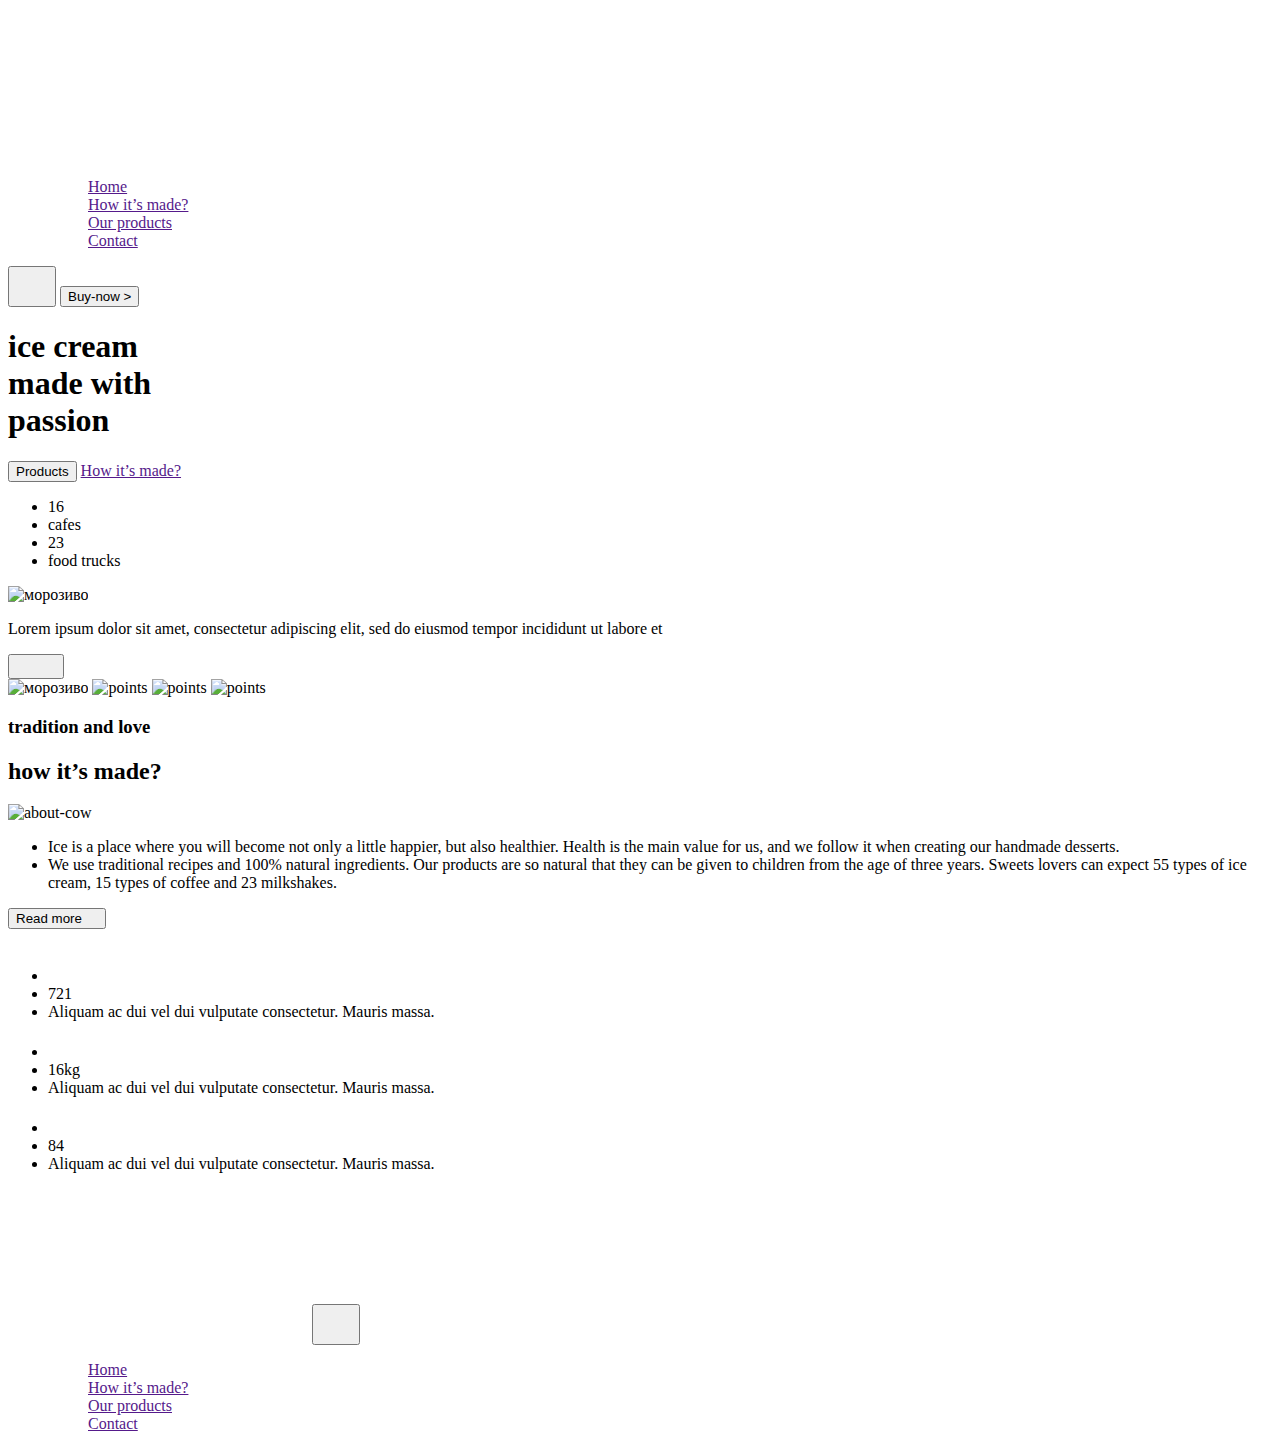
==== index.html @ 046af144 "Deploying to gh-pages from @ RomanXz92/sass-team@9dfc0b678e1da8377dc0ac584a0f32e6ac0cf002 🚀" ====
<!DOCTYPE html><html lang="uk"><head><meta charset="utf-8"><meta name="viewport" content="width=device-width, initial-scale=1.0"><title>Page title</title><link rel="stylesheet" href="/sass-team/index.151ab687.css"><link rel="preconnect" href="https://fonts.googleapis.com"><link rel="preconnect" href="https://fonts.gstatic.com" crossorigin><link href="https://fonts.googleapis.com/css2?family=Montserrat:wght@400;500;600;700;800&display=swap" rel="stylesheet"><link rel="preconnect" href="https://fonts.googleapis.com"><link rel="preconnect" href="https://fonts.gstatic.com" crossorigin><link href="https://fonts.googleapis.com/css2?family=Seymour+One&display=swap" rel="stylesheet"><script type="module" src="/sass-team/index.cdc84ddc.js"></script><script src="/sass-team/index.6c2642bc.js" nomodule="" defer></script></head><body>  <header class="header-hero"> <div class="container"> <div class="header-box">  <nav class="nav"> <a href="" class="link logo"> <svg class="logo__svg"> <use href="/sass-team/symbol-defs.7756d0a6.svg#logo"></use></svg></a> <ul class="nav__list"> <ul class="nav__item"> <a href="" class="nav__link">Home</a> </ul> <ul class="nav__item"> <a href="" class="nav__link">How it’s made?</a> </ul> <ul class="nav__item"> <a href="" class="nav__link">Our products</a> </ul> <ul class="nav__item"> <a href="" class="nav__link">Contact</a> </ul> </ul> </nav> <button class="header__burger js-open-menu"> <svg class="header__svg" width="32" height="32"> <use href="/sass-team/symbol-defs.7756d0a6.svg#burger"></use> </svg> </button> <button class="header__buy-now">Buy-now ></button> </div>  <section class="hero"> <h1 class="hero__title">ice cream<br>made with<br>passion</h1> <div class="hero__box"> <button class="hero__button">Products</button> <a href="" class="hero__question">How it’s made?</a> </div>  <ul class="features"> <li class="features__count features__item">16</li> <li class="features__item features__name">cafes</li> <li class="features__count features__item">23</li> <li class="features__item features__name">food trucks</li> </ul> </section>  <div class="plate-container"> <img class="plate-ice-cream__img" srcset="/sass-team/plate-ice-cream-768@1x.7b6b7ccc.png   152w, /sass-team/plate-ice-cream-768@2x.6f922772.png   304w, /sass-team/plate-ice-cream-768@3x.31cf9145.png   456w, /sass-team/plate-ice-cream-1200@1x.2417ad89.png  225w, /sass-team/plate-ice-cream-1200@2x.3e472c61.png  450w, /sass-team/plate-ice-cream-1200@3x.fcbd476f.png 4675w" sizes="(max-width:1200px) 225px,(max-width:768px) 152px, 100vw" src="/sass-team/ice-cream-480@1x.6df1c26c.png" alt="морозиво"> <div class="plate-container__note"> <p class="plate-container__paragraf"> Lorem ipsum dolor sit amet, consectetur adipiscing elit, sed do eiusmod tempor incididunt ut labore et </p> <button class="plate-container__button"> <svg class="plate-container__arrow" width="40" height="16"> <use href="/sass-team/symbol-defs.7756d0a6.svg#arrow"></use> </svg> </button> </div> </div>  <div class="container-ice-cream"> <img class="hero-images__img" srcset="/sass-team/ice-cream-480@1x.6df1c26c.png   177w, /sass-team/ice-cream-480@2x.16b38b4d.png   354w, /sass-team/ice-cream-480@3x.2c3407cc.png   531w, /sass-team/ice-cream-768@1x.b1c112f0.png   268w, /sass-team/ice-cream-768@2x.4c004516.png   536w, /sass-team/ice-cream-768@3x.85c94da6.png   804w, /sass-team/ice-cream-1200@1x.8a4b4924.png  456w, /sass-team/ice-cream-1200@2x.404c1225.png  912w, /sass-team/ice-cream-1200@3x.34ac6753.png 1368w" sizes="(max-width:1200px) 456px, (max-width:768px) 268px, (max-width:479px) 177px, 100vw" src="/sass-team/ice-cream-480@1x.6df1c26c.png" alt="морозиво">        <img srcset="/sass-team/points-320@1x.917daec5.png 320w, /sass-team/points-320@2x.51b070f9.png 640w, /sass-team/points-320@3x.3bb5f31c.png 960w" class="hero-images__svg hero-images__svg--1" alt="points" src="/sass-team/points-320@1x.917daec5.png" sizes="(max-width:320px) 320px, 100vw">  <img srcset="/sass-team/points-768@1x.77986415.png  768w, /sass-team/points-768@2x.9b568159.png 1536w, /sass-team/points-768@3x.4ce44cdf.png 2304w" class="hero-images__svg hero-images__svg--3" alt="points" src="/sass-team/points-768@1x.77986415.png" sizes="(max-width:768px) 768px, 100vw">  <img srcset="/sass-team/points-1200@1x.b7041c52.png 1200w, /sass-team/points-1200@2x.71b5bae8.png 2400w, /sass-team/points-1200@3x.64abb8ea.png 3600w" class="hero-images__svg hero-images__svg--5" alt="points" src="/sass-team/points-1200@1x.b7041c52.png" sizes="(max-width:1200px) 1200px, 100vw"> </div> </div> </header> <section class="about section"> <div class="container"> <h3>tradition and love</h3> <h2>how it’s made?</h2> <div> <img src="/sass-team/about-cow.61ff7a3c.jpg" alt="about-cow"> </div> <div> <ul> <li> Ice is a place where you will become not only a little happier, but also healthier. Health is the main value for us, and we follow it when creating our handmade desserts. </li> <li> We use traditional recipes and 100% natural ingredients. Our products are so natural that they can be given to children from the age of three years. Sweets lovers can expect 55 types of ice cream, 15 types of coffee and 23 milkshakes. </li> </ul> <button type="button"> Read more <svg width="12" height="12"> <use href="/sass-team/symbol-defs.7756d0a6.svg#icon-about-button-arrow"></use> </svg> </button> <ul> <li> <svg width="36" height="36"> <use href="/sass-team/symbol-defs.7756d0a6.svg#icon-cow"></use> </svg> </li> <li>721</li> <li>Aliquam ac dui vel dui vulputate consectetur. Mauris massa.</li> <li> <svg width="36" height="36"> <use href="/sass-team/symbol-defs.7756d0a6.svg#icon-weight"></use> </svg> </li> <li>16kg</li> <li>Aliquam ac dui vel dui vulputate consectetur. Mauris massa.</li> <li> <svg width="36" height="36"> <use href="/sass-team/symbol-defs.7756d0a6.svg#icon-ice-crema"></use> </svg> </li> <li>84</li> <li>Aliquam ac dui vel dui vulputate consectetur. Mauris massa.</li> </ul> </div> </div> </section> <div class="js-menu-container mobile-menu" id="mobile-menu"> <a href="" class="link logo logo__modal"> <svg class="logo__svg"> <use href="/sass-team/symbol-defs.7756d0a6.svg#logo"></use></svg></a> <button class="js-close-menu menu__closer"> <svg class="menu__svg-closer" width="32" height="32"> <use href="/sass-team/symbol-defs.7756d0a6.svg#close"></use> </svg> </button> <nav class="nav-menu"> <ul class="nav-menu__list"> <ul class="nav-menu__item"> <a href="" class="nav-menu__link">Home</a> </ul> <ul class="nav-menu__item"> <a href="" class="nav-menu__link">How it’s made?</a> </ul> <ul class="nav-menu__item"> <a href="" class="nav-menu__link">Our products</a> </ul> <ul class="nav-menu__item"> <a href="" class="nav-menu__link">Contact</a> </ul> </ul> </nav> </div> <script src="/sass-team/index.8061cbe5.js"></script> <script defer src="https://cdnjs.cloudflare.com/ajax/libs/body-scroll-lock/3.1.5/bodyScrollLock.min.js" integrity="sha512-HowizSDbQl7UPEAsPnvJHlQsnBmU2YMrv7KkTBulTLEGz9chfBoWYyZJL+MUO6p/yBuuMO/8jI7O29YRZ2uBlA==" crossorigin></script> </body></html>
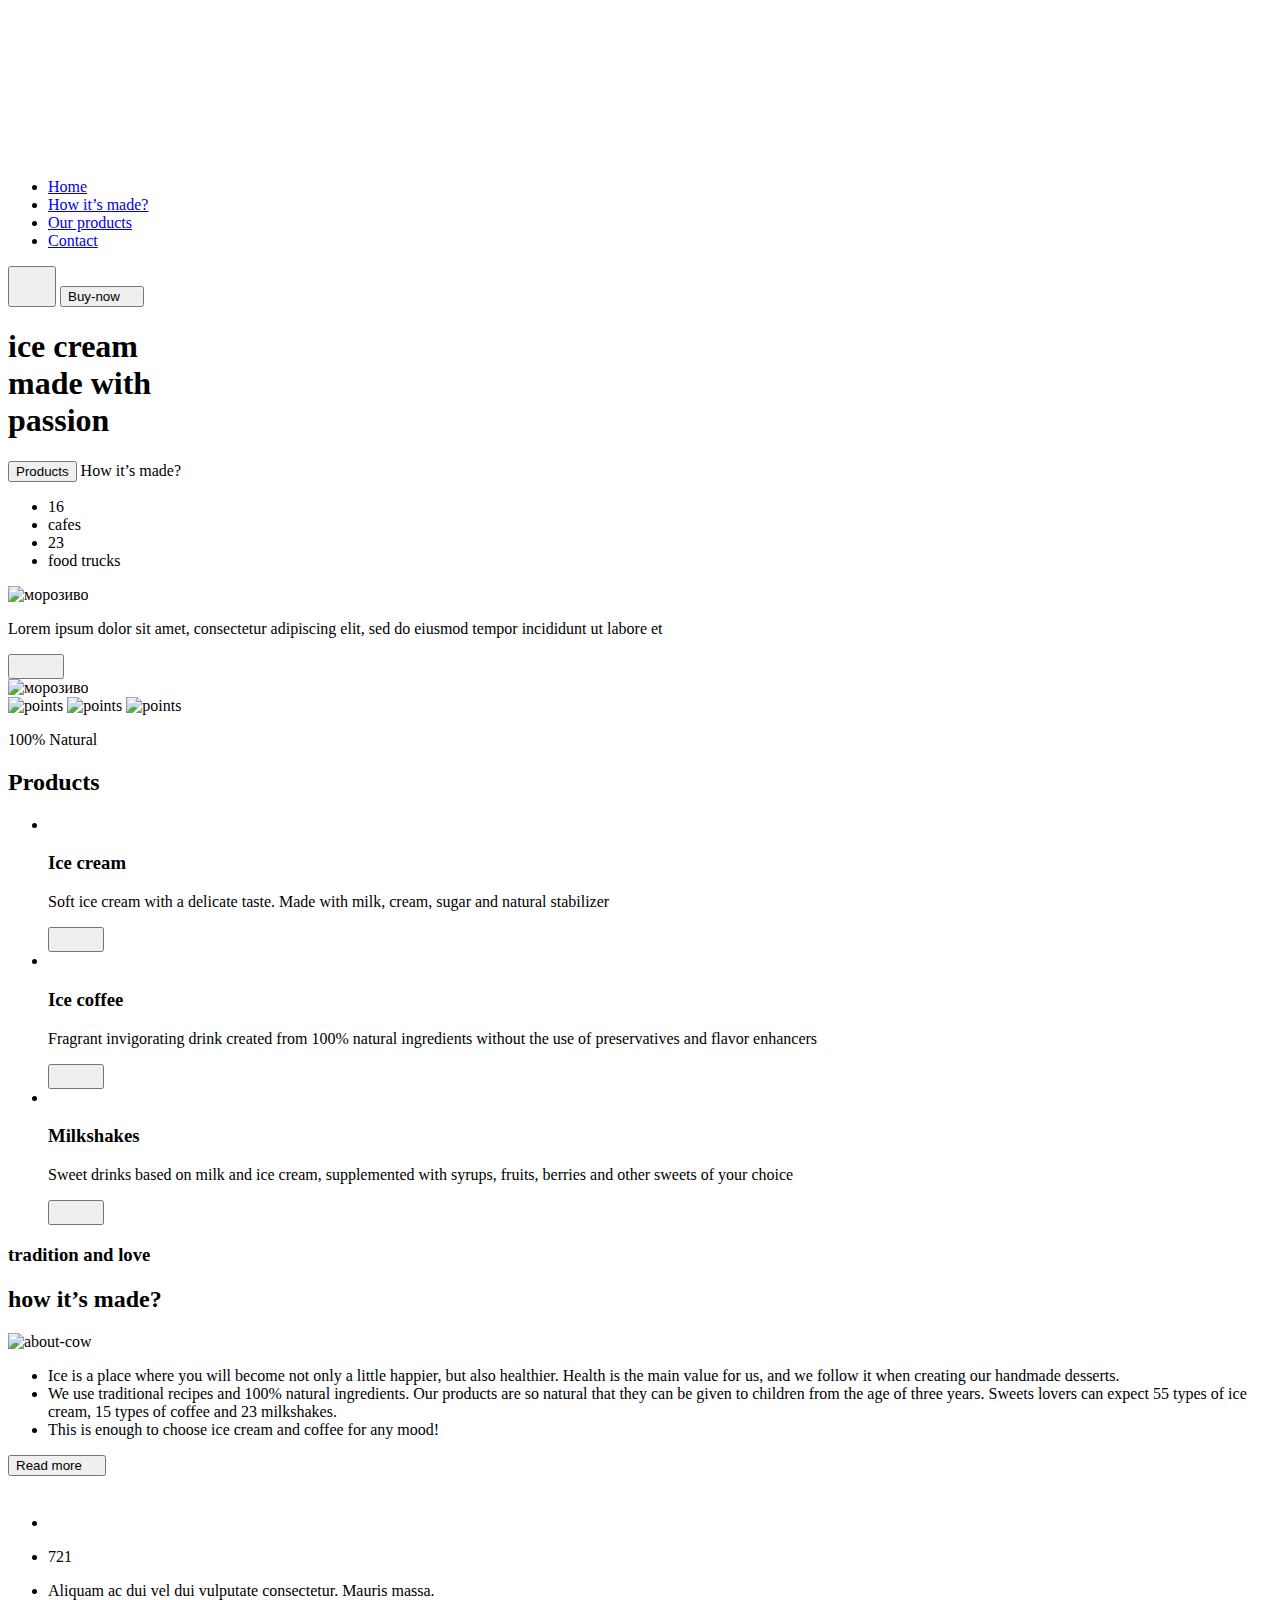
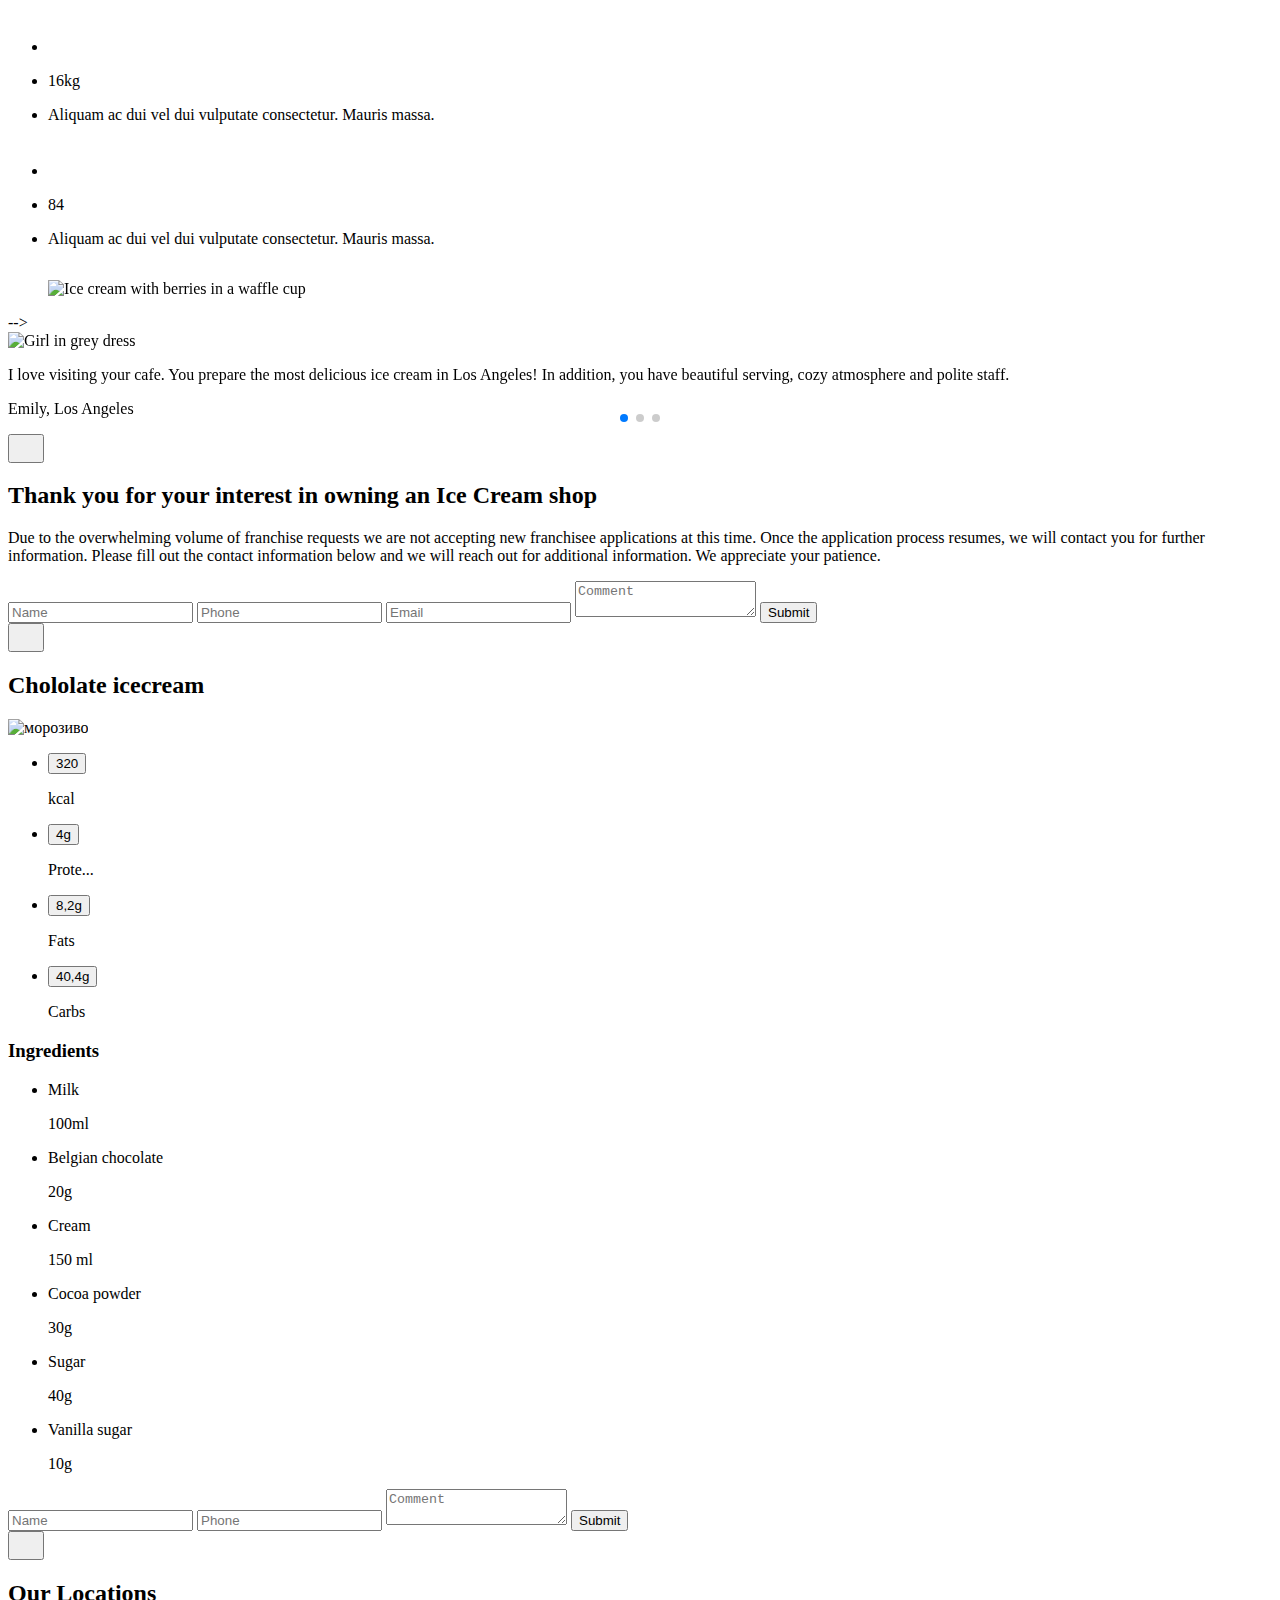
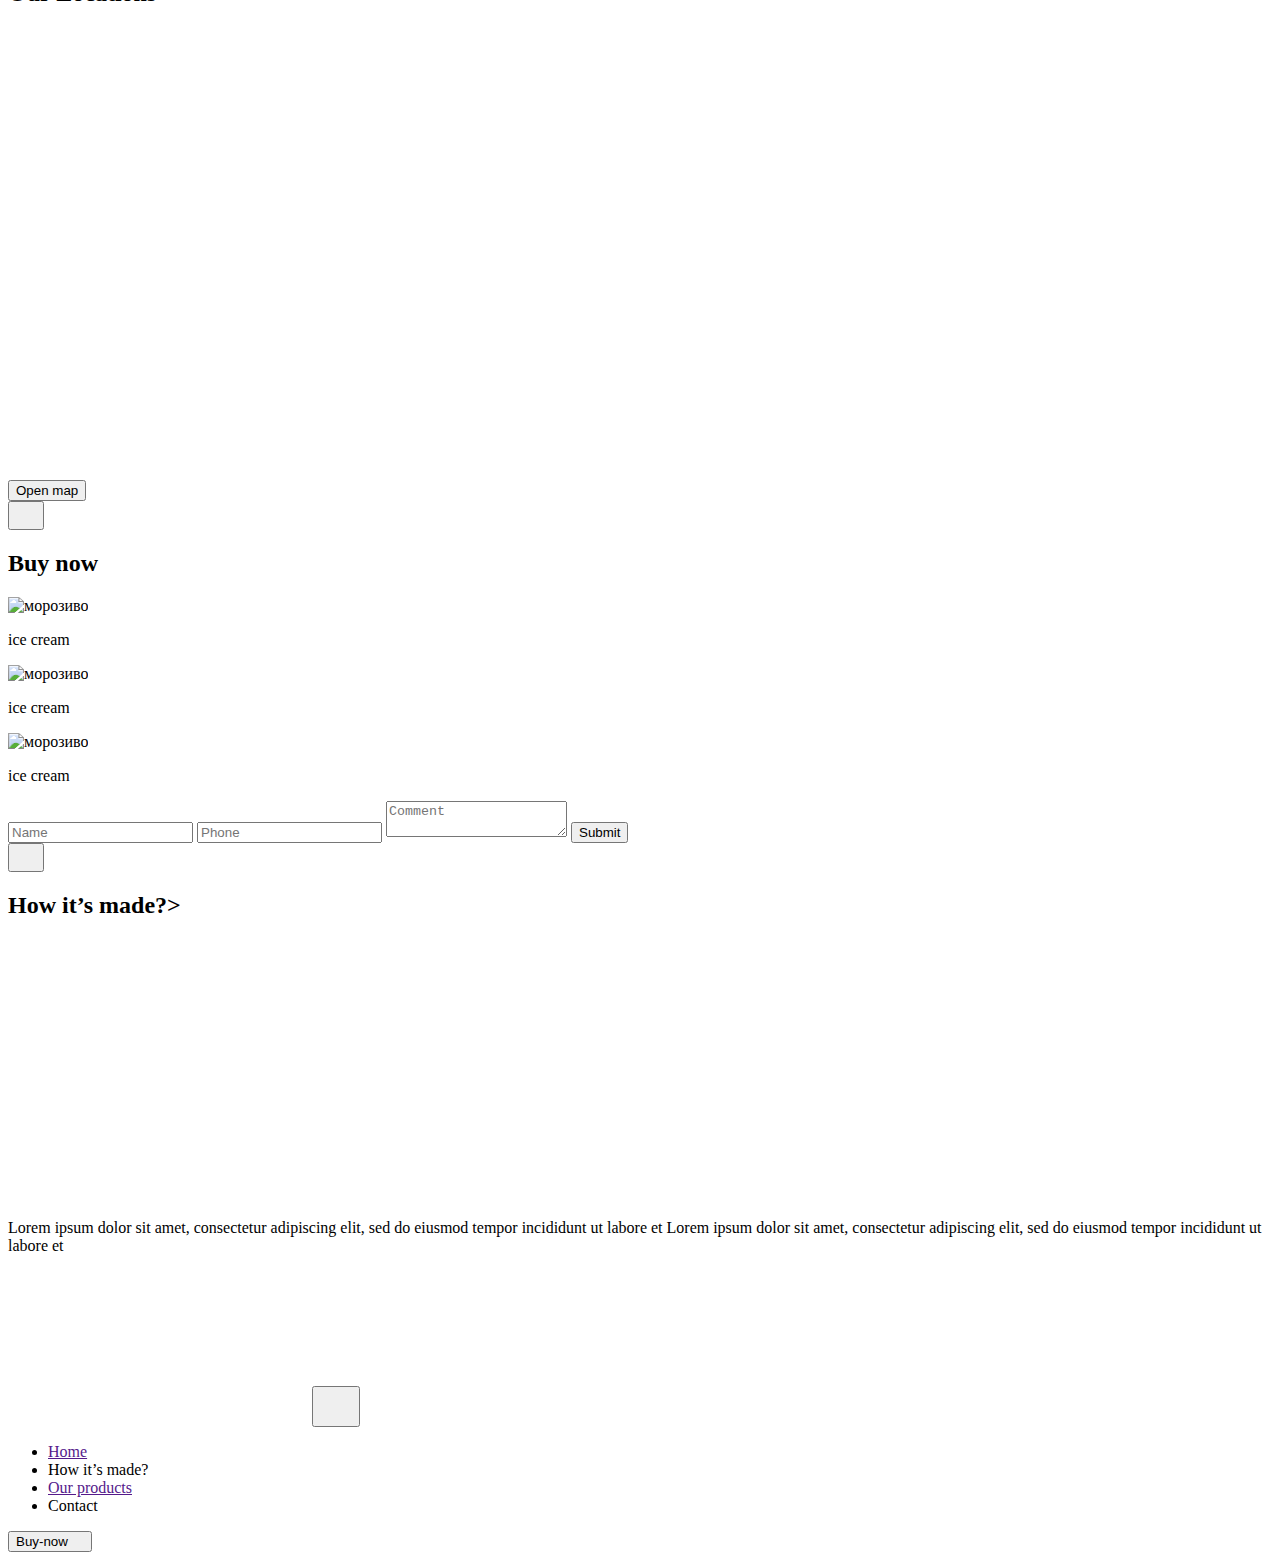
==== commit 497d0761: "Deploying to gh-pages from @ RomanXz92/sass-team@1d594c01e23f541e88d7d46251415f65cb00075e 🚀" ====
--- a/index.html
+++ b/index.html
@@ -1 +1 @@
-<!DOCTYPE html><html lang="uk"><head><meta charset="utf-8"><meta name="viewport" content="width=device-width, initial-scale=1.0"><title>Page title</title><link rel="stylesheet" href="/sass-team/index.151ab687.css"><link rel="preconnect" href="https://fonts.googleapis.com"><link rel="preconnect" href="https://fonts.gstatic.com" crossorigin><link href="https://fonts.googleapis.com/css2?family=Montserrat:wght@400;500;600;700;800&display=swap" rel="stylesheet"><link rel="preconnect" href="https://fonts.googleapis.com"><link rel="preconnect" href="https://fonts.gstatic.com" crossorigin><link href="https://fonts.googleapis.com/css2?family=Seymour+One&display=swap" rel="stylesheet"><script type="module" src="/sass-team/index.cdc84ddc.js"></script><script src="/sass-team/index.6c2642bc.js" nomodule="" defer></script></head><body>  <header class="header-hero"> <div class="container"> <div class="header-box">  <nav class="nav"> <a href="" class="link logo"> <svg class="logo__svg"> <use href="/sass-team/symbol-defs.7756d0a6.svg#logo"></use></svg></a> <ul class="nav__list"> <ul class="nav__item"> <a href="" class="nav__link">Home</a> </ul> <ul class="nav__item"> <a href="" class="nav__link">How it’s made?</a> </ul> <ul class="nav__item"> <a href="" class="nav__link">Our products</a> </ul> <ul class="nav__item"> <a href="" class="nav__link">Contact</a> </ul> </ul> </nav> <button class="header__burger js-open-menu"> <svg class="header__svg" width="32" height="32"> <use href="/sass-team/symbol-defs.7756d0a6.svg#burger"></use> </svg> </button> <button class="header__buy-now">Buy-now ></button> </div>  <section class="hero"> <h1 class="hero__title">ice cream<br>made with<br>passion</h1> <div class="hero__box"> <button class="hero__button">Products</button> <a href="" class="hero__question">How it’s made?</a> </div>  <ul class="features"> <li class="features__count features__item">16</li> <li class="features__item features__name">cafes</li> <li class="features__count features__item">23</li> <li class="features__item features__name">food trucks</li> </ul> </section>  <div class="plate-container"> <img class="plate-ice-cream__img" srcset="/sass-team/plate-ice-cream-768@1x.7b6b7ccc.png   152w, /sass-team/plate-ice-cream-768@2x.6f922772.png   304w, /sass-team/plate-ice-cream-768@3x.31cf9145.png   456w, /sass-team/plate-ice-cream-1200@1x.2417ad89.png  225w, /sass-team/plate-ice-cream-1200@2x.3e472c61.png  450w, /sass-team/plate-ice-cream-1200@3x.fcbd476f.png 4675w" sizes="(max-width:1200px) 225px,(max-width:768px) 152px, 100vw" src="/sass-team/ice-cream-480@1x.6df1c26c.png" alt="морозиво"> <div class="plate-container__note"> <p class="plate-container__paragraf"> Lorem ipsum dolor sit amet, consectetur adipiscing elit, sed do eiusmod tempor incididunt ut labore et </p> <button class="plate-container__button"> <svg class="plate-container__arrow" width="40" height="16"> <use href="/sass-team/symbol-defs.7756d0a6.svg#arrow"></use> </svg> </button> </div> </div>  <div class="container-ice-cream"> <img class="hero-images__img" srcset="/sass-team/ice-cream-480@1x.6df1c26c.png   177w, /sass-team/ice-cream-480@2x.16b38b4d.png   354w, /sass-team/ice-cream-480@3x.2c3407cc.png   531w, /sass-team/ice-cream-768@1x.b1c112f0.png   268w, /sass-team/ice-cream-768@2x.4c004516.png   536w, /sass-team/ice-cream-768@3x.85c94da6.png   804w, /sass-team/ice-cream-1200@1x.8a4b4924.png  456w, /sass-team/ice-cream-1200@2x.404c1225.png  912w, /sass-team/ice-cream-1200@3x.34ac6753.png 1368w" sizes="(max-width:1200px) 456px, (max-width:768px) 268px, (max-width:479px) 177px, 100vw" src="/sass-team/ice-cream-480@1x.6df1c26c.png" alt="морозиво">        <img srcset="/sass-team/points-320@1x.917daec5.png 320w, /sass-team/points-320@2x.51b070f9.png 640w, /sass-team/points-320@3x.3bb5f31c.png 960w" class="hero-images__svg hero-images__svg--1" alt="points" src="/sass-team/points-320@1x.917daec5.png" sizes="(max-width:320px) 320px, 100vw">  <img srcset="/sass-team/points-768@1x.77986415.png  768w, /sass-team/points-768@2x.9b568159.png 1536w, /sass-team/points-768@3x.4ce44cdf.png 2304w" class="hero-images__svg hero-images__svg--3" alt="points" src="/sass-team/points-768@1x.77986415.png" sizes="(max-width:768px) 768px, 100vw">  <img srcset="/sass-team/points-1200@1x.b7041c52.png 1200w, /sass-team/points-1200@2x.71b5bae8.png 2400w, /sass-team/points-1200@3x.64abb8ea.png 3600w" class="hero-images__svg hero-images__svg--5" alt="points" src="/sass-team/points-1200@1x.b7041c52.png" sizes="(max-width:1200px) 1200px, 100vw"> </div> </div> </header> <section class="about section"> <div class="container"> <h3>tradition and love</h3> <h2>how it’s made?</h2> <div> <img src="/sass-team/about-cow.61ff7a3c.jpg" alt="about-cow"> </div> <div> <ul> <li> Ice is a place where you will become not only a little happier, but also healthier. Health is the main value for us, and we follow it when creating our handmade desserts. </li> <li> We use traditional recipes and 100% natural ingredients. Our products are so natural that they can be given to children from the age of three years. Sweets lovers can expect 55 types of ice cream, 15 types of coffee and 23 milkshakes. </li> </ul> <button type="button"> Read more <svg width="12" height="12"> <use href="/sass-team/symbol-defs.7756d0a6.svg#icon-about-button-arrow"></use> </svg> </button> <ul> <li> <svg width="36" height="36"> <use href="/sass-team/symbol-defs.7756d0a6.svg#icon-cow"></use> </svg> </li> <li>721</li> <li>Aliquam ac dui vel dui vulputate consectetur. Mauris massa.</li> <li> <svg width="36" height="36"> <use href="/sass-team/symbol-defs.7756d0a6.svg#icon-weight"></use> </svg> </li> <li>16kg</li> <li>Aliquam ac dui vel dui vulputate consectetur. Mauris massa.</li> <li> <svg width="36" height="36"> <use href="/sass-team/symbol-defs.7756d0a6.svg#icon-ice-crema"></use> </svg> </li> <li>84</li> <li>Aliquam ac dui vel dui vulputate consectetur. Mauris massa.</li> </ul> </div> </div> </section> <div class="js-menu-container mobile-menu" id="mobile-menu"> <a href="" class="link logo logo__modal"> <svg class="logo__svg"> <use href="/sass-team/symbol-defs.7756d0a6.svg#logo"></use></svg></a> <button class="js-close-menu menu__closer"> <svg class="menu__svg-closer" width="32" height="32"> <use href="/sass-team/symbol-defs.7756d0a6.svg#close"></use> </svg> </button> <nav class="nav-menu"> <ul class="nav-menu__list"> <ul class="nav-menu__item"> <a href="" class="nav-menu__link">Home</a> </ul> <ul class="nav-menu__item"> <a href="" class="nav-menu__link">How it’s made?</a> </ul> <ul class="nav-menu__item"> <a href="" class="nav-menu__link">Our products</a> </ul> <ul class="nav-menu__item"> <a href="" class="nav-menu__link">Contact</a> </ul> </ul> </nav> </div> <script src="/sass-team/index.8061cbe5.js"></script> <script defer src="https://cdnjs.cloudflare.com/ajax/libs/body-scroll-lock/3.1.5/bodyScrollLock.min.js" integrity="sha512-HowizSDbQl7UPEAsPnvJHlQsnBmU2YMrv7KkTBulTLEGz9chfBoWYyZJL+MUO6p/yBuuMO/8jI7O29YRZ2uBlA==" crossorigin></script> </body></html>+<!DOCTYPE html><html lang="uk"><head><meta charset="utf-8"><meta name="viewport" content="width=device-width, initial-scale=1.0"><title>Page title</title><link rel="stylesheet" href="https://cdn.jsdelivr.net/npm/swiper/swiper-bundle.min.css"><link rel="stylesheet" href="https://cdn.jsdelivr.net/npm/swiper/swiper-bundle.min.css"><link rel="stylesheet" href="/sass-team/index.09a0b06d.css"><link rel="preconnect" href="https://fonts.googleapis.com"><link rel="preconnect" href="https://fonts.gstatic.com" crossorigin><link href="https://fonts.googleapis.com/css2?family=Montserrat:wght@400;500;600;700;800&display=swap" rel="stylesheet"><link rel="preconnect" href="https://fonts.googleapis.com"><link rel="preconnect" href="https://fonts.gstatic.com" crossorigin><link href="https://fonts.googleapis.com/css2?family=Seymour+One&display=swap" rel="stylesheet"><script type="module" src="/sass-team/index.cdc84ddc.js"></script><script src="/sass-team/index.6c2642bc.js" nomodule="" defer></script></head><body>  <div class="header-hero"> <div class="container"> <header class="header-box">  <nav class="nav"> <a href="" class="link logo"> <svg class="logo__svg"> <use href="/sass-team/symbol-defs.172be505.svg#logo"></use></svg></a> <ul class="nav__list"> <li class="nav__item"> <a href="#" class="nav__link">Home</a> </li> <li class="nav__item"> <a href="#" class="nav__link" data-read-more-open="">How it’s made?</a> </li> <li class="nav__item"> <a href="#" class="nav__link" data-product-card-open="">Our products</a> </li> <li class="nav__item"> <a href="#" class="nav__link" data-our-location-modal-open="">Contact</a> </li> </ul> </nav> <button class="header__burger js-open-menu"> <svg class="header__svg" width="32" height="32"> <use href="/sass-team/symbol-defs.172be505.svg#burger"></use> </svg> </button> <button class="header__buy-now" data-ingredients-open=""> Buy-now <svg class="single-right" width="12" height="12"> <use href="/sass-team/symbol-defs.172be505.svg#single-right"></use> </svg> </button> </header>  <section class="hero"> <h1 class="hero__title">ice cream<br>made with<br>passion</h1> <div class="hero__box"> <button class="hero__button">Products</button> <a class="hero__question">How it’s made?</a> </div>  <ul class="features"> <li class="features__count features__item">16</li> <li class="features__item features__name">cafes</li> <li class="features__count features__item">23</li> <li class="features__item features__name">food trucks</li> </ul> </section>  <div class="plate-container"> <img class="plate-ice-cream__img" srcset="/sass-team/plate-ice-cream-768@1x.e1c350e5.png   152w, /sass-team/plate-ice-cream-768@2x.ad82f044.png   304w, /sass-team/plate-ice-cream-768@3x.02720765.png   456w, /sass-team/plate-ice-cream-1200@1x.0bc68fa7.png  225w, /sass-team/plate-ice-cream-1200@2x.d822602e.png  450w, /sass-team/plate-ice-cream-1200@3x.06739f41.png 4675w" sizes="(min-width:1200px) 225px,(min-width:768px) 152px, 100vw" src="/sass-team/ice-cream-480@1x.cb22dda4.png" alt="морозиво"> <div class="plate-container__note"> <p class="plate-container__paragraf"> Lorem ipsum dolor sit amet, consectetur adipiscing elit, sed do eiusmod tempor incididunt ut labore et </p> <button class="plate-container__button" data-franchise-open=""> <svg class="plate-container__arrow" width="40" height="16"> <use href="/sass-team/symbol-defs.172be505.svg#arrow"></use> </svg> </button> </div> </div>  <div class="container-ice-cream"> <img class="hero-images__img" srcset="/sass-team/ice-cream-480@1x.cb22dda4.png   177w, /sass-team/ice-cream-480@2x.e4434a42.png   354w, /sass-team/ice-cream-480@3x.72ba2839.png   531w, /sass-team/ice-cream-768@1x.088de936.png   268w, /sass-team/ice-cream-768@2x.7f657bc6.png   536w, /sass-team/ice-cream-768@3x.fe64b137.png   804w, /sass-team/ice-cream-1200@1x.48d3e491.png  456w, /sass-team/ice-cream-1200@2x.37b7a384.png  912w, /sass-team/ice-cream-1200@3x.315cecac.png 1368w" sizes="(min-width:1200px) 456px, (min-width:768px) 268px, (min-width:479px) 177px, 100vw" src="/sass-team/ice-cream-480@1x.cb22dda4.png" alt="морозиво"> </div> </div>  <div class="container-mobile-points"> <img srcset="/sass-team/points-320@1x.96984674.png 320w, /sass-team/points-320@2x.97766af2.png 640w, /sass-team/points-320@3x.c13e4f3f.png 960w" class="hero-images__svg hero-images__svg--1" alt="points" src="/sass-team/points-320@1x.96984674.png" sizes="(min-width:320px) 320px, 100vw"> <img srcset="/sass-team/points-768@1x.e123bfc8.png  768w, /sass-team/points-768@2x.d8a05c9b.png 1536w, /sass-team/points-768@3x.ea7d299b.png 2304w" class="hero-images__svg hero-images__svg--3" alt="points" src="/sass-team/points-768@1x.e123bfc8.png" sizes="(min-width:768px) 768px, 100vw"> <img srcset="/sass-team/points-1200@1x.200a88a6.png 1200w, /sass-team/points-1200@2x.e7c242e7.png 2400w, /sass-team/points-1200@3x.f541cfb0.png 3600w" class="hero-images__svg hero-images__svg--5" alt="points" src="/sass-team/points-1200@1x.200a88a6.png" sizes="(min-width:1200px) 1200px, 100vw"> </div> </div> <section class="natural-section section"> <div class="container natural-container"> <p class="pretitle">100% Natural</p> <h2 class="natural-title">Products</h2> <ul class="list natural-list"> <li class="item-cream natural-item"> <img class="img-cream img-natural-item" src="/sass-team/kelsey-curtis1.fc0be2b4.png" alt=""> <div class="img-shadow"></div> <div class="wrapper-cream wrapper-natural"> <div> <h3 class="item-title">Ice cream</h3> <p class="item-text"> Soft ice cream with a delicate taste. Made with milk, cream, sugar and natural stabilizer </p> </div> <button type="button" class="item-button"> <svg class="button-icon" width="40" height="16"> <use href="/sass-team/symbol-defs.172be505.svg#icon-arrow"></use> </svg> </button> </div> </li> <li class="item-coffee natural-item"> <img class="img-coffee img-natural-item" src="/sass-team/pariwat-pannium2.f83c24aa.png" alt=""> <div class="img-shadow"></div> <div class="wrapper-coffee wrapper-natural"> <div> <h3 class="item-title">Ice coffee</h3> <p class="item-text"> Fragrant invigorating drink created from 100% natural ingredients without the use of preservatives and flavor enhancers </p> </div> <button type="button" class="item-button"> <svg class="button-icon" width="40" height="16"> <use href="/sass-team/symbol-defs.172be505.svg#icon-arrow"></use> </svg> </button> </div> </li> <li class="item-milkshakes natural-item"> <img class="img-milkshakes img-natural-item" src="/sass-team/victor-rutka3.8fcfccd8.png" alt=""> <div class="img-shadow"></div> <div class="wrapper-milkshakes wrapper-natural"> <div> <h3 class="item-title">Milkshakes</h3> <p class="item-text"> Sweet drinks based on milk and ice cream, supplemented with syrups, fruits, berries and other sweets of your choice </p> </div> <button type="button" class="item-button"> <svg class="button-icon" width="40" height="16"> <use href="/sass-team/symbol-defs.172be505.svg#icon-arrow"></use> </svg> </button> </div> </li> </ul> </div> </section> <!DOCTYPE html> <html lang="en"><head><meta charset="utf-8"><meta http-equiv="X-UA-Compatible" content="IE=edge"><meta name="viewport" content="width=device-width, initial-scale=1.0"><title>about</title></head><body> <section class="about section"> <div class="container"> <div class="title-box"> <h3 class="about-title">tradition and love</h3> <h2 class="about-title-two">how it’s made?</h2> </div> <div class="box-cow-item"> <div class="about-picture-box"> <div class="cow-shadow"></div> <img class="picture-cow" srcset="/sass-team/about-320@1x.9dfec54a.png 279w, /sass-team/about-320@2x.e6062416.png 558w, /sass-team/about-768@1x.b6fefbff.png 330w, /sass-team/about-768@2x.47851bfd.png 660w, /sass-team/about-1200@1x.adca7e8b.png 490w, /sass-team/about-1200@2x.f31afeda.png 980w" sizes=" (min-width: 1200px) 490px, (min-width: 768px) 330px, (min-width: 320px) 279px" src="/sass-team/about-1200@1x.adca7e8b.png" alt="about-cow"> </div> <div> <ul class="about-text"> <li class="about-item"> Ice is a place where you will become not only a little happier, but also healthier. Health is the main value for us, and we follow it when creating our handmade desserts. </li> <li class="about-item-two"> We use traditional recipes and 100% natural ingredients. Our products are so natural that they can be given to children from the age of three years. Sweets lovers can expect 55 types of ice cream, 15 types of coffee and 23 milkshakes. </li> <li class="about-item-three"> This is enough to choose ice cream and coffee for any mood! </li> </ul> <button class="about-button" type="button"> Read more <svg class="button-arrow" width="12" height="12"> <use href="/sass-team/symbol-defs.172be505.svg#icon-about-button-arrow"></use> </svg> </button> </div> </div> <div class="about-benefits-box"> <ul class="about-benefits"> <li class="benefits-item"> <svg class="icon-benefuts" width="36" height="36"> <use href="/sass-team/symbol-defs.172be505.svg#icon-cow"></use> </svg> </li> <li class="benefits-item"><p class="benefits-number">721</p></li> <li class="benefits-item"> <p class="benefits-text">Aliquam ac dui vel dui vulputate consectetur. Mauris massa.</p></li> </ul> <ul class="about-benefits"> <li class="benefits-item"> <svg class="icon-benefuts" width="36" height="36"> <use href="/sass-team/symbol-defs.172be505.svg#icon-weight"></use> </svg> </li> <li class="benefits-item"><p class="benefits-number">16kg</p></li> <li class="benefits-item"> <p class="benefits-text">Aliquam ac dui vel dui vulputate consectetur. Mauris massa.</p></li> </ul> <ul class="about-benefits"> <li class="benefits-item"> <svg class="icon-benefuts" width="36" height="36"> <use href="/sass-team/symbol-defs.172be505.svg#icon-ice-crema"></use> </svg> </li> <li class="benefits-item"><p class="benefits-number">84</p></li> <li class="benefits-item"> <p class="benefits-text">Aliquam ac dui vel dui vulputate consectetur. Mauris massa.</p></li> </ul> </div> </div> </section> </body></html> <div class="gallery-container-wrap"> <div class="gallery-container mySwiper swiper"> <ul class="gallery-list swiper-wrapper"> <li class="gallery-item swiper-slide"> <picture> <source srcset="/sass-team/gallery1-desktop-min.1838ae28.jpg    1x, /sass-team/gallery1-desktop-2x-min.c6088c55.jpg 2x" media="(min-width: 1200px)"> <source srcset="/sass-team/gallery1-tab-min.f28ed773.jpg    1x, /sass-team/gallery1-tab-2x-min.11016a41.jpg 2x" media="(min-width: 768px)"> <source srcset="/sass-team/gallery1-mob-min.e4015a9c.jpg    1x, /sass-team/gallery1-mob-2x-min.d6f7e119.jpg 2x" media="(max-width: 767px)"> <img src="/sass-team/gallery1-desktop-min.1838ae28.jpg" alt="Ice cream with berries in a waffle cup" width="1029" height="691"> </picture> </li> <li class="gallery-item swiper-slide"> <picture> <source srcset="/sass-team/gallery2.e3c7e43d.png    1x, /sass-team/gallery2-2x.69940112.jpg 2x"> <img src="/sass-team/gallery2.e3c7e43d.png" alt="Ice cream in a waffle cup" width="1029" height="691"> </picture> </li> <li class="gallery-item swiper-slide"> <picture> <source srcset="/sass-team/gallery3.38d858c3.png    1x, /sass-team/gallery3-2x.3131b059.jpg 2x"> <img src="/sass-team/gallery3.38d858c3.png" alt="Fruit ice cream on a stick" width="1029" height="691"> </picture> </li> </ul> </div> </div> --> <div class="myS swiper"> <div class="customer-reviews-list swiper-wrapper"> <div class="customer-reviews-item swiper-slide"> <img src="/sass-team/customer-img1.90a9d16f.png" alt="Girl in grey dress" width="107" height="160"> <p class="customer-reviews-text"> I love visiting your cafe. You prepare the most delicious ice cream in Los Angeles! In addition, you have beautiful serving, cozy atmosphere and polite staff. </p> <p class="customer-reviews-name">Emily, Los Angeles</p> </div> <div class="customer-reviews-item swiper-slide"> <img src="/sass-team/customer-img2.c76bf7ba.png" alt="Man in pink cap eat ice cream" width="97" height="91"> <p class="customer-reviews-text"> Every day we come to you with friends after classes in college. We love your ice cream and casual atmosphere! </p> <p class="customer-reviews-name">Bryan, New-York</p> </div> <div class="customer-reviews-item swiper-slide"> <img src="/sass-team/customer-img3.ea2ac777.png" alt="Woman in a black dress and glasses is smiling with a cup of coffee" width="91" height="94"> <p class="customer-reviews-text"> Ice cream is my passion! I love your chocolate hazelnut ice cream! And I really like the excellent service - always served politely and quickly! </p> <p class="customer-reviews-name">Diana, Chicago</p> </div> </div> <div class="swiper-pagination"></div> </div> <div class="backdrop is-hidden" data-franchise=""> <div class="modal-franchise"> <button class="modal-franchise__closer" data-franchise-close=""> <svg class="modal-franchise__svg" width="20" height="20"> <use href="/sass-team/symbol-defs.172be505.svg#close-modal"></use> </svg> </button> <h2 class="modal-franchise__title"> Thank you for your interest in owning an Ice Cream shop </h2> <p class="modal__franchise-text"> Due to the overwhelming volume of franchise requests we are not accepting new franchisee applications at this time. Once the application process resumes, we will contact you for further information. Please fill out the contact information below and we will reach out for additional information. We appreciate your patience. </p>  <form class="product__form"> <label for="product__label"> <input type="text" class="product__input" placeholder="Name" name="user_name" required> </label> <label for="product__label"> <input type="number" class="product__input" placeholder="Phone" name="user_phone" required> </label> <label for="product__label"> <input type="email" class="product__input" placeholder="Email" name="user_phone" required> </label> <textarea name="user_comment" class="product__textarea" placeholder="Comment"></textarea> <button type="submit" class="header__buy-now product__button"> Submit </button> </form> </div> </div> <div class="backdrop is-hidden" data-ingredients=""> <div class="modal-ingredients"> <button class="modal-ingredients__closer" data-ingredients-close=""> <svg class="modal-ingredients__svg" width="20" height="20"> <use href="/sass-team/symbol-defs.172be505.svg#close-modal"></use> </svg> </button> <h2 class="modal-ingredients__title">Chololate icecream</h2>  <div class="modal-ingredients__box"> <div class="modal-ingredients__elips"></div> <img class="modal-ingredients__img" srcset="/sass-team/modal-ingredients-320@1x.71c96d0f.png 132w, /sass-team/modal-ingredients-320@2x.0c28b6d5.png 264w, /sass-team/modal-ingredients-320@3x.ef43ddd9.png 396w" sizes="(min-width:320px) 132px, 100vw" src="/sass-team/modal-ingredients-320@1x.71c96d0f.png" alt="морозиво" width="132" heigh="132"> </div>  <ul class="modal-ingredients__list"> <li class="modal-ingredients__item"> <button type="button" class="modal-ingredients__button">320</button> <p class="modal-ingredients__name">kcal</p> </li> <li class="modal-ingredients__item"> <button type="button" class="modal-ingredients__button">4g</button> <p class="modal-ingredients__name">Prote...</p> </li> <li class="modal-ingredients__item"> <button type="button" class="modal-ingredients__button">8,2g</button> <p class="modal-ingredients__name">Fats</p> </li> <li class="modal-ingredients__item"> <button type="button" class="modal-ingredients__button">40,4g</button> <p class="modal-ingredients__name">Carbs</p> </li> </ul>  <h3 class="modal-ingredients__subtitle">Ingredients</h3> <ul class="ingredients"> <li class="ingredients__item"> <p class="ingredients__name">Milk</p> <p class="ingredients__weight">100ml</p> </li> <li class="ingredients__item"> <p class="ingredients__name">Belgian chocolate</p> <p class="ingredients__weight">20g</p> </li> <li class="ingredients__item"> <p class="ingredients__name">Cream</p> <p class="ingredients__weight">150 ml</p> </li> <li class="ingredients__item"> <p class="ingredients__name">Cocoa powder</p> <p class="ingredients__weight">30g</p> </li> <li class="ingredients__item"> <p class="ingredients__name">Sugar</p> <p class="ingredients__weight">40g</p> </li> <li class="ingredients__item"> <p class="ingredients__name">Vanilla sugar</p> <p class="ingredients__weight">10g</p> </li> </ul>  <form class="ingredients__form"> <label for="ngredients__label"> <input type="text" class="ingredients__input" placeholder="Name" name="user_name" required> </label> <label for="ngredients__label"> <input type="text" class="ingredients__input" placeholder="Phone" name="user_phone" required> </label> <textarea name="user_comment" class="ingredients__textarea" placeholder="Comment"></textarea> <button type="submit" class="header__buy-now ingredients__button"> Submit </button> </form> </div> </div> <div class="backdrop is-hidden" data-our-location-modal=""> <div class="modal-location"> <button class="modal-location__closer" data-our-location-modal-close=""> <svg class="modal-location__svg" width="20" height="20"> <use href="/sass-team/symbol-defs.172be505.svg#close-modal"></use> </svg> </button> <h2 class="modal-location__title">Our Locations</h2> <div class="location__container"> <iframe class="location__iframe" src="https://www.google.com/maps/embed?pb=!1m18!1m12!1m3!1d165489.0649261299!2d34.392428956709054!3d49.602149982799894!2m3!1f0!2f0!3f0!3m2!1i1024!2i768!4f13.1!3m3!1m2!1s0x40d825e425e6ba6b%3A0xcf3e6bdfb9e4ca82!2z0J_QvtC70YLQsNCy0LAsINCf0L7Qu9GC0LDQstGB0LrQsNGPINC-0LHQu9Cw0YHRgtGMLCAzNjAwMA!5e0!3m2!1sru!2sua!4v1671757378329!5m2!1sru!2sua" width="600" height="450" style="border:0" allowfullscreen loading="lazy" referrerpolicy="no-referrer-when-downgrade"></iframe> </div> <button type="button" class="header__buy-now location__button"> Open map </button> </div> </div> <div class="backdrop is-hidden" data-product-card=""> <div class="modal-products"> <button class="modal-products__closer" data-product-card-close=""> <svg class="modal-products__svg" width="20" height="20"> <use href="/sass-team/symbol-defs.172be505.svg#close-modal"></use> </svg> </button> <h2 class="modal-products__title">Buy now</h2>  <div class="gap-box"> <div class="modal-products__box"> <img class="modal-products__img" srcset="/sass-team/modal-products-320-01@1x.8521406c.png 132w, /sass-team/modal-products-320-01@2x.b28bda4c.png 264w, /sass-team/modal-products-320-01@3x.cd53b8d5.png 396w" sizes="(min-width:320px) 132px, 100vw" src="/sass-team/modal-products-320-01@1x.8521406c.png" alt="морозиво" width="132" heigh="132"> <div class="modal-products__elips"></div> <div class="modal-products__box-title"> <p class="modal-products__name">ice cream</p> </div> </div> <div class="modal-products__box"> <img class="modal-products__img" srcset="/sass-team/modal-products-320-02@1x.5fdf4996.png 132w, /sass-team/modal-products-320-02@2x.21926fad.png 264w, /sass-team/modal-products-320-02@3x.05d456f4.png 396w" sizes="(min-width:320px) 132px, 100vw" src="/sass-team/modal-products-320-02@1x.5fdf4996.png" alt="морозиво" width="132" heigh="132"> <div class="modal-products__elips"></div> <div class="modal-products__box-title"> <p class="modal-products__name">ice cream</p> </div> </div> <div class="modal-products__box"> <img class="modal-products__img" srcset="/sass-team/modal-products-320-03@1x.9f895c9f.png 132w, /sass-team/modal-products-320-03@2x.93d917fa.png 264w, /sass-team/modal-products-320-03@3x.660c0795.png 396w" sizes="(min-width:320px) 132px, 100vw" src="/sass-team/modal-products-320-03@1x.9f895c9f.png" alt="морозиво" width="132" heigh="132"> <div class="modal-products__elips"></div> <div class="modal-products__box-title"> <p class="modal-products__name">ice cream</p> </div> </div> </div>  <form class="product__form"> <label for="product__label"> <input type="text" class="product__input" placeholder="Name" name="user_name" required> </label> <label for="product__label"> <input type="text" class="product__input" placeholder="Phone" name="user_phone" required> </label> <textarea name="user_comment" class="product__textarea" placeholder="Comment"></textarea> <button type="submit" class="header__buy-now product__button"> Submit </button> </form> </div> </div> <div class="backdrop is-hidden" data-read-more=""> <div class="modal-read-more"> <button class="modal-read-more__closer" data-read-more-close=""> <svg class="modal-read-more__svg" width="20" height="20"> <use href="/sass-team/symbol-defs.172be505.svg#close-modal"></use> </svg> </button> <h2 class="modal-read-more__title">How it’s made?></h2> <div class="read-more__container"> <iframe class="read-more__iframe--min" width="224" height="199" src="https://www.youtube.com/embed/gM_9k1eWiXA?controls=0" title="YouTube video player" frameborder="0" allow="accelerometer; autoplay; clipboard-write; encrypted-media; gyroscope; picture-in-picture" allowfullscreen></iframe> <iframe width="448" height="260" class="read-more__iframe--big" src="https://www.youtube.com/embed/gM_9k1eWiXA?controls=0" title="YouTube video player" frameborder="0" allow="accelerometer; autoplay; clipboard-write; encrypted-media; gyroscope; picture-in-picture" allowfullscreen></iframe> </div> <p class="read-more"> Lorem ipsum dolor sit amet, consectetur adipiscing elit, sed do eiusmod tempor incididunt ut labore et Lorem ipsum dolor sit amet, consectetur adipiscing elit, sed do eiusmod tempor incididunt ut labore et </p> </div> </div> <div class="js-menu-container mobile-menu" id="mobile-menu"> <a href="" class="link logo logo__modal"> <svg class="logo__svg"> <use href="/sass-team/symbol-defs.172be505.svg#logo"></use></svg></a> <button class="js-close-menu mobile-menu__closer"> <svg class="mobile-menu__svg-closer" width="32" height="32"> <use href="/sass-team/symbol-defs.172be505.svg#close"></use> </svg> </button> <nav class="nav-menu"> <ul class="nav-menu__list"> <li class="nav-menu__item"> <a href="" class="nav-menu__link">Home</a> </li> <li class="nav-menu__item"> <a class="nav-menu__link">How it’s made?</a> </li> <li class="nav-menu__item"> <a href="" class="nav-menu__link">Our products</a> </li> <li class="nav-menu__item"> <a type="button" class="nav-menu__link">Contact</a> </li> </ul> </nav> <button class="header__buy-now mobile-menu__button">Buy-now <svg class="single-right" width="12" height="12"> <use href="/sass-team/symbol-defs.172be505.svg#single-right"></use> </svg> </button> </div> <script src="/sass-team/index.8061cbe5.js"></script> <script defer src="https://cdnjs.cloudflare.com/ajax/libs/body-scroll-lock/3.1.5/bodyScrollLock.min.js" integrity="sha512-HowizSDbQl7UPEAsPnvJHlQsnBmU2YMrv7KkTBulTLEGz9chfBoWYyZJL+MUO6p/yBuuMO/8jI7O29YRZ2uBlA==" crossorigin></script> <script src="https://cdn.jsdelivr.net/npm/swiper/swiper-bundle.min.js"></script> <script>var swiper=new Swiper(".mySwiper",{autoplay:!0});</script> <script src="https://cdn.jsdelivr.net/npm/swiper/swiper-bundle.min.js"></script>  <script>var swiper=new Swiper(".myS",{pagination:{el:".swiper-pagination"}});</script> <script src="/sass-team/index.175e7ec6.js"></script> <script src="/sass-team/index.9f34af45.js"></script> <script src="/sass-team/index.16efb2e5.js"></script> <script src="/sass-team/index.885fb530.js"></script> <script src="/sass-team/index.28ce0560.js"></script> </body></html>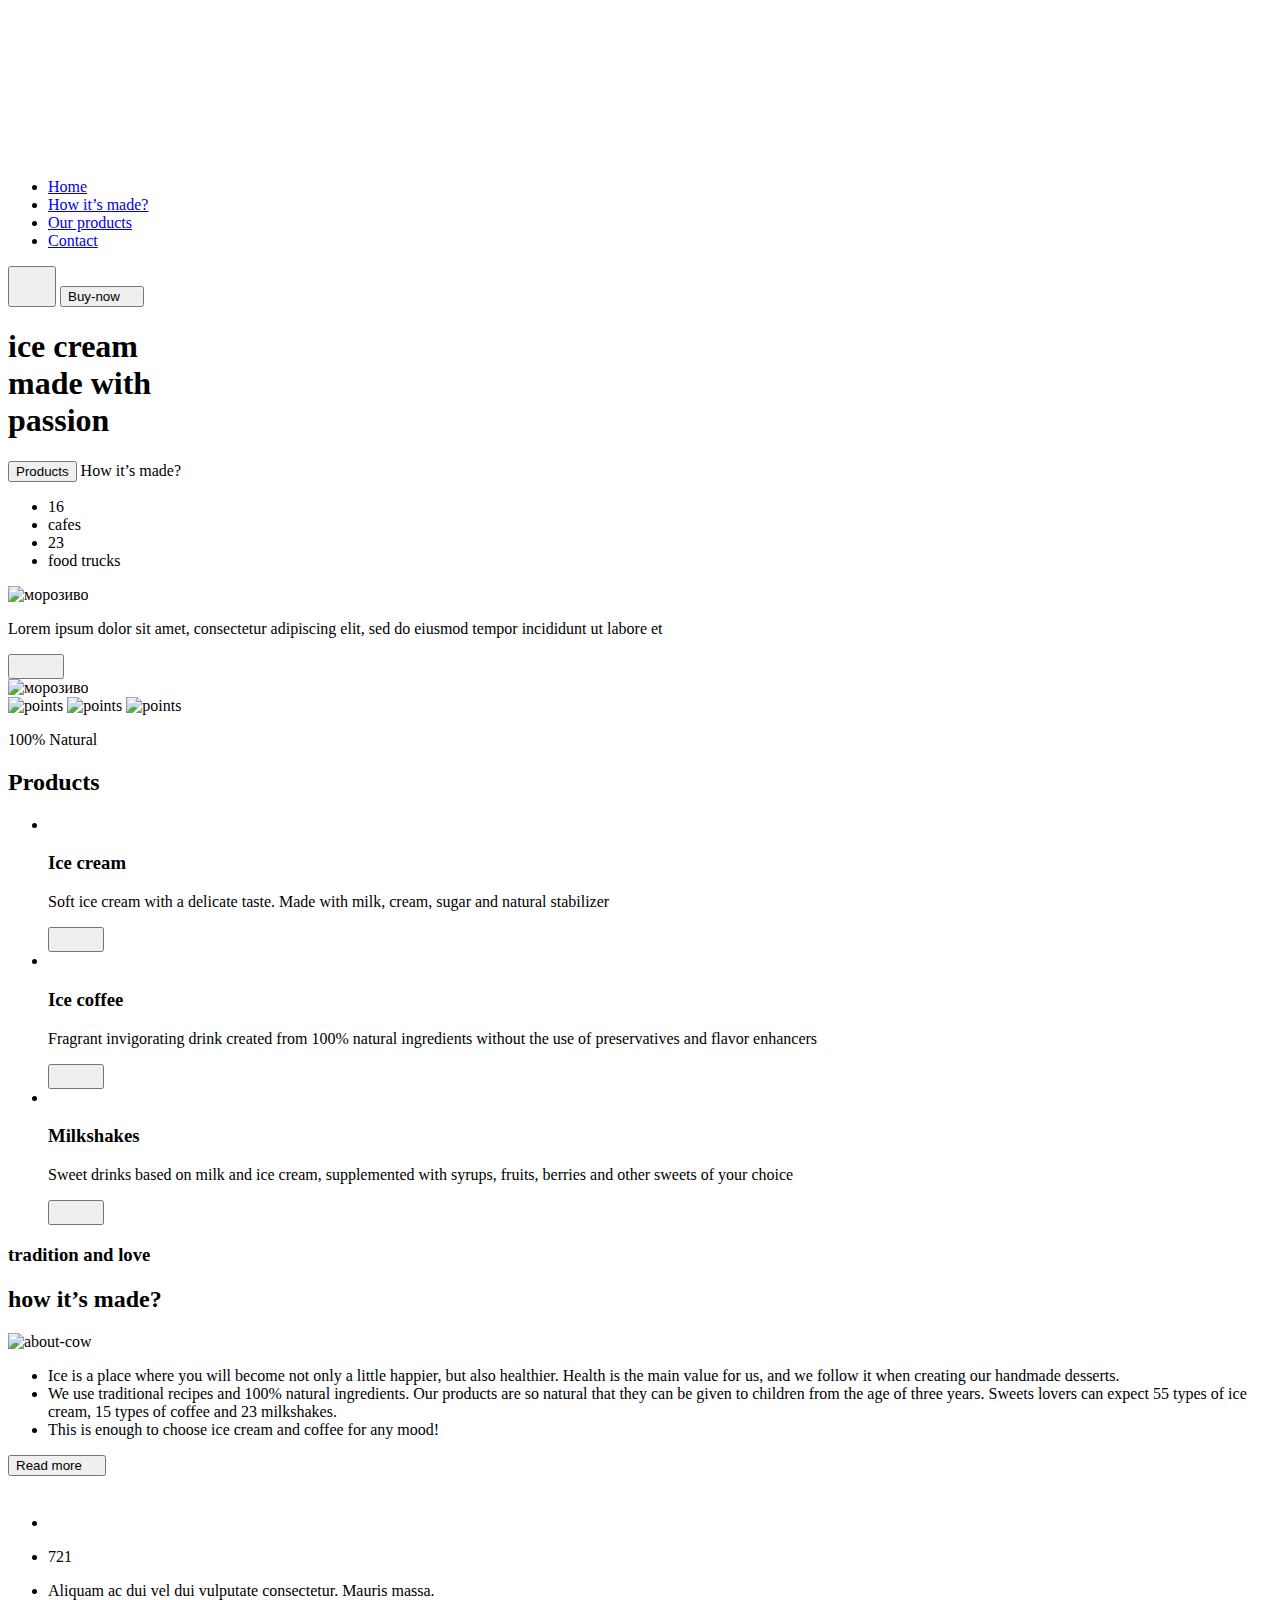
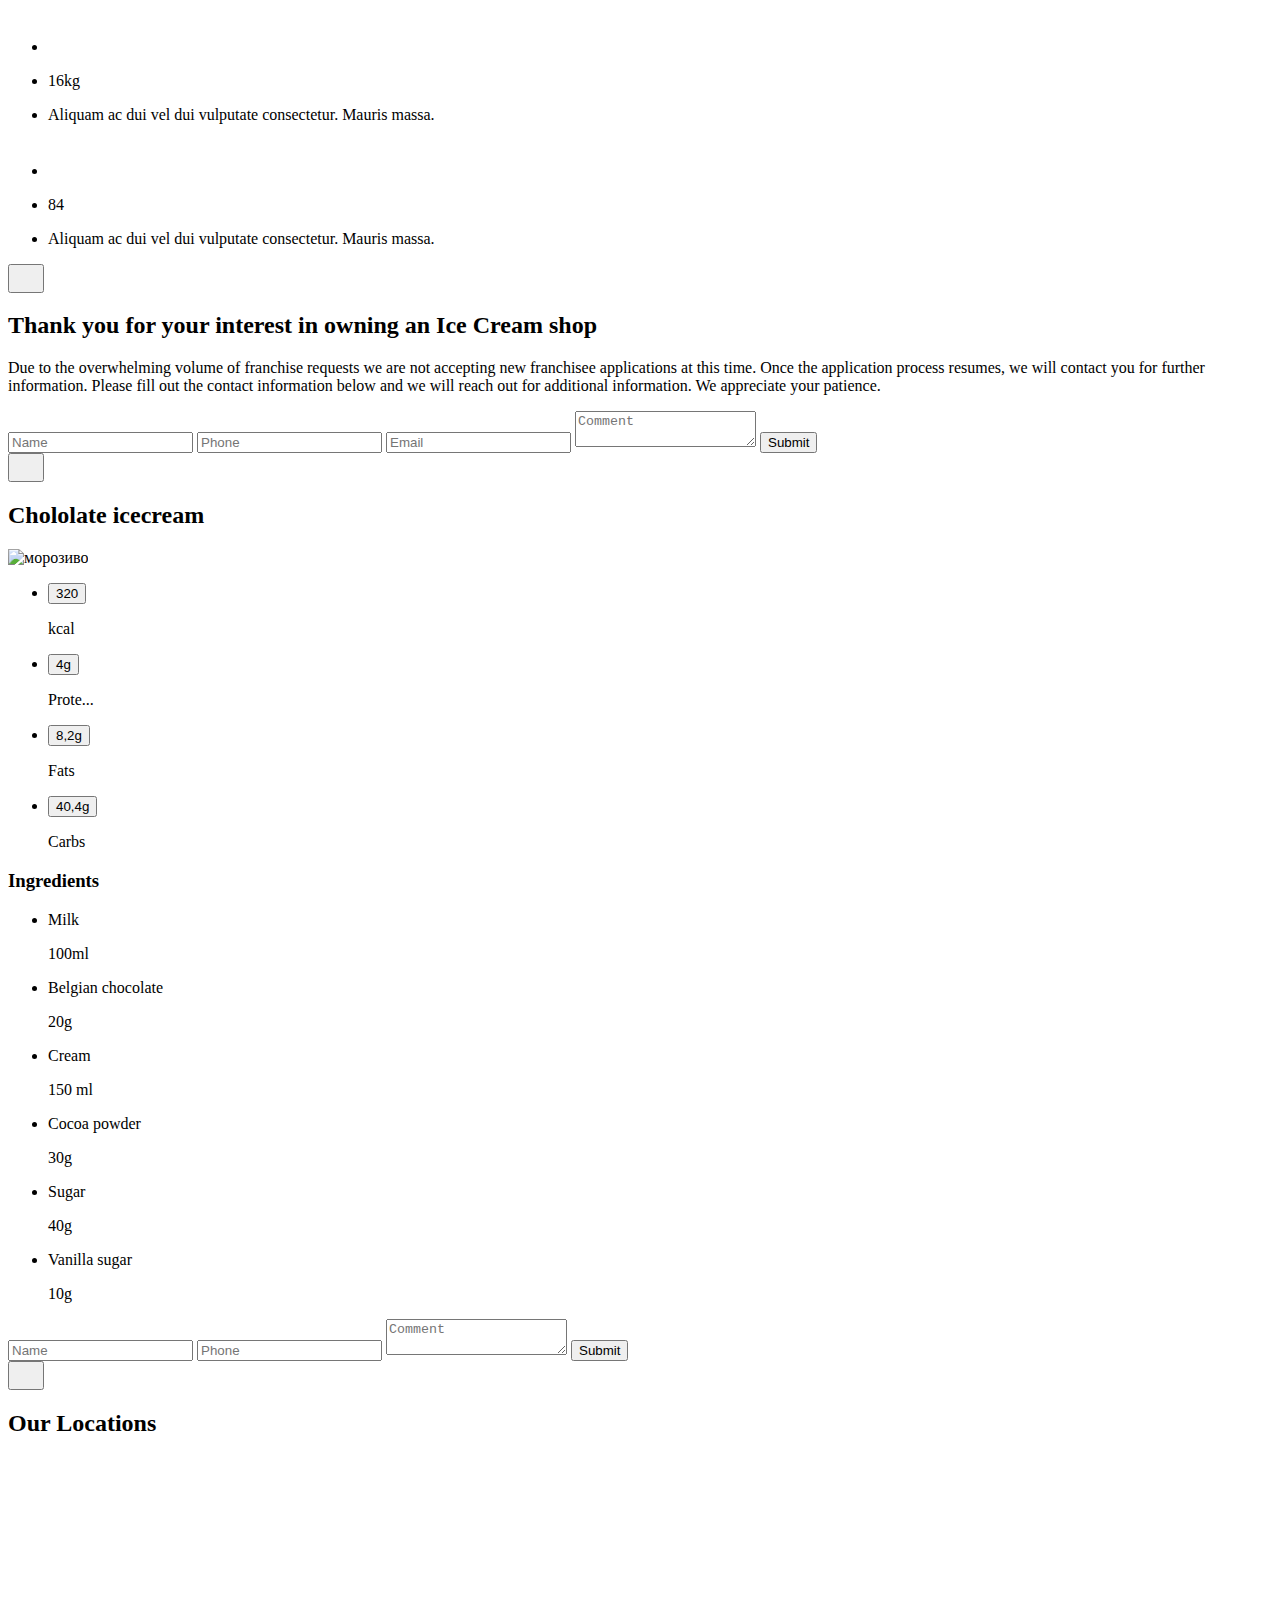
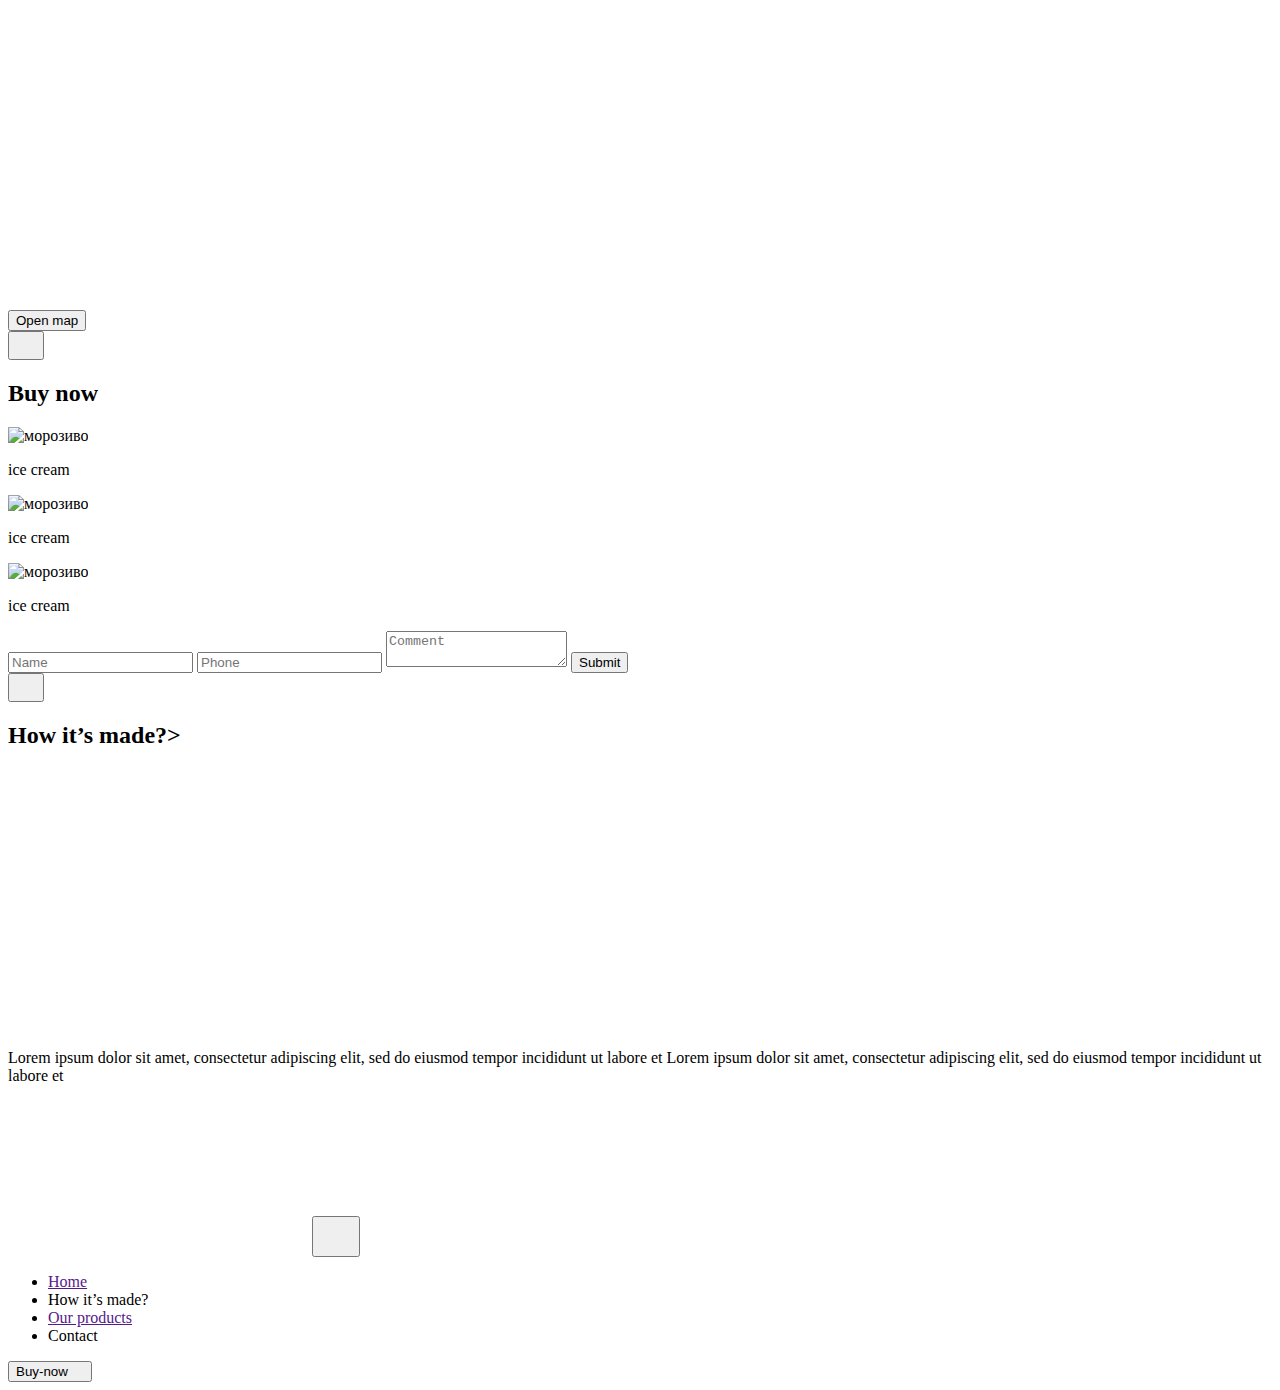
==== commit 0edc9602: "Deploying to gh-pages from @ RomanXz92/sass-team@5234e92a3950e1a1e84e0a330ede3ed96cc11fa1 🚀" ====
--- a/index.html
+++ b/index.html
@@ -1 +1 @@
-<!DOCTYPE html><html lang="uk"><head><meta charset="utf-8"><meta name="viewport" content="width=device-width, initial-scale=1.0"><title>Page title</title><link rel="stylesheet" href="https://cdn.jsdelivr.net/npm/swiper/swiper-bundle.min.css"><link rel="stylesheet" href="https://cdn.jsdelivr.net/npm/swiper/swiper-bundle.min.css"><link rel="stylesheet" href="/sass-team/index.09a0b06d.css"><link rel="preconnect" href="https://fonts.googleapis.com"><link rel="preconnect" href="https://fonts.gstatic.com" crossorigin><link href="https://fonts.googleapis.com/css2?family=Montserrat:wght@400;500;600;700;800&display=swap" rel="stylesheet"><link rel="preconnect" href="https://fonts.googleapis.com"><link rel="preconnect" href="https://fonts.gstatic.com" crossorigin><link href="https://fonts.googleapis.com/css2?family=Seymour+One&display=swap" rel="stylesheet"><script type="module" src="/sass-team/index.cdc84ddc.js"></script><script src="/sass-team/index.6c2642bc.js" nomodule="" defer></script></head><body>  <div class="header-hero"> <div class="container"> <header class="header-box">  <nav class="nav"> <a href="" class="link logo"> <svg class="logo__svg"> <use href="/sass-team/symbol-defs.172be505.svg#logo"></use></svg></a> <ul class="nav__list"> <li class="nav__item"> <a href="#" class="nav__link">Home</a> </li> <li class="nav__item"> <a href="#" class="nav__link" data-read-more-open="">How it’s made?</a> </li> <li class="nav__item"> <a href="#" class="nav__link" data-product-card-open="">Our products</a> </li> <li class="nav__item"> <a href="#" class="nav__link" data-our-location-modal-open="">Contact</a> </li> </ul> </nav> <button class="header__burger js-open-menu"> <svg class="header__svg" width="32" height="32"> <use href="/sass-team/symbol-defs.172be505.svg#burger"></use> </svg> </button> <button class="header__buy-now" data-ingredients-open=""> Buy-now <svg class="single-right" width="12" height="12"> <use href="/sass-team/symbol-defs.172be505.svg#single-right"></use> </svg> </button> </header>  <section class="hero"> <h1 class="hero__title">ice cream<br>made with<br>passion</h1> <div class="hero__box"> <button class="hero__button">Products</button> <a class="hero__question">How it’s made?</a> </div>  <ul class="features"> <li class="features__count features__item">16</li> <li class="features__item features__name">cafes</li> <li class="features__count features__item">23</li> <li class="features__item features__name">food trucks</li> </ul> </section>  <div class="plate-container"> <img class="plate-ice-cream__img" srcset="/sass-team/plate-ice-cream-768@1x.e1c350e5.png   152w, /sass-team/plate-ice-cream-768@2x.ad82f044.png   304w, /sass-team/plate-ice-cream-768@3x.02720765.png   456w, /sass-team/plate-ice-cream-1200@1x.0bc68fa7.png  225w, /sass-team/plate-ice-cream-1200@2x.d822602e.png  450w, /sass-team/plate-ice-cream-1200@3x.06739f41.png 4675w" sizes="(min-width:1200px) 225px,(min-width:768px) 152px, 100vw" src="/sass-team/ice-cream-480@1x.cb22dda4.png" alt="морозиво"> <div class="plate-container__note"> <p class="plate-container__paragraf"> Lorem ipsum dolor sit amet, consectetur adipiscing elit, sed do eiusmod tempor incididunt ut labore et </p> <button class="plate-container__button" data-franchise-open=""> <svg class="plate-container__arrow" width="40" height="16"> <use href="/sass-team/symbol-defs.172be505.svg#arrow"></use> </svg> </button> </div> </div>  <div class="container-ice-cream"> <img class="hero-images__img" srcset="/sass-team/ice-cream-480@1x.cb22dda4.png   177w, /sass-team/ice-cream-480@2x.e4434a42.png   354w, /sass-team/ice-cream-480@3x.72ba2839.png   531w, /sass-team/ice-cream-768@1x.088de936.png   268w, /sass-team/ice-cream-768@2x.7f657bc6.png   536w, /sass-team/ice-cream-768@3x.fe64b137.png   804w, /sass-team/ice-cream-1200@1x.48d3e491.png  456w, /sass-team/ice-cream-1200@2x.37b7a384.png  912w, /sass-team/ice-cream-1200@3x.315cecac.png 1368w" sizes="(min-width:1200px) 456px, (min-width:768px) 268px, (min-width:479px) 177px, 100vw" src="/sass-team/ice-cream-480@1x.cb22dda4.png" alt="морозиво"> </div> </div>  <div class="container-mobile-points"> <img srcset="/sass-team/points-320@1x.96984674.png 320w, /sass-team/points-320@2x.97766af2.png 640w, /sass-team/points-320@3x.c13e4f3f.png 960w" class="hero-images__svg hero-images__svg--1" alt="points" src="/sass-team/points-320@1x.96984674.png" sizes="(min-width:320px) 320px, 100vw"> <img srcset="/sass-team/points-768@1x.e123bfc8.png  768w, /sass-team/points-768@2x.d8a05c9b.png 1536w, /sass-team/points-768@3x.ea7d299b.png 2304w" class="hero-images__svg hero-images__svg--3" alt="points" src="/sass-team/points-768@1x.e123bfc8.png" sizes="(min-width:768px) 768px, 100vw"> <img srcset="/sass-team/points-1200@1x.200a88a6.png 1200w, /sass-team/points-1200@2x.e7c242e7.png 2400w, /sass-team/points-1200@3x.f541cfb0.png 3600w" class="hero-images__svg hero-images__svg--5" alt="points" src="/sass-team/points-1200@1x.200a88a6.png" sizes="(min-width:1200px) 1200px, 100vw"> </div> </div> <section class="natural-section section"> <div class="container natural-container"> <p class="pretitle">100% Natural</p> <h2 class="natural-title">Products</h2> <ul class="list natural-list"> <li class="item-cream natural-item"> <img class="img-cream img-natural-item" src="/sass-team/kelsey-curtis1.fc0be2b4.png" alt=""> <div class="img-shadow"></div> <div class="wrapper-cream wrapper-natural"> <div> <h3 class="item-title">Ice cream</h3> <p class="item-text"> Soft ice cream with a delicate taste. Made with milk, cream, sugar and natural stabilizer </p> </div> <button type="button" class="item-button"> <svg class="button-icon" width="40" height="16"> <use href="/sass-team/symbol-defs.172be505.svg#icon-arrow"></use> </svg> </button> </div> </li> <li class="item-coffee natural-item"> <img class="img-coffee img-natural-item" src="/sass-team/pariwat-pannium2.f83c24aa.png" alt=""> <div class="img-shadow"></div> <div class="wrapper-coffee wrapper-natural"> <div> <h3 class="item-title">Ice coffee</h3> <p class="item-text"> Fragrant invigorating drink created from 100% natural ingredients without the use of preservatives and flavor enhancers </p> </div> <button type="button" class="item-button"> <svg class="button-icon" width="40" height="16"> <use href="/sass-team/symbol-defs.172be505.svg#icon-arrow"></use> </svg> </button> </div> </li> <li class="item-milkshakes natural-item"> <img class="img-milkshakes img-natural-item" src="/sass-team/victor-rutka3.8fcfccd8.png" alt=""> <div class="img-shadow"></div> <div class="wrapper-milkshakes wrapper-natural"> <div> <h3 class="item-title">Milkshakes</h3> <p class="item-text"> Sweet drinks based on milk and ice cream, supplemented with syrups, fruits, berries and other sweets of your choice </p> </div> <button type="button" class="item-button"> <svg class="button-icon" width="40" height="16"> <use href="/sass-team/symbol-defs.172be505.svg#icon-arrow"></use> </svg> </button> </div> </li> </ul> </div> </section> <!DOCTYPE html> <html lang="en"><head><meta charset="utf-8"><meta http-equiv="X-UA-Compatible" content="IE=edge"><meta name="viewport" content="width=device-width, initial-scale=1.0"><title>about</title></head><body> <section class="about section"> <div class="container"> <div class="title-box"> <h3 class="about-title">tradition and love</h3> <h2 class="about-title-two">how it’s made?</h2> </div> <div class="box-cow-item"> <div class="about-picture-box"> <div class="cow-shadow"></div> <img class="picture-cow" srcset="/sass-team/about-320@1x.9dfec54a.png 279w, /sass-team/about-320@2x.e6062416.png 558w, /sass-team/about-768@1x.b6fefbff.png 330w, /sass-team/about-768@2x.47851bfd.png 660w, /sass-team/about-1200@1x.adca7e8b.png 490w, /sass-team/about-1200@2x.f31afeda.png 980w" sizes=" (min-width: 1200px) 490px, (min-width: 768px) 330px, (min-width: 320px) 279px" src="/sass-team/about-1200@1x.adca7e8b.png" alt="about-cow"> </div> <div> <ul class="about-text"> <li class="about-item"> Ice is a place where you will become not only a little happier, but also healthier. Health is the main value for us, and we follow it when creating our handmade desserts. </li> <li class="about-item-two"> We use traditional recipes and 100% natural ingredients. Our products are so natural that they can be given to children from the age of three years. Sweets lovers can expect 55 types of ice cream, 15 types of coffee and 23 milkshakes. </li> <li class="about-item-three"> This is enough to choose ice cream and coffee for any mood! </li> </ul> <button class="about-button" type="button"> Read more <svg class="button-arrow" width="12" height="12"> <use href="/sass-team/symbol-defs.172be505.svg#icon-about-button-arrow"></use> </svg> </button> </div> </div> <div class="about-benefits-box"> <ul class="about-benefits"> <li class="benefits-item"> <svg class="icon-benefuts" width="36" height="36"> <use href="/sass-team/symbol-defs.172be505.svg#icon-cow"></use> </svg> </li> <li class="benefits-item"><p class="benefits-number">721</p></li> <li class="benefits-item"> <p class="benefits-text">Aliquam ac dui vel dui vulputate consectetur. Mauris massa.</p></li> </ul> <ul class="about-benefits"> <li class="benefits-item"> <svg class="icon-benefuts" width="36" height="36"> <use href="/sass-team/symbol-defs.172be505.svg#icon-weight"></use> </svg> </li> <li class="benefits-item"><p class="benefits-number">16kg</p></li> <li class="benefits-item"> <p class="benefits-text">Aliquam ac dui vel dui vulputate consectetur. Mauris massa.</p></li> </ul> <ul class="about-benefits"> <li class="benefits-item"> <svg class="icon-benefuts" width="36" height="36"> <use href="/sass-team/symbol-defs.172be505.svg#icon-ice-crema"></use> </svg> </li> <li class="benefits-item"><p class="benefits-number">84</p></li> <li class="benefits-item"> <p class="benefits-text">Aliquam ac dui vel dui vulputate consectetur. Mauris massa.</p></li> </ul> </div> </div> </section> </body></html> <div class="gallery-container-wrap"> <div class="gallery-container mySwiper swiper"> <ul class="gallery-list swiper-wrapper"> <li class="gallery-item swiper-slide"> <picture> <source srcset="/sass-team/gallery1-desktop-min.1838ae28.jpg    1x, /sass-team/gallery1-desktop-2x-min.c6088c55.jpg 2x" media="(min-width: 1200px)"> <source srcset="/sass-team/gallery1-tab-min.f28ed773.jpg    1x, /sass-team/gallery1-tab-2x-min.11016a41.jpg 2x" media="(min-width: 768px)"> <source srcset="/sass-team/gallery1-mob-min.e4015a9c.jpg    1x, /sass-team/gallery1-mob-2x-min.d6f7e119.jpg 2x" media="(max-width: 767px)"> <img src="/sass-team/gallery1-desktop-min.1838ae28.jpg" alt="Ice cream with berries in a waffle cup" width="1029" height="691"> </picture> </li> <li class="gallery-item swiper-slide"> <picture> <source srcset="/sass-team/gallery2.e3c7e43d.png    1x, /sass-team/gallery2-2x.69940112.jpg 2x"> <img src="/sass-team/gallery2.e3c7e43d.png" alt="Ice cream in a waffle cup" width="1029" height="691"> </picture> </li> <li class="gallery-item swiper-slide"> <picture> <source srcset="/sass-team/gallery3.38d858c3.png    1x, /sass-team/gallery3-2x.3131b059.jpg 2x"> <img src="/sass-team/gallery3.38d858c3.png" alt="Fruit ice cream on a stick" width="1029" height="691"> </picture> </li> </ul> </div> </div> --> <div class="myS swiper"> <div class="customer-reviews-list swiper-wrapper"> <div class="customer-reviews-item swiper-slide"> <img src="/sass-team/customer-img1.90a9d16f.png" alt="Girl in grey dress" width="107" height="160"> <p class="customer-reviews-text"> I love visiting your cafe. You prepare the most delicious ice cream in Los Angeles! In addition, you have beautiful serving, cozy atmosphere and polite staff. </p> <p class="customer-reviews-name">Emily, Los Angeles</p> </div> <div class="customer-reviews-item swiper-slide"> <img src="/sass-team/customer-img2.c76bf7ba.png" alt="Man in pink cap eat ice cream" width="97" height="91"> <p class="customer-reviews-text"> Every day we come to you with friends after classes in college. We love your ice cream and casual atmosphere! </p> <p class="customer-reviews-name">Bryan, New-York</p> </div> <div class="customer-reviews-item swiper-slide"> <img src="/sass-team/customer-img3.ea2ac777.png" alt="Woman in a black dress and glasses is smiling with a cup of coffee" width="91" height="94"> <p class="customer-reviews-text"> Ice cream is my passion! I love your chocolate hazelnut ice cream! And I really like the excellent service - always served politely and quickly! </p> <p class="customer-reviews-name">Diana, Chicago</p> </div> </div> <div class="swiper-pagination"></div> </div> <div class="backdrop is-hidden" data-franchise=""> <div class="modal-franchise"> <button class="modal-franchise__closer" data-franchise-close=""> <svg class="modal-franchise__svg" width="20" height="20"> <use href="/sass-team/symbol-defs.172be505.svg#close-modal"></use> </svg> </button> <h2 class="modal-franchise__title"> Thank you for your interest in owning an Ice Cream shop </h2> <p class="modal__franchise-text"> Due to the overwhelming volume of franchise requests we are not accepting new franchisee applications at this time. Once the application process resumes, we will contact you for further information. Please fill out the contact information below and we will reach out for additional information. We appreciate your patience. </p>  <form class="product__form"> <label for="product__label"> <input type="text" class="product__input" placeholder="Name" name="user_name" required> </label> <label for="product__label"> <input type="number" class="product__input" placeholder="Phone" name="user_phone" required> </label> <label for="product__label"> <input type="email" class="product__input" placeholder="Email" name="user_phone" required> </label> <textarea name="user_comment" class="product__textarea" placeholder="Comment"></textarea> <button type="submit" class="header__buy-now product__button"> Submit </button> </form> </div> </div> <div class="backdrop is-hidden" data-ingredients=""> <div class="modal-ingredients"> <button class="modal-ingredients__closer" data-ingredients-close=""> <svg class="modal-ingredients__svg" width="20" height="20"> <use href="/sass-team/symbol-defs.172be505.svg#close-modal"></use> </svg> </button> <h2 class="modal-ingredients__title">Chololate icecream</h2>  <div class="modal-ingredients__box"> <div class="modal-ingredients__elips"></div> <img class="modal-ingredients__img" srcset="/sass-team/modal-ingredients-320@1x.71c96d0f.png 132w, /sass-team/modal-ingredients-320@2x.0c28b6d5.png 264w, /sass-team/modal-ingredients-320@3x.ef43ddd9.png 396w" sizes="(min-width:320px) 132px, 100vw" src="/sass-team/modal-ingredients-320@1x.71c96d0f.png" alt="морозиво" width="132" heigh="132"> </div>  <ul class="modal-ingredients__list"> <li class="modal-ingredients__item"> <button type="button" class="modal-ingredients__button">320</button> <p class="modal-ingredients__name">kcal</p> </li> <li class="modal-ingredients__item"> <button type="button" class="modal-ingredients__button">4g</button> <p class="modal-ingredients__name">Prote...</p> </li> <li class="modal-ingredients__item"> <button type="button" class="modal-ingredients__button">8,2g</button> <p class="modal-ingredients__name">Fats</p> </li> <li class="modal-ingredients__item"> <button type="button" class="modal-ingredients__button">40,4g</button> <p class="modal-ingredients__name">Carbs</p> </li> </ul>  <h3 class="modal-ingredients__subtitle">Ingredients</h3> <ul class="ingredients"> <li class="ingredients__item"> <p class="ingredients__name">Milk</p> <p class="ingredients__weight">100ml</p> </li> <li class="ingredients__item"> <p class="ingredients__name">Belgian chocolate</p> <p class="ingredients__weight">20g</p> </li> <li class="ingredients__item"> <p class="ingredients__name">Cream</p> <p class="ingredients__weight">150 ml</p> </li> <li class="ingredients__item"> <p class="ingredients__name">Cocoa powder</p> <p class="ingredients__weight">30g</p> </li> <li class="ingredients__item"> <p class="ingredients__name">Sugar</p> <p class="ingredients__weight">40g</p> </li> <li class="ingredients__item"> <p class="ingredients__name">Vanilla sugar</p> <p class="ingredients__weight">10g</p> </li> </ul>  <form class="ingredients__form"> <label for="ngredients__label"> <input type="text" class="ingredients__input" placeholder="Name" name="user_name" required> </label> <label for="ngredients__label"> <input type="text" class="ingredients__input" placeholder="Phone" name="user_phone" required> </label> <textarea name="user_comment" class="ingredients__textarea" placeholder="Comment"></textarea> <button type="submit" class="header__buy-now ingredients__button"> Submit </button> </form> </div> </div> <div class="backdrop is-hidden" data-our-location-modal=""> <div class="modal-location"> <button class="modal-location__closer" data-our-location-modal-close=""> <svg class="modal-location__svg" width="20" height="20"> <use href="/sass-team/symbol-defs.172be505.svg#close-modal"></use> </svg> </button> <h2 class="modal-location__title">Our Locations</h2> <div class="location__container"> <iframe class="location__iframe" src="https://www.google.com/maps/embed?pb=!1m18!1m12!1m3!1d165489.0649261299!2d34.392428956709054!3d49.602149982799894!2m3!1f0!2f0!3f0!3m2!1i1024!2i768!4f13.1!3m3!1m2!1s0x40d825e425e6ba6b%3A0xcf3e6bdfb9e4ca82!2z0J_QvtC70YLQsNCy0LAsINCf0L7Qu9GC0LDQstGB0LrQsNGPINC-0LHQu9Cw0YHRgtGMLCAzNjAwMA!5e0!3m2!1sru!2sua!4v1671757378329!5m2!1sru!2sua" width="600" height="450" style="border:0" allowfullscreen loading="lazy" referrerpolicy="no-referrer-when-downgrade"></iframe> </div> <button type="button" class="header__buy-now location__button"> Open map </button> </div> </div> <div class="backdrop is-hidden" data-product-card=""> <div class="modal-products"> <button class="modal-products__closer" data-product-card-close=""> <svg class="modal-products__svg" width="20" height="20"> <use href="/sass-team/symbol-defs.172be505.svg#close-modal"></use> </svg> </button> <h2 class="modal-products__title">Buy now</h2>  <div class="gap-box"> <div class="modal-products__box"> <img class="modal-products__img" srcset="/sass-team/modal-products-320-01@1x.8521406c.png 132w, /sass-team/modal-products-320-01@2x.b28bda4c.png 264w, /sass-team/modal-products-320-01@3x.cd53b8d5.png 396w" sizes="(min-width:320px) 132px, 100vw" src="/sass-team/modal-products-320-01@1x.8521406c.png" alt="морозиво" width="132" heigh="132"> <div class="modal-products__elips"></div> <div class="modal-products__box-title"> <p class="modal-products__name">ice cream</p> </div> </div> <div class="modal-products__box"> <img class="modal-products__img" srcset="/sass-team/modal-products-320-02@1x.5fdf4996.png 132w, /sass-team/modal-products-320-02@2x.21926fad.png 264w, /sass-team/modal-products-320-02@3x.05d456f4.png 396w" sizes="(min-width:320px) 132px, 100vw" src="/sass-team/modal-products-320-02@1x.5fdf4996.png" alt="морозиво" width="132" heigh="132"> <div class="modal-products__elips"></div> <div class="modal-products__box-title"> <p class="modal-products__name">ice cream</p> </div> </div> <div class="modal-products__box"> <img class="modal-products__img" srcset="/sass-team/modal-products-320-03@1x.9f895c9f.png 132w, /sass-team/modal-products-320-03@2x.93d917fa.png 264w, /sass-team/modal-products-320-03@3x.660c0795.png 396w" sizes="(min-width:320px) 132px, 100vw" src="/sass-team/modal-products-320-03@1x.9f895c9f.png" alt="морозиво" width="132" heigh="132"> <div class="modal-products__elips"></div> <div class="modal-products__box-title"> <p class="modal-products__name">ice cream</p> </div> </div> </div>  <form class="product__form"> <label for="product__label"> <input type="text" class="product__input" placeholder="Name" name="user_name" required> </label> <label for="product__label"> <input type="text" class="product__input" placeholder="Phone" name="user_phone" required> </label> <textarea name="user_comment" class="product__textarea" placeholder="Comment"></textarea> <button type="submit" class="header__buy-now product__button"> Submit </button> </form> </div> </div> <div class="backdrop is-hidden" data-read-more=""> <div class="modal-read-more"> <button class="modal-read-more__closer" data-read-more-close=""> <svg class="modal-read-more__svg" width="20" height="20"> <use href="/sass-team/symbol-defs.172be505.svg#close-modal"></use> </svg> </button> <h2 class="modal-read-more__title">How it’s made?></h2> <div class="read-more__container"> <iframe class="read-more__iframe--min" width="224" height="199" src="https://www.youtube.com/embed/gM_9k1eWiXA?controls=0" title="YouTube video player" frameborder="0" allow="accelerometer; autoplay; clipboard-write; encrypted-media; gyroscope; picture-in-picture" allowfullscreen></iframe> <iframe width="448" height="260" class="read-more__iframe--big" src="https://www.youtube.com/embed/gM_9k1eWiXA?controls=0" title="YouTube video player" frameborder="0" allow="accelerometer; autoplay; clipboard-write; encrypted-media; gyroscope; picture-in-picture" allowfullscreen></iframe> </div> <p class="read-more"> Lorem ipsum dolor sit amet, consectetur adipiscing elit, sed do eiusmod tempor incididunt ut labore et Lorem ipsum dolor sit amet, consectetur adipiscing elit, sed do eiusmod tempor incididunt ut labore et </p> </div> </div> <div class="js-menu-container mobile-menu" id="mobile-menu"> <a href="" class="link logo logo__modal"> <svg class="logo__svg"> <use href="/sass-team/symbol-defs.172be505.svg#logo"></use></svg></a> <button class="js-close-menu mobile-menu__closer"> <svg class="mobile-menu__svg-closer" width="32" height="32"> <use href="/sass-team/symbol-defs.172be505.svg#close"></use> </svg> </button> <nav class="nav-menu"> <ul class="nav-menu__list"> <li class="nav-menu__item"> <a href="" class="nav-menu__link">Home</a> </li> <li class="nav-menu__item"> <a class="nav-menu__link">How it’s made?</a> </li> <li class="nav-menu__item"> <a href="" class="nav-menu__link">Our products</a> </li> <li class="nav-menu__item"> <a type="button" class="nav-menu__link">Contact</a> </li> </ul> </nav> <button class="header__buy-now mobile-menu__button">Buy-now <svg class="single-right" width="12" height="12"> <use href="/sass-team/symbol-defs.172be505.svg#single-right"></use> </svg> </button> </div> <script src="/sass-team/index.8061cbe5.js"></script> <script defer src="https://cdnjs.cloudflare.com/ajax/libs/body-scroll-lock/3.1.5/bodyScrollLock.min.js" integrity="sha512-HowizSDbQl7UPEAsPnvJHlQsnBmU2YMrv7KkTBulTLEGz9chfBoWYyZJL+MUO6p/yBuuMO/8jI7O29YRZ2uBlA==" crossorigin></script> <script src="https://cdn.jsdelivr.net/npm/swiper/swiper-bundle.min.js"></script> <script>var swiper=new Swiper(".mySwiper",{autoplay:!0});</script> <script src="https://cdn.jsdelivr.net/npm/swiper/swiper-bundle.min.js"></script>  <script>var swiper=new Swiper(".myS",{pagination:{el:".swiper-pagination"}});</script> <script src="/sass-team/index.175e7ec6.js"></script> <script src="/sass-team/index.9f34af45.js"></script> <script src="/sass-team/index.16efb2e5.js"></script> <script src="/sass-team/index.885fb530.js"></script> <script src="/sass-team/index.28ce0560.js"></script> </body></html>+<!DOCTYPE html><html lang="uk"><head><meta charset="utf-8"><meta name="viewport" content="width=device-width, initial-scale=1.0"><title>Page title</title><link rel="stylesheet" href="https://cdn.jsdelivr.net/npm/swiper/swiper-bundle.min.css"><link rel="stylesheet" href="https://cdn.jsdelivr.net/npm/swiper/swiper-bundle.min.css"><link rel="stylesheet" href="/sass-team/index.df74452a.css"><link rel="preconnect" href="https://fonts.googleapis.com"><link rel="preconnect" href="https://fonts.gstatic.com" crossorigin><link href="https://fonts.googleapis.com/css2?family=Montserrat:wght@400;500;600;700;800&display=swap" rel="stylesheet"><link rel="preconnect" href="https://fonts.googleapis.com"><link rel="preconnect" href="https://fonts.gstatic.com" crossorigin><link href="https://fonts.googleapis.com/css2?family=Seymour+One&display=swap" rel="stylesheet"><script type="module" src="/sass-team/index.cdc84ddc.js"></script><script src="/sass-team/index.6c2642bc.js" nomodule="" defer></script></head><body>  <div class="header-hero"> <div class="container"> <header class="header-box">  <nav class="nav"> <a href="" class="link logo"> <svg class="logo__svg"> <use href="/sass-team/symbol-defs.172be505.svg#logo"></use></svg></a> <ul class="nav__list"> <li class="nav__item"> <a href="#" class="nav__link">Home</a> </li> <li class="nav__item"> <a href="#" class="nav__link" data-read-more-open="">How it’s made?</a> </li> <li class="nav__item"> <a href="#" class="nav__link" data-product-card-open="">Our products</a> </li> <li class="nav__item"> <a href="#" class="nav__link" data-our-location-modal-open="">Contact</a> </li> </ul> </nav> <button class="header__burger js-open-menu"> <svg class="header__svg" width="32" height="32"> <use href="/sass-team/symbol-defs.172be505.svg#burger"></use> </svg> </button> <button class="header__buy-now" data-ingredients-open=""> Buy-now <svg class="single-right" width="12" height="12"> <use href="/sass-team/symbol-defs.172be505.svg#single-right"></use> </svg> </button> </header>  <section class="hero"> <h1 class="hero__title">ice cream<br>made with<br>passion</h1> <div class="hero__box"> <button class="hero__button">Products</button> <a class="hero__question">How it’s made?</a> </div>  <ul class="features"> <li class="features__count features__item">16</li> <li class="features__item features__name">cafes</li> <li class="features__count features__item">23</li> <li class="features__item features__name">food trucks</li> </ul> </section>  <div class="plate-container"> <img class="plate-ice-cream__img" srcset="/sass-team/plate-ice-cream-768@1x.e1c350e5.png   152w, /sass-team/plate-ice-cream-768@2x.ad82f044.png   304w, /sass-team/plate-ice-cream-768@3x.02720765.png   456w, /sass-team/plate-ice-cream-1200@1x.0bc68fa7.png  225w, /sass-team/plate-ice-cream-1200@2x.d822602e.png  450w, /sass-team/plate-ice-cream-1200@3x.06739f41.png 4675w" sizes="(min-width:1200px) 225px,(min-width:768px) 152px, 100vw" src="/sass-team/ice-cream-480@1x.cb22dda4.png" alt="морозиво"> <div class="plate-container__note"> <p class="plate-container__paragraf"> Lorem ipsum dolor sit amet, consectetur adipiscing elit, sed do eiusmod tempor incididunt ut labore et </p> <button class="plate-container__button" data-franchise-open=""> <svg class="plate-container__arrow" width="40" height="16"> <use href="/sass-team/symbol-defs.172be505.svg#arrow"></use> </svg> </button> </div> </div>  <div class="container-ice-cream"> <img class="hero-images__img" srcset="/sass-team/ice-cream-480@1x.cb22dda4.png   177w, /sass-team/ice-cream-480@2x.e4434a42.png   354w, /sass-team/ice-cream-480@3x.72ba2839.png   531w, /sass-team/ice-cream-768@1x.088de936.png   268w, /sass-team/ice-cream-768@2x.7f657bc6.png   536w, /sass-team/ice-cream-768@3x.fe64b137.png   804w, /sass-team/ice-cream-1200@1x.48d3e491.png  456w, /sass-team/ice-cream-1200@2x.37b7a384.png  912w, /sass-team/ice-cream-1200@3x.315cecac.png 1368w" sizes="(min-width:1200px) 456px, (min-width:768px) 268px, (min-width:479px) 177px, 100vw" src="/sass-team/ice-cream-480@1x.cb22dda4.png" alt="морозиво"> </div> </div>  <div class="container-mobile-points"> <img srcset="/sass-team/points-320@1x.96984674.png 320w, /sass-team/points-320@2x.97766af2.png 640w, /sass-team/points-320@3x.c13e4f3f.png 960w" class="hero-images__svg hero-images__svg--1" alt="points" src="/sass-team/points-320@1x.96984674.png" sizes="(min-width:320px) 320px, 100vw"> <img srcset="/sass-team/points-768@1x.e123bfc8.png  768w, /sass-team/points-768@2x.d8a05c9b.png 1536w, /sass-team/points-768@3x.ea7d299b.png 2304w" class="hero-images__svg hero-images__svg--3" alt="points" src="/sass-team/points-768@1x.e123bfc8.png" sizes="(min-width:768px) 768px, 100vw"> <img srcset="/sass-team/points-1200@1x.200a88a6.png 1200w, /sass-team/points-1200@2x.e7c242e7.png 2400w, /sass-team/points-1200@3x.f541cfb0.png 3600w" class="hero-images__svg hero-images__svg--5" alt="points" src="/sass-team/points-1200@1x.200a88a6.png" sizes="(min-width:1200px) 1200px, 100vw"> </div> </div> <section class="natural-section section"> <div class="container natural-container"> <p class="pretitle">100% Natural</p> <h2 class="natural-title">Products</h2> <ul class="list natural-list"> <li class="item-cream natural-item"> <img class="img-cream img-natural-item" src="/sass-team/kelsey-curtis1.fc0be2b4.png" alt=""> <div class="img-shadow"></div> <div class="wrapper-cream wrapper-natural"> <div> <h3 class="item-title">Ice cream</h3> <p class="item-text"> Soft ice cream with a delicate taste. Made with milk, cream, sugar and natural stabilizer </p> </div> <button type="button" class="item-button"> <svg class="button-icon" width="40" height="16"> <use href="/sass-team/symbol-defs.172be505.svg#icon-arrow"></use> </svg> </button> </div> </li> <li class="item-coffee natural-item"> <img class="img-coffee img-natural-item" src="/sass-team/pariwat-pannium2.f83c24aa.png" alt=""> <div class="img-shadow"></div> <div class="wrapper-coffee wrapper-natural"> <div> <h3 class="item-title">Ice coffee</h3> <p class="item-text"> Fragrant invigorating drink created from 100% natural ingredients without the use of preservatives and flavor enhancers </p> </div> <button type="button" class="item-button"> <svg class="button-icon" width="40" height="16"> <use href="/sass-team/symbol-defs.172be505.svg#icon-arrow"></use> </svg> </button> </div> </li> <li class="item-milkshakes natural-item"> <img class="img-milkshakes img-natural-item" src="/sass-team/victor-rutka3.8fcfccd8.png" alt=""> <div class="img-shadow"></div> <div class="wrapper-milkshakes wrapper-natural"> <div> <h3 class="item-title">Milkshakes</h3> <p class="item-text"> Sweet drinks based on milk and ice cream, supplemented with syrups, fruits, berries and other sweets of your choice </p> </div> <button type="button" class="item-button"> <svg class="button-icon" width="40" height="16"> <use href="/sass-team/symbol-defs.172be505.svg#icon-arrow"></use> </svg> </button> </div> </li> </ul> </div> </section> <section class="about section"> <div class="container"> <div class="title-box"> <h3 class="about-title">tradition and love</h3> <h2 class="about-title-two">how it’s made?</h2> </div> <div class="box-cow-item"> <div class="about-picture-box"> <div class="cow-shadow"></div> <img class="picture-cow" srcset="/sass-team/about-320@1x.9dfec54a.png 279w, /sass-team/about-320@2x.e6062416.png 558w, /sass-team/about-768@1x.b6fefbff.png 330w, /sass-team/about-768@2x.47851bfd.png 660w, /sass-team/about-1200@1x.adca7e8b.png 490w, /sass-team/about-1200@2x.f31afeda.png 980w" sizes=" (min-width: 1200px) 490px, (min-width: 768px) 330px, (min-width: 320px) 279px" src="/sass-team/about-1200@1x.adca7e8b.png" alt="about-cow"> </div> <div> <ul class="about-text"> <li class="about-item"> Ice is a place where you will become not only a little happier, but also healthier. Health is the main value for us, and we follow it when creating our handmade desserts. </li> <li class="about-item-two"> We use traditional recipes and 100% natural ingredients. Our products are so natural that they can be given to children from the age of three years. Sweets lovers can expect 55 types of ice cream, 15 types of coffee and 23 milkshakes. </li> <li class="about-item-three"> This is enough to choose ice cream and coffee for any mood! </li> </ul> <button class="about-button" type="button"> Read more <svg class="button-arrow" width="12" height="12"> <use href="/sass-team/symbol-defs.172be505.svg#icon-about-button-arrow"></use> </svg> </button> </div> </div> <div class="about-benefits-box"> <ul class="about-benefits"> <li class="benefits-item"> <svg class="icon-benefuts" width="36" height="36"> <use href="/sass-team/symbol-defs.172be505.svg#icon-cow"></use> </svg> </li> <li class="benefits-item"><p class="benefits-number">721</p></li> <li class="benefits-item"> <p class="benefits-text">Aliquam ac dui vel dui vulputate consectetur. Mauris massa.</p></li> </ul> <ul class="about-benefits"> <li class="benefits-item"> <svg class="icon-benefuts" width="36" height="36"> <use href="/sass-team/symbol-defs.172be505.svg#icon-weight"></use> </svg> </li> <li class="benefits-item"><p class="benefits-number">16kg</p></li> <li class="benefits-item"> <p class="benefits-text">Aliquam ac dui vel dui vulputate consectetur. Mauris massa.</p></li> </ul> <ul class="about-benefits"> <li class="benefits-item"> <svg class="icon-benefuts" width="36" height="36"> <use href="/sass-team/symbol-defs.172be505.svg#icon-ice-crema"></use> </svg> </li> <li class="benefits-item"><p class="benefits-number">84</p></li> <li class="benefits-item"> <p class="benefits-text">Aliquam ac dui vel dui vulputate consectetur. Mauris massa.</p></li> </ul> </div> </div> </section> <div class="backdrop is-hidden" data-franchise=""> <div class="modal-franchise"> <button class="modal-franchise__closer" data-franchise-close=""> <svg class="modal-franchise__svg" width="20" height="20"> <use href="/sass-team/symbol-defs.172be505.svg#close-modal"></use> </svg> </button> <h2 class="modal-franchise__title"> Thank you for your interest in owning an Ice Cream shop </h2> <p class="modal__franchise-text"> Due to the overwhelming volume of franchise requests we are not accepting new franchisee applications at this time. Once the application process resumes, we will contact you for further information. Please fill out the contact information below and we will reach out for additional information. We appreciate your patience. </p>  <form class="product__form"> <label for="product__label"> <input type="text" class="product__input" placeholder="Name" name="user_name" required> </label> <label for="product__label"> <input type="number" class="product__input" placeholder="Phone" name="user_phone" required> </label> <label for="product__label"> <input type="email" class="product__input" placeholder="Email" name="user_phone" required> </label> <textarea name="user_comment" class="product__textarea" placeholder="Comment"></textarea> <button type="submit" class="header__buy-now product__button"> Submit </button> </form> </div> </div> <div class="backdrop is-hidden" data-ingredients=""> <div class="modal-ingredients"> <button class="modal-ingredients__closer" data-ingredients-close=""> <svg class="modal-ingredients__svg" width="20" height="20"> <use href="/sass-team/symbol-defs.172be505.svg#close-modal"></use> </svg> </button> <h2 class="modal-ingredients__title">Chololate icecream</h2>  <div class="modal-ingredients__box"> <div class="modal-ingredients__elips"></div> <img class="modal-ingredients__img" srcset="/sass-team/modal-ingredients-320@1x.71c96d0f.png 132w, /sass-team/modal-ingredients-320@2x.0c28b6d5.png 264w, /sass-team/modal-ingredients-320@3x.ef43ddd9.png 396w" sizes="(min-width:320px) 132px, 100vw" src="/sass-team/modal-ingredients-320@1x.71c96d0f.png" alt="морозиво" width="132" heigh="132"> </div>  <ul class="modal-ingredients__list"> <li class="modal-ingredients__item"> <button type="button" class="modal-ingredients__button">320</button> <p class="modal-ingredients__name">kcal</p> </li> <li class="modal-ingredients__item"> <button type="button" class="modal-ingredients__button">4g</button> <p class="modal-ingredients__name">Prote...</p> </li> <li class="modal-ingredients__item"> <button type="button" class="modal-ingredients__button">8,2g</button> <p class="modal-ingredients__name">Fats</p> </li> <li class="modal-ingredients__item"> <button type="button" class="modal-ingredients__button">40,4g</button> <p class="modal-ingredients__name">Carbs</p> </li> </ul>  <h3 class="modal-ingredients__subtitle">Ingredients</h3> <ul class="ingredients"> <li class="ingredients__item"> <p class="ingredients__name">Milk</p> <p class="ingredients__weight">100ml</p> </li> <li class="ingredients__item"> <p class="ingredients__name">Belgian chocolate</p> <p class="ingredients__weight">20g</p> </li> <li class="ingredients__item"> <p class="ingredients__name">Cream</p> <p class="ingredients__weight">150 ml</p> </li> <li class="ingredients__item"> <p class="ingredients__name">Cocoa powder</p> <p class="ingredients__weight">30g</p> </li> <li class="ingredients__item"> <p class="ingredients__name">Sugar</p> <p class="ingredients__weight">40g</p> </li> <li class="ingredients__item"> <p class="ingredients__name">Vanilla sugar</p> <p class="ingredients__weight">10g</p> </li> </ul>  <form class="ingredients__form"> <label for="ngredients__label"> <input type="text" class="ingredients__input" placeholder="Name" name="user_name" required> </label> <label for="ngredients__label"> <input type="text" class="ingredients__input" placeholder="Phone" name="user_phone" required> </label> <textarea name="user_comment" class="ingredients__textarea" placeholder="Comment"></textarea> <button type="submit" class="header__buy-now ingredients__button"> Submit </button> </form> </div> </div> <div class="backdrop is-hidden" data-our-location-modal=""> <div class="modal-location"> <button class="modal-location__closer" data-our-location-modal-close=""> <svg class="modal-location__svg" width="20" height="20"> <use href="/sass-team/symbol-defs.172be505.svg#close-modal"></use> </svg> </button> <h2 class="modal-location__title">Our Locations</h2> <div class="location__container"> <iframe class="location__iframe" src="https://www.google.com/maps/embed?pb=!1m18!1m12!1m3!1d165489.0649261299!2d34.392428956709054!3d49.602149982799894!2m3!1f0!2f0!3f0!3m2!1i1024!2i768!4f13.1!3m3!1m2!1s0x40d825e425e6ba6b%3A0xcf3e6bdfb9e4ca82!2z0J_QvtC70YLQsNCy0LAsINCf0L7Qu9GC0LDQstGB0LrQsNGPINC-0LHQu9Cw0YHRgtGMLCAzNjAwMA!5e0!3m2!1sru!2sua!4v1671757378329!5m2!1sru!2sua" width="600" height="450" style="border:0" allowfullscreen loading="lazy" referrerpolicy="no-referrer-when-downgrade"></iframe> </div> <button type="button" class="header__buy-now location__button"> Open map </button> </div> </div> <div class="backdrop is-hidden" data-product-card=""> <div class="modal-products"> <button class="modal-products__closer" data-product-card-close=""> <svg class="modal-products__svg" width="20" height="20"> <use href="/sass-team/symbol-defs.172be505.svg#close-modal"></use> </svg> </button> <h2 class="modal-products__title">Buy now</h2>  <div class="gap-box"> <div class="modal-products__box"> <img class="modal-products__img" srcset="/sass-team/modal-products-320-01@1x.8521406c.png 132w, /sass-team/modal-products-320-01@2x.b28bda4c.png 264w, /sass-team/modal-products-320-01@3x.cd53b8d5.png 396w" sizes="(min-width:320px) 132px, 100vw" src="/sass-team/modal-products-320-01@1x.8521406c.png" alt="морозиво" width="132" heigh="132"> <div class="modal-products__elips"></div> <div class="modal-products__box-title"> <p class="modal-products__name">ice cream</p> </div> </div> <div class="modal-products__box"> <img class="modal-products__img" srcset="/sass-team/modal-products-320-02@1x.5fdf4996.png 132w, /sass-team/modal-products-320-02@2x.21926fad.png 264w, /sass-team/modal-products-320-02@3x.05d456f4.png 396w" sizes="(min-width:320px) 132px, 100vw" src="/sass-team/modal-products-320-02@1x.5fdf4996.png" alt="морозиво" width="132" heigh="132"> <div class="modal-products__elips"></div> <div class="modal-products__box-title"> <p class="modal-products__name">ice cream</p> </div> </div> <div class="modal-products__box"> <img class="modal-products__img" srcset="/sass-team/modal-products-320-03@1x.9f895c9f.png 132w, /sass-team/modal-products-320-03@2x.93d917fa.png 264w, /sass-team/modal-products-320-03@3x.660c0795.png 396w" sizes="(min-width:320px) 132px, 100vw" src="/sass-team/modal-products-320-03@1x.9f895c9f.png" alt="морозиво" width="132" heigh="132"> <div class="modal-products__elips"></div> <div class="modal-products__box-title"> <p class="modal-products__name">ice cream</p> </div> </div> </div>  <form class="product__form"> <label for="product__label"> <input type="text" class="product__input" placeholder="Name" name="user_name" required> </label> <label for="product__label"> <input type="text" class="product__input" placeholder="Phone" name="user_phone" required> </label> <textarea name="user_comment" class="product__textarea" placeholder="Comment"></textarea> <button type="submit" class="header__buy-now product__button"> Submit </button> </form> </div> </div> <div class="backdrop is-hidden" data-read-more=""> <div class="modal-read-more"> <button class="modal-read-more__closer" data-read-more-close=""> <svg class="modal-read-more__svg" width="20" height="20"> <use href="/sass-team/symbol-defs.172be505.svg#close-modal"></use> </svg> </button> <h2 class="modal-read-more__title">How it’s made?></h2> <div class="read-more__container"> <iframe class="read-more__iframe--min" width="224" height="199" src="https://www.youtube.com/embed/gM_9k1eWiXA?controls=0" title="YouTube video player" frameborder="0" allow="accelerometer; autoplay; clipboard-write; encrypted-media; gyroscope; picture-in-picture" allowfullscreen></iframe> <iframe width="448" height="260" class="read-more__iframe--big" src="https://www.youtube.com/embed/gM_9k1eWiXA?controls=0" title="YouTube video player" frameborder="0" allow="accelerometer; autoplay; clipboard-write; encrypted-media; gyroscope; picture-in-picture" allowfullscreen></iframe> </div> <p class="read-more"> Lorem ipsum dolor sit amet, consectetur adipiscing elit, sed do eiusmod tempor incididunt ut labore et Lorem ipsum dolor sit amet, consectetur adipiscing elit, sed do eiusmod tempor incididunt ut labore et </p> </div> </div> <div class="js-menu-container mobile-menu" id="mobile-menu"> <a href="" class="link logo logo__modal"> <svg class="logo__svg"> <use href="/sass-team/symbol-defs.172be505.svg#logo"></use></svg></a> <button class="js-close-menu mobile-menu__closer"> <svg class="mobile-menu__svg-closer" width="32" height="32"> <use href="/sass-team/symbol-defs.172be505.svg#close"></use> </svg> </button> <nav class="nav-menu"> <ul class="nav-menu__list"> <li class="nav-menu__item"> <a href="" class="nav-menu__link">Home</a> </li> <li class="nav-menu__item"> <a class="nav-menu__link">How it’s made?</a> </li> <li class="nav-menu__item"> <a href="" class="nav-menu__link">Our products</a> </li> <li class="nav-menu__item"> <a type="button" class="nav-menu__link">Contact</a> </li> </ul> </nav> <button class="header__buy-now mobile-menu__button">Buy-now <svg class="single-right" width="12" height="12"> <use href="/sass-team/symbol-defs.172be505.svg#single-right"></use> </svg> </button> </div> <script src="/sass-team/index.8061cbe5.js"></script> <script defer src="https://cdnjs.cloudflare.com/ajax/libs/body-scroll-lock/3.1.5/bodyScrollLock.min.js" integrity="sha512-HowizSDbQl7UPEAsPnvJHlQsnBmU2YMrv7KkTBulTLEGz9chfBoWYyZJL+MUO6p/yBuuMO/8jI7O29YRZ2uBlA==" crossorigin></script> <script src="https://cdn.jsdelivr.net/npm/swiper/swiper-bundle.min.js"></script> <script>var swiper=new Swiper(".mySwiper",{autoplay:!0});</script> <script src="https://cdn.jsdelivr.net/npm/swiper/swiper-bundle.min.js"></script>  <script>var swiper=new Swiper(".myS",{pagination:{el:".swiper-pagination"}});</script> <script src="/sass-team/index.175e7ec6.js"></script> <script src="/sass-team/index.9f34af45.js"></script> <script src="/sass-team/index.16efb2e5.js"></script> <script src="/sass-team/index.885fb530.js"></script> <script src="/sass-team/index.28ce0560.js"></script> </body></html>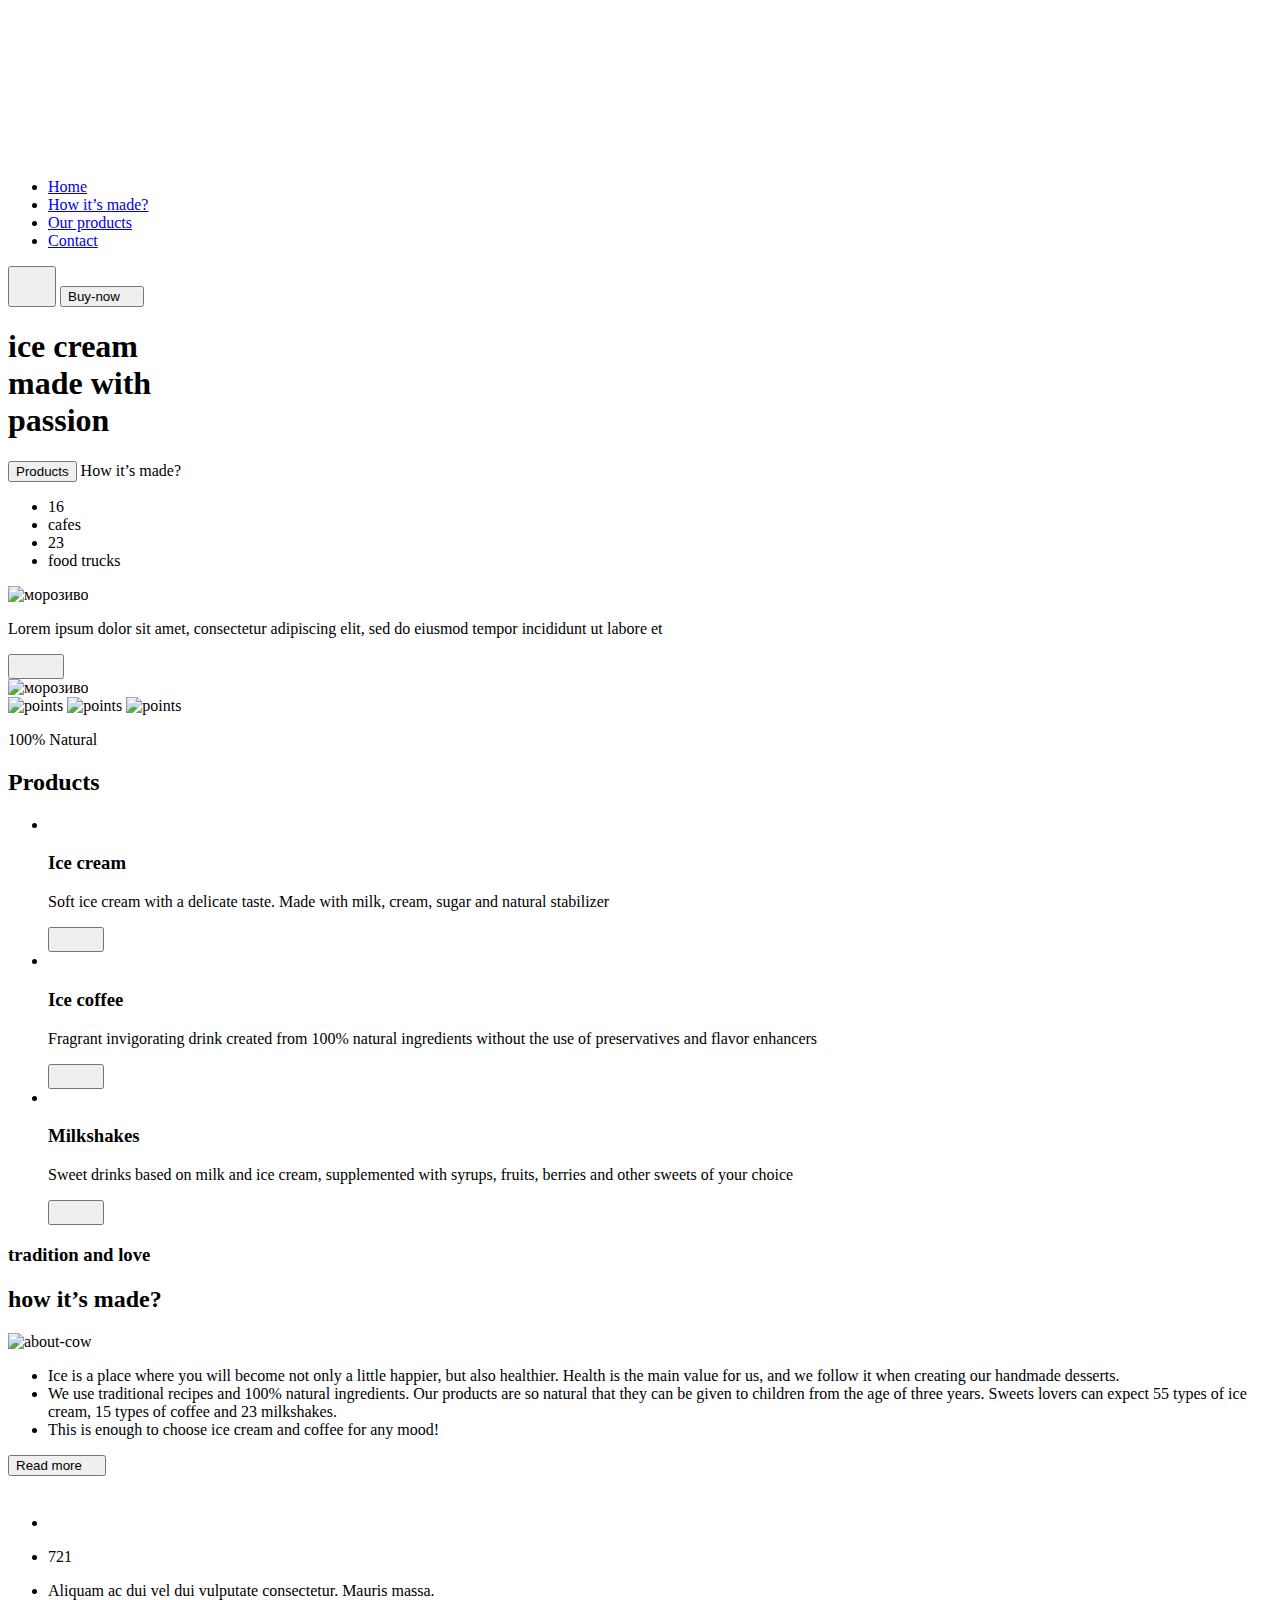
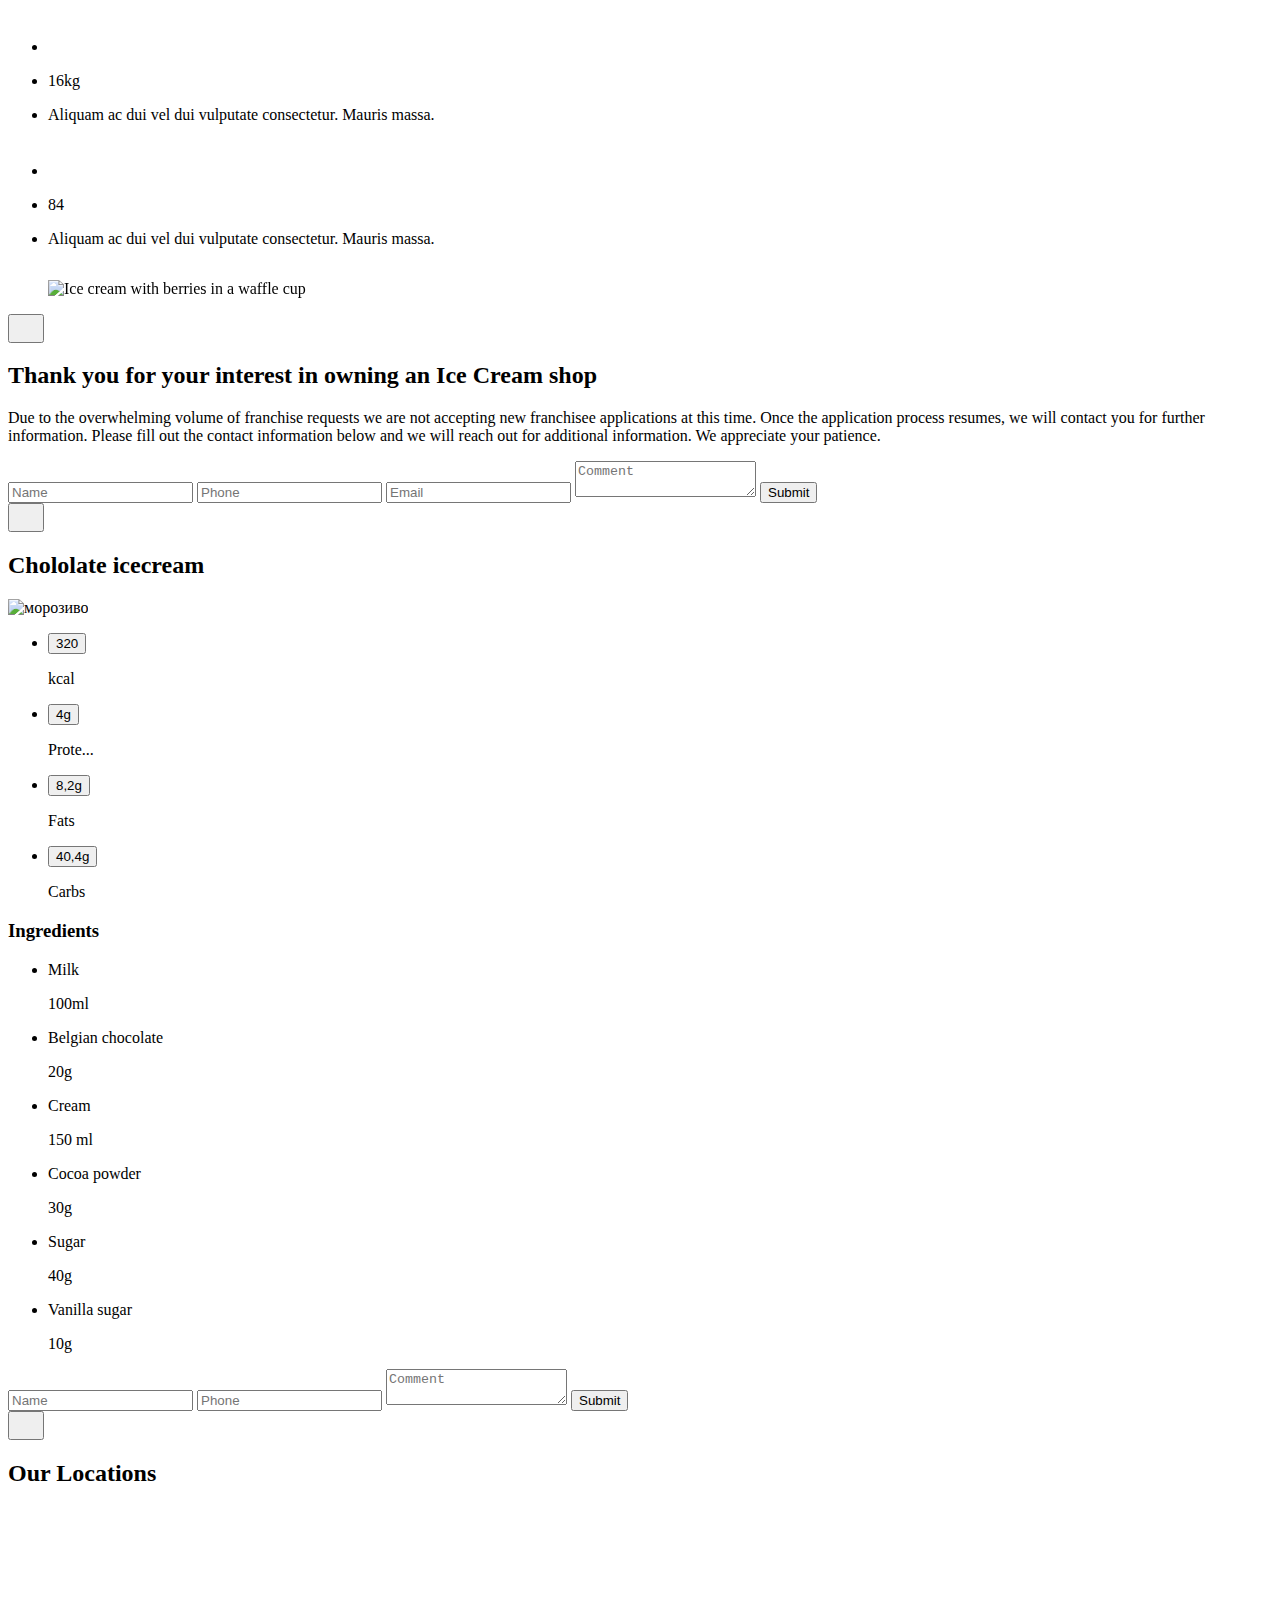
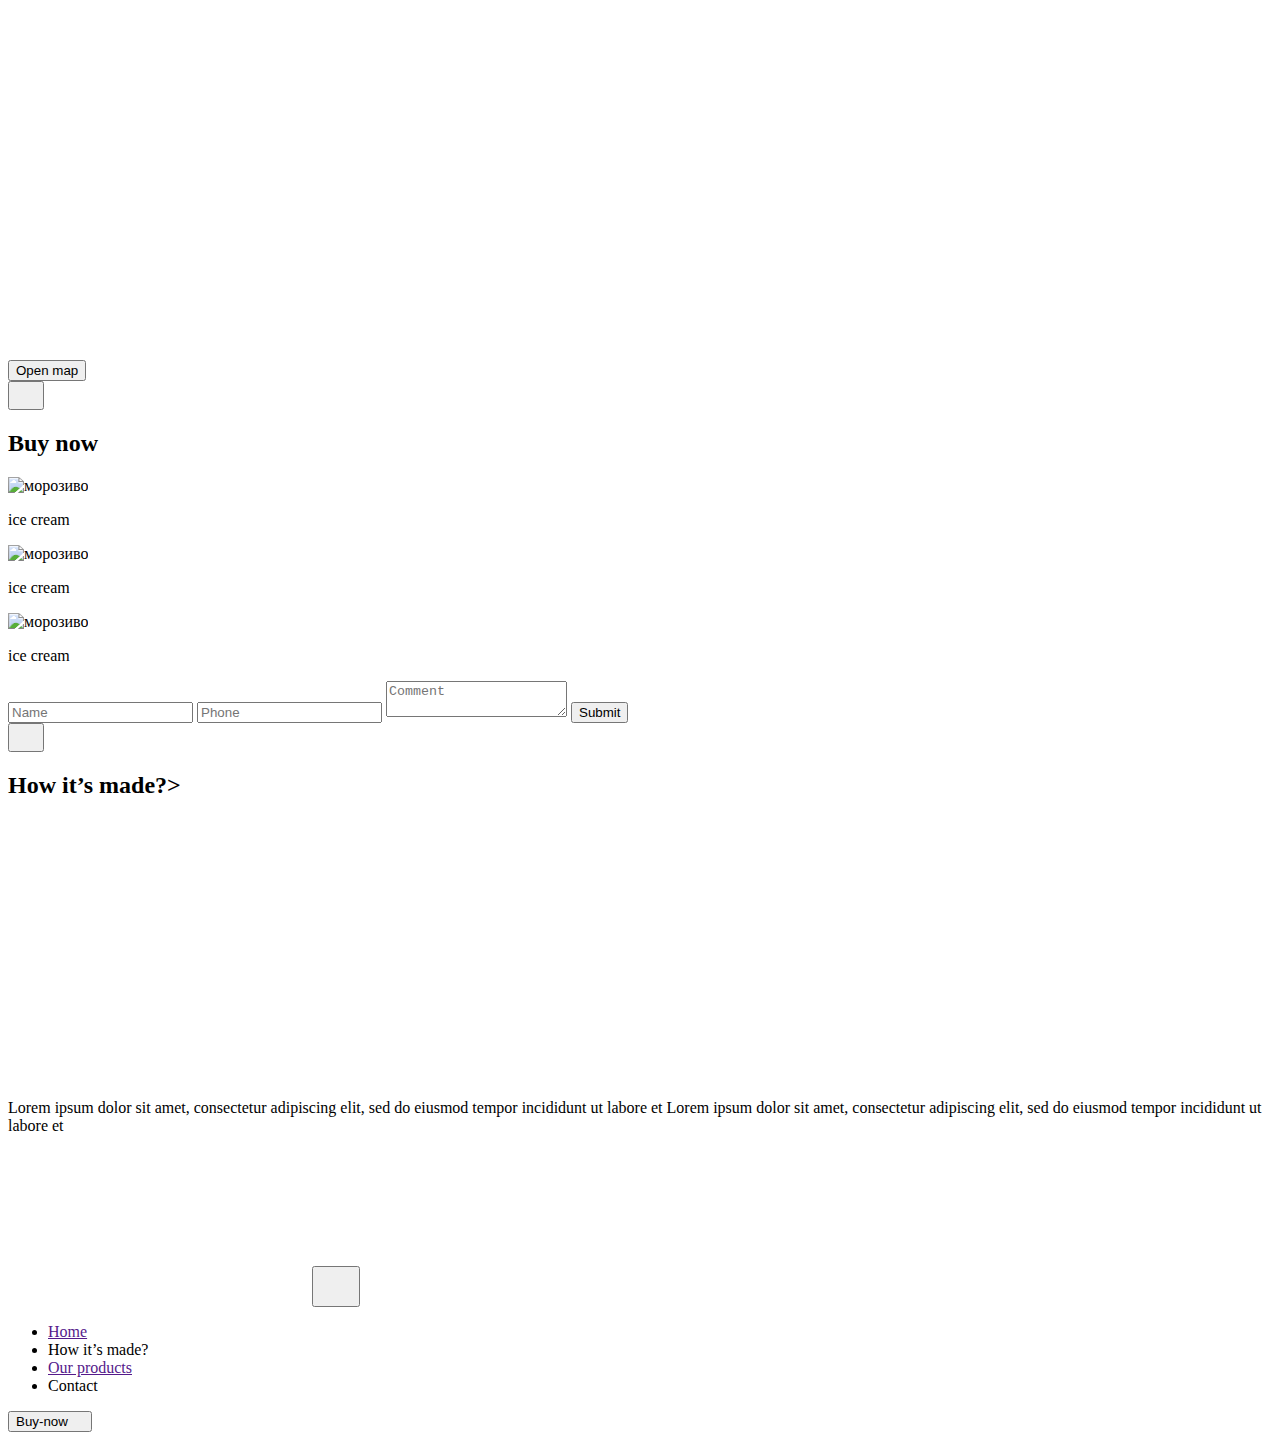
==== commit 1f613014: "Deploying to gh-pages from @ RomanXz92/sass-team@18d5dfb5fd955e7e4c2d37668214bd0e8b0b5583 🚀" ====
--- a/index.html
+++ b/index.html
@@ -1 +1 @@
-<!DOCTYPE html><html lang="uk"><head><meta charset="utf-8"><meta name="viewport" content="width=device-width, initial-scale=1.0"><title>Page title</title><link rel="stylesheet" href="https://cdn.jsdelivr.net/npm/swiper/swiper-bundle.min.css"><link rel="stylesheet" href="https://cdn.jsdelivr.net/npm/swiper/swiper-bundle.min.css"><link rel="stylesheet" href="/sass-team/index.df74452a.css"><link rel="preconnect" href="https://fonts.googleapis.com"><link rel="preconnect" href="https://fonts.gstatic.com" crossorigin><link href="https://fonts.googleapis.com/css2?family=Montserrat:wght@400;500;600;700;800&display=swap" rel="stylesheet"><link rel="preconnect" href="https://fonts.googleapis.com"><link rel="preconnect" href="https://fonts.gstatic.com" crossorigin><link href="https://fonts.googleapis.com/css2?family=Seymour+One&display=swap" rel="stylesheet"><script type="module" src="/sass-team/index.cdc84ddc.js"></script><script src="/sass-team/index.6c2642bc.js" nomodule="" defer></script></head><body>  <div class="header-hero"> <div class="container"> <header class="header-box">  <nav class="nav"> <a href="" class="link logo"> <svg class="logo__svg"> <use href="/sass-team/symbol-defs.172be505.svg#logo"></use></svg></a> <ul class="nav__list"> <li class="nav__item"> <a href="#" class="nav__link">Home</a> </li> <li class="nav__item"> <a href="#" class="nav__link" data-read-more-open="">How it’s made?</a> </li> <li class="nav__item"> <a href="#" class="nav__link" data-product-card-open="">Our products</a> </li> <li class="nav__item"> <a href="#" class="nav__link" data-our-location-modal-open="">Contact</a> </li> </ul> </nav> <button class="header__burger js-open-menu"> <svg class="header__svg" width="32" height="32"> <use href="/sass-team/symbol-defs.172be505.svg#burger"></use> </svg> </button> <button class="header__buy-now" data-ingredients-open=""> Buy-now <svg class="single-right" width="12" height="12"> <use href="/sass-team/symbol-defs.172be505.svg#single-right"></use> </svg> </button> </header>  <section class="hero"> <h1 class="hero__title">ice cream<br>made with<br>passion</h1> <div class="hero__box"> <button class="hero__button">Products</button> <a class="hero__question">How it’s made?</a> </div>  <ul class="features"> <li class="features__count features__item">16</li> <li class="features__item features__name">cafes</li> <li class="features__count features__item">23</li> <li class="features__item features__name">food trucks</li> </ul> </section>  <div class="plate-container"> <img class="plate-ice-cream__img" srcset="/sass-team/plate-ice-cream-768@1x.e1c350e5.png   152w, /sass-team/plate-ice-cream-768@2x.ad82f044.png   304w, /sass-team/plate-ice-cream-768@3x.02720765.png   456w, /sass-team/plate-ice-cream-1200@1x.0bc68fa7.png  225w, /sass-team/plate-ice-cream-1200@2x.d822602e.png  450w, /sass-team/plate-ice-cream-1200@3x.06739f41.png 4675w" sizes="(min-width:1200px) 225px,(min-width:768px) 152px, 100vw" src="/sass-team/ice-cream-480@1x.cb22dda4.png" alt="морозиво"> <div class="plate-container__note"> <p class="plate-container__paragraf"> Lorem ipsum dolor sit amet, consectetur adipiscing elit, sed do eiusmod tempor incididunt ut labore et </p> <button class="plate-container__button" data-franchise-open=""> <svg class="plate-container__arrow" width="40" height="16"> <use href="/sass-team/symbol-defs.172be505.svg#arrow"></use> </svg> </button> </div> </div>  <div class="container-ice-cream"> <img class="hero-images__img" srcset="/sass-team/ice-cream-480@1x.cb22dda4.png   177w, /sass-team/ice-cream-480@2x.e4434a42.png   354w, /sass-team/ice-cream-480@3x.72ba2839.png   531w, /sass-team/ice-cream-768@1x.088de936.png   268w, /sass-team/ice-cream-768@2x.7f657bc6.png   536w, /sass-team/ice-cream-768@3x.fe64b137.png   804w, /sass-team/ice-cream-1200@1x.48d3e491.png  456w, /sass-team/ice-cream-1200@2x.37b7a384.png  912w, /sass-team/ice-cream-1200@3x.315cecac.png 1368w" sizes="(min-width:1200px) 456px, (min-width:768px) 268px, (min-width:479px) 177px, 100vw" src="/sass-team/ice-cream-480@1x.cb22dda4.png" alt="морозиво"> </div> </div>  <div class="container-mobile-points"> <img srcset="/sass-team/points-320@1x.96984674.png 320w, /sass-team/points-320@2x.97766af2.png 640w, /sass-team/points-320@3x.c13e4f3f.png 960w" class="hero-images__svg hero-images__svg--1" alt="points" src="/sass-team/points-320@1x.96984674.png" sizes="(min-width:320px) 320px, 100vw"> <img srcset="/sass-team/points-768@1x.e123bfc8.png  768w, /sass-team/points-768@2x.d8a05c9b.png 1536w, /sass-team/points-768@3x.ea7d299b.png 2304w" class="hero-images__svg hero-images__svg--3" alt="points" src="/sass-team/points-768@1x.e123bfc8.png" sizes="(min-width:768px) 768px, 100vw"> <img srcset="/sass-team/points-1200@1x.200a88a6.png 1200w, /sass-team/points-1200@2x.e7c242e7.png 2400w, /sass-team/points-1200@3x.f541cfb0.png 3600w" class="hero-images__svg hero-images__svg--5" alt="points" src="/sass-team/points-1200@1x.200a88a6.png" sizes="(min-width:1200px) 1200px, 100vw"> </div> </div> <section class="natural-section section"> <div class="container natural-container"> <p class="pretitle">100% Natural</p> <h2 class="natural-title">Products</h2> <ul class="list natural-list"> <li class="item-cream natural-item"> <img class="img-cream img-natural-item" src="/sass-team/kelsey-curtis1.fc0be2b4.png" alt=""> <div class="img-shadow"></div> <div class="wrapper-cream wrapper-natural"> <div> <h3 class="item-title">Ice cream</h3> <p class="item-text"> Soft ice cream with a delicate taste. Made with milk, cream, sugar and natural stabilizer </p> </div> <button type="button" class="item-button"> <svg class="button-icon" width="40" height="16"> <use href="/sass-team/symbol-defs.172be505.svg#icon-arrow"></use> </svg> </button> </div> </li> <li class="item-coffee natural-item"> <img class="img-coffee img-natural-item" src="/sass-team/pariwat-pannium2.f83c24aa.png" alt=""> <div class="img-shadow"></div> <div class="wrapper-coffee wrapper-natural"> <div> <h3 class="item-title">Ice coffee</h3> <p class="item-text"> Fragrant invigorating drink created from 100% natural ingredients without the use of preservatives and flavor enhancers </p> </div> <button type="button" class="item-button"> <svg class="button-icon" width="40" height="16"> <use href="/sass-team/symbol-defs.172be505.svg#icon-arrow"></use> </svg> </button> </div> </li> <li class="item-milkshakes natural-item"> <img class="img-milkshakes img-natural-item" src="/sass-team/victor-rutka3.8fcfccd8.png" alt=""> <div class="img-shadow"></div> <div class="wrapper-milkshakes wrapper-natural"> <div> <h3 class="item-title">Milkshakes</h3> <p class="item-text"> Sweet drinks based on milk and ice cream, supplemented with syrups, fruits, berries and other sweets of your choice </p> </div> <button type="button" class="item-button"> <svg class="button-icon" width="40" height="16"> <use href="/sass-team/symbol-defs.172be505.svg#icon-arrow"></use> </svg> </button> </div> </li> </ul> </div> </section> <section class="about section"> <div class="container"> <div class="title-box"> <h3 class="about-title">tradition and love</h3> <h2 class="about-title-two">how it’s made?</h2> </div> <div class="box-cow-item"> <div class="about-picture-box"> <div class="cow-shadow"></div> <img class="picture-cow" srcset="/sass-team/about-320@1x.9dfec54a.png 279w, /sass-team/about-320@2x.e6062416.png 558w, /sass-team/about-768@1x.b6fefbff.png 330w, /sass-team/about-768@2x.47851bfd.png 660w, /sass-team/about-1200@1x.adca7e8b.png 490w, /sass-team/about-1200@2x.f31afeda.png 980w" sizes=" (min-width: 1200px) 490px, (min-width: 768px) 330px, (min-width: 320px) 279px" src="/sass-team/about-1200@1x.adca7e8b.png" alt="about-cow"> </div> <div> <ul class="about-text"> <li class="about-item"> Ice is a place where you will become not only a little happier, but also healthier. Health is the main value for us, and we follow it when creating our handmade desserts. </li> <li class="about-item-two"> We use traditional recipes and 100% natural ingredients. Our products are so natural that they can be given to children from the age of three years. Sweets lovers can expect 55 types of ice cream, 15 types of coffee and 23 milkshakes. </li> <li class="about-item-three"> This is enough to choose ice cream and coffee for any mood! </li> </ul> <button class="about-button" type="button"> Read more <svg class="button-arrow" width="12" height="12"> <use href="/sass-team/symbol-defs.172be505.svg#icon-about-button-arrow"></use> </svg> </button> </div> </div> <div class="about-benefits-box"> <ul class="about-benefits"> <li class="benefits-item"> <svg class="icon-benefuts" width="36" height="36"> <use href="/sass-team/symbol-defs.172be505.svg#icon-cow"></use> </svg> </li> <li class="benefits-item"><p class="benefits-number">721</p></li> <li class="benefits-item"> <p class="benefits-text">Aliquam ac dui vel dui vulputate consectetur. Mauris massa.</p></li> </ul> <ul class="about-benefits"> <li class="benefits-item"> <svg class="icon-benefuts" width="36" height="36"> <use href="/sass-team/symbol-defs.172be505.svg#icon-weight"></use> </svg> </li> <li class="benefits-item"><p class="benefits-number">16kg</p></li> <li class="benefits-item"> <p class="benefits-text">Aliquam ac dui vel dui vulputate consectetur. Mauris massa.</p></li> </ul> <ul class="about-benefits"> <li class="benefits-item"> <svg class="icon-benefuts" width="36" height="36"> <use href="/sass-team/symbol-defs.172be505.svg#icon-ice-crema"></use> </svg> </li> <li class="benefits-item"><p class="benefits-number">84</p></li> <li class="benefits-item"> <p class="benefits-text">Aliquam ac dui vel dui vulputate consectetur. Mauris massa.</p></li> </ul> </div> </div> </section> <div class="backdrop is-hidden" data-franchise=""> <div class="modal-franchise"> <button class="modal-franchise__closer" data-franchise-close=""> <svg class="modal-franchise__svg" width="20" height="20"> <use href="/sass-team/symbol-defs.172be505.svg#close-modal"></use> </svg> </button> <h2 class="modal-franchise__title"> Thank you for your interest in owning an Ice Cream shop </h2> <p class="modal__franchise-text"> Due to the overwhelming volume of franchise requests we are not accepting new franchisee applications at this time. Once the application process resumes, we will contact you for further information. Please fill out the contact information below and we will reach out for additional information. We appreciate your patience. </p>  <form class="product__form"> <label for="product__label"> <input type="text" class="product__input" placeholder="Name" name="user_name" required> </label> <label for="product__label"> <input type="number" class="product__input" placeholder="Phone" name="user_phone" required> </label> <label for="product__label"> <input type="email" class="product__input" placeholder="Email" name="user_phone" required> </label> <textarea name="user_comment" class="product__textarea" placeholder="Comment"></textarea> <button type="submit" class="header__buy-now product__button"> Submit </button> </form> </div> </div> <div class="backdrop is-hidden" data-ingredients=""> <div class="modal-ingredients"> <button class="modal-ingredients__closer" data-ingredients-close=""> <svg class="modal-ingredients__svg" width="20" height="20"> <use href="/sass-team/symbol-defs.172be505.svg#close-modal"></use> </svg> </button> <h2 class="modal-ingredients__title">Chololate icecream</h2>  <div class="modal-ingredients__box"> <div class="modal-ingredients__elips"></div> <img class="modal-ingredients__img" srcset="/sass-team/modal-ingredients-320@1x.71c96d0f.png 132w, /sass-team/modal-ingredients-320@2x.0c28b6d5.png 264w, /sass-team/modal-ingredients-320@3x.ef43ddd9.png 396w" sizes="(min-width:320px) 132px, 100vw" src="/sass-team/modal-ingredients-320@1x.71c96d0f.png" alt="морозиво" width="132" heigh="132"> </div>  <ul class="modal-ingredients__list"> <li class="modal-ingredients__item"> <button type="button" class="modal-ingredients__button">320</button> <p class="modal-ingredients__name">kcal</p> </li> <li class="modal-ingredients__item"> <button type="button" class="modal-ingredients__button">4g</button> <p class="modal-ingredients__name">Prote...</p> </li> <li class="modal-ingredients__item"> <button type="button" class="modal-ingredients__button">8,2g</button> <p class="modal-ingredients__name">Fats</p> </li> <li class="modal-ingredients__item"> <button type="button" class="modal-ingredients__button">40,4g</button> <p class="modal-ingredients__name">Carbs</p> </li> </ul>  <h3 class="modal-ingredients__subtitle">Ingredients</h3> <ul class="ingredients"> <li class="ingredients__item"> <p class="ingredients__name">Milk</p> <p class="ingredients__weight">100ml</p> </li> <li class="ingredients__item"> <p class="ingredients__name">Belgian chocolate</p> <p class="ingredients__weight">20g</p> </li> <li class="ingredients__item"> <p class="ingredients__name">Cream</p> <p class="ingredients__weight">150 ml</p> </li> <li class="ingredients__item"> <p class="ingredients__name">Cocoa powder</p> <p class="ingredients__weight">30g</p> </li> <li class="ingredients__item"> <p class="ingredients__name">Sugar</p> <p class="ingredients__weight">40g</p> </li> <li class="ingredients__item"> <p class="ingredients__name">Vanilla sugar</p> <p class="ingredients__weight">10g</p> </li> </ul>  <form class="ingredients__form"> <label for="ngredients__label"> <input type="text" class="ingredients__input" placeholder="Name" name="user_name" required> </label> <label for="ngredients__label"> <input type="text" class="ingredients__input" placeholder="Phone" name="user_phone" required> </label> <textarea name="user_comment" class="ingredients__textarea" placeholder="Comment"></textarea> <button type="submit" class="header__buy-now ingredients__button"> Submit </button> </form> </div> </div> <div class="backdrop is-hidden" data-our-location-modal=""> <div class="modal-location"> <button class="modal-location__closer" data-our-location-modal-close=""> <svg class="modal-location__svg" width="20" height="20"> <use href="/sass-team/symbol-defs.172be505.svg#close-modal"></use> </svg> </button> <h2 class="modal-location__title">Our Locations</h2> <div class="location__container"> <iframe class="location__iframe" src="https://www.google.com/maps/embed?pb=!1m18!1m12!1m3!1d165489.0649261299!2d34.392428956709054!3d49.602149982799894!2m3!1f0!2f0!3f0!3m2!1i1024!2i768!4f13.1!3m3!1m2!1s0x40d825e425e6ba6b%3A0xcf3e6bdfb9e4ca82!2z0J_QvtC70YLQsNCy0LAsINCf0L7Qu9GC0LDQstGB0LrQsNGPINC-0LHQu9Cw0YHRgtGMLCAzNjAwMA!5e0!3m2!1sru!2sua!4v1671757378329!5m2!1sru!2sua" width="600" height="450" style="border:0" allowfullscreen loading="lazy" referrerpolicy="no-referrer-when-downgrade"></iframe> </div> <button type="button" class="header__buy-now location__button"> Open map </button> </div> </div> <div class="backdrop is-hidden" data-product-card=""> <div class="modal-products"> <button class="modal-products__closer" data-product-card-close=""> <svg class="modal-products__svg" width="20" height="20"> <use href="/sass-team/symbol-defs.172be505.svg#close-modal"></use> </svg> </button> <h2 class="modal-products__title">Buy now</h2>  <div class="gap-box"> <div class="modal-products__box"> <img class="modal-products__img" srcset="/sass-team/modal-products-320-01@1x.8521406c.png 132w, /sass-team/modal-products-320-01@2x.b28bda4c.png 264w, /sass-team/modal-products-320-01@3x.cd53b8d5.png 396w" sizes="(min-width:320px) 132px, 100vw" src="/sass-team/modal-products-320-01@1x.8521406c.png" alt="морозиво" width="132" heigh="132"> <div class="modal-products__elips"></div> <div class="modal-products__box-title"> <p class="modal-products__name">ice cream</p> </div> </div> <div class="modal-products__box"> <img class="modal-products__img" srcset="/sass-team/modal-products-320-02@1x.5fdf4996.png 132w, /sass-team/modal-products-320-02@2x.21926fad.png 264w, /sass-team/modal-products-320-02@3x.05d456f4.png 396w" sizes="(min-width:320px) 132px, 100vw" src="/sass-team/modal-products-320-02@1x.5fdf4996.png" alt="морозиво" width="132" heigh="132"> <div class="modal-products__elips"></div> <div class="modal-products__box-title"> <p class="modal-products__name">ice cream</p> </div> </div> <div class="modal-products__box"> <img class="modal-products__img" srcset="/sass-team/modal-products-320-03@1x.9f895c9f.png 132w, /sass-team/modal-products-320-03@2x.93d917fa.png 264w, /sass-team/modal-products-320-03@3x.660c0795.png 396w" sizes="(min-width:320px) 132px, 100vw" src="/sass-team/modal-products-320-03@1x.9f895c9f.png" alt="морозиво" width="132" heigh="132"> <div class="modal-products__elips"></div> <div class="modal-products__box-title"> <p class="modal-products__name">ice cream</p> </div> </div> </div>  <form class="product__form"> <label for="product__label"> <input type="text" class="product__input" placeholder="Name" name="user_name" required> </label> <label for="product__label"> <input type="text" class="product__input" placeholder="Phone" name="user_phone" required> </label> <textarea name="user_comment" class="product__textarea" placeholder="Comment"></textarea> <button type="submit" class="header__buy-now product__button"> Submit </button> </form> </div> </div> <div class="backdrop is-hidden" data-read-more=""> <div class="modal-read-more"> <button class="modal-read-more__closer" data-read-more-close=""> <svg class="modal-read-more__svg" width="20" height="20"> <use href="/sass-team/symbol-defs.172be505.svg#close-modal"></use> </svg> </button> <h2 class="modal-read-more__title">How it’s made?></h2> <div class="read-more__container"> <iframe class="read-more__iframe--min" width="224" height="199" src="https://www.youtube.com/embed/gM_9k1eWiXA?controls=0" title="YouTube video player" frameborder="0" allow="accelerometer; autoplay; clipboard-write; encrypted-media; gyroscope; picture-in-picture" allowfullscreen></iframe> <iframe width="448" height="260" class="read-more__iframe--big" src="https://www.youtube.com/embed/gM_9k1eWiXA?controls=0" title="YouTube video player" frameborder="0" allow="accelerometer; autoplay; clipboard-write; encrypted-media; gyroscope; picture-in-picture" allowfullscreen></iframe> </div> <p class="read-more"> Lorem ipsum dolor sit amet, consectetur adipiscing elit, sed do eiusmod tempor incididunt ut labore et Lorem ipsum dolor sit amet, consectetur adipiscing elit, sed do eiusmod tempor incididunt ut labore et </p> </div> </div> <div class="js-menu-container mobile-menu" id="mobile-menu"> <a href="" class="link logo logo__modal"> <svg class="logo__svg"> <use href="/sass-team/symbol-defs.172be505.svg#logo"></use></svg></a> <button class="js-close-menu mobile-menu__closer"> <svg class="mobile-menu__svg-closer" width="32" height="32"> <use href="/sass-team/symbol-defs.172be505.svg#close"></use> </svg> </button> <nav class="nav-menu"> <ul class="nav-menu__list"> <li class="nav-menu__item"> <a href="" class="nav-menu__link">Home</a> </li> <li class="nav-menu__item"> <a class="nav-menu__link">How it’s made?</a> </li> <li class="nav-menu__item"> <a href="" class="nav-menu__link">Our products</a> </li> <li class="nav-menu__item"> <a type="button" class="nav-menu__link">Contact</a> </li> </ul> </nav> <button class="header__buy-now mobile-menu__button">Buy-now <svg class="single-right" width="12" height="12"> <use href="/sass-team/symbol-defs.172be505.svg#single-right"></use> </svg> </button> </div> <script src="/sass-team/index.8061cbe5.js"></script> <script defer src="https://cdnjs.cloudflare.com/ajax/libs/body-scroll-lock/3.1.5/bodyScrollLock.min.js" integrity="sha512-HowizSDbQl7UPEAsPnvJHlQsnBmU2YMrv7KkTBulTLEGz9chfBoWYyZJL+MUO6p/yBuuMO/8jI7O29YRZ2uBlA==" crossorigin></script> <script src="https://cdn.jsdelivr.net/npm/swiper/swiper-bundle.min.js"></script> <script>var swiper=new Swiper(".mySwiper",{autoplay:!0});</script> <script src="https://cdn.jsdelivr.net/npm/swiper/swiper-bundle.min.js"></script>  <script>var swiper=new Swiper(".myS",{pagination:{el:".swiper-pagination"}});</script> <script src="/sass-team/index.175e7ec6.js"></script> <script src="/sass-team/index.9f34af45.js"></script> <script src="/sass-team/index.16efb2e5.js"></script> <script src="/sass-team/index.885fb530.js"></script> <script src="/sass-team/index.28ce0560.js"></script> </body></html>+<!DOCTYPE html><html lang="uk"><head><meta charset="utf-8"><meta name="viewport" content="width=device-width, initial-scale=1.0"><title>Page title</title><link rel="stylesheet" href="https://cdn.jsdelivr.net/npm/swiper/swiper-bundle.min.css"><link rel="stylesheet" href="https://cdn.jsdelivr.net/npm/swiper/swiper-bundle.min.css"><link rel="stylesheet" href="/sass-team/index.df74452a.css"><link rel="preconnect" href="https://fonts.googleapis.com"><link rel="preconnect" href="https://fonts.gstatic.com" crossorigin><link href="https://fonts.googleapis.com/css2?family=Montserrat:wght@400;500;600;700;800&display=swap" rel="stylesheet"><link rel="preconnect" href="https://fonts.googleapis.com"><link rel="preconnect" href="https://fonts.gstatic.com" crossorigin><link href="https://fonts.googleapis.com/css2?family=Seymour+One&display=swap" rel="stylesheet"><script type="module" src="/sass-team/index.cdc84ddc.js"></script><script src="/sass-team/index.6c2642bc.js" nomodule="" defer></script></head><body>  <div class="header-hero"> <div class="container"> <header class="header-box">  <nav class="nav"> <a href="" class="link logo"> <svg class="logo__svg"> <use href="/sass-team/symbol-defs.172be505.svg#logo"></use></svg></a> <ul class="nav__list"> <li class="nav__item"> <a href="#" class="nav__link">Home</a> </li> <li class="nav__item"> <a href="#" class="nav__link" data-read-more-open="">How it’s made?</a> </li> <li class="nav__item"> <a href="#" class="nav__link" data-product-card-open="">Our products</a> </li> <li class="nav__item"> <a href="#" class="nav__link" data-our-location-modal-open="">Contact</a> </li> </ul> </nav> <button class="header__burger js-open-menu"> <svg class="header__svg" width="32" height="32"> <use href="/sass-team/symbol-defs.172be505.svg#burger"></use> </svg> </button> <button class="header__buy-now" data-ingredients-open=""> Buy-now <svg class="single-right" width="12" height="12"> <use href="/sass-team/symbol-defs.172be505.svg#single-right"></use> </svg> </button> </header>  <section class="hero"> <h1 class="hero__title">ice cream<br>made with<br>passion</h1> <div class="hero__box"> <button class="hero__button">Products</button> <a class="hero__question">How it’s made?</a> </div>  <ul class="features"> <li class="features__count features__item">16</li> <li class="features__item features__name">cafes</li> <li class="features__count features__item">23</li> <li class="features__item features__name">food trucks</li> </ul> </section>  <div class="plate-container"> <img class="plate-ice-cream__img" srcset="/sass-team/plate-ice-cream-768@1x.e1c350e5.png   152w, /sass-team/plate-ice-cream-768@2x.ad82f044.png   304w, /sass-team/plate-ice-cream-768@3x.02720765.png   456w, /sass-team/plate-ice-cream-1200@1x.0bc68fa7.png  225w, /sass-team/plate-ice-cream-1200@2x.d822602e.png  450w, /sass-team/plate-ice-cream-1200@3x.06739f41.png 4675w" sizes="(min-width:1200px) 225px,(min-width:768px) 152px, 100vw" src="/sass-team/ice-cream-480@1x.cb22dda4.png" alt="морозиво"> <div class="plate-container__note"> <p class="plate-container__paragraf"> Lorem ipsum dolor sit amet, consectetur adipiscing elit, sed do eiusmod tempor incididunt ut labore et </p> <button class="plate-container__button" data-franchise-open=""> <svg class="plate-container__arrow" width="40" height="16"> <use href="/sass-team/symbol-defs.172be505.svg#arrow"></use> </svg> </button> </div> </div>  <div class="container-ice-cream"> <img class="hero-images__img" srcset="/sass-team/ice-cream-480@1x.cb22dda4.png   177w, /sass-team/ice-cream-480@2x.e4434a42.png   354w, /sass-team/ice-cream-480@3x.72ba2839.png   531w, /sass-team/ice-cream-768@1x.088de936.png   268w, /sass-team/ice-cream-768@2x.7f657bc6.png   536w, /sass-team/ice-cream-768@3x.fe64b137.png   804w, /sass-team/ice-cream-1200@1x.48d3e491.png  456w, /sass-team/ice-cream-1200@2x.37b7a384.png  912w, /sass-team/ice-cream-1200@3x.315cecac.png 1368w" sizes="(min-width:1200px) 456px, (min-width:768px) 268px, (min-width:479px) 177px, 100vw" src="/sass-team/ice-cream-480@1x.cb22dda4.png" alt="морозиво"> </div> </div>  <div class="container-mobile-points"> <img srcset="/sass-team/points-320@1x.96984674.png 320w, /sass-team/points-320@2x.97766af2.png 640w, /sass-team/points-320@3x.c13e4f3f.png 960w" class="hero-images__svg hero-images__svg--1" alt="points" src="/sass-team/points-320@1x.96984674.png" sizes="(min-width:320px) 320px, 100vw"> <img srcset="/sass-team/points-768@1x.e123bfc8.png  768w, /sass-team/points-768@2x.d8a05c9b.png 1536w, /sass-team/points-768@3x.ea7d299b.png 2304w" class="hero-images__svg hero-images__svg--3" alt="points" src="/sass-team/points-768@1x.e123bfc8.png" sizes="(min-width:768px) 768px, 100vw"> <img srcset="/sass-team/points-1200@1x.200a88a6.png 1200w, /sass-team/points-1200@2x.e7c242e7.png 2400w, /sass-team/points-1200@3x.f541cfb0.png 3600w" class="hero-images__svg hero-images__svg--5" alt="points" src="/sass-team/points-1200@1x.200a88a6.png" sizes="(min-width:1200px) 1200px, 100vw"> </div> </div> <section class="natural-section section"> <div class="container natural-container"> <p class="pretitle">100% Natural</p> <h2 class="natural-title">Products</h2> <ul class="list natural-list"> <li class="item-cream natural-item"> <img class="img-cream img-natural-item" src="/sass-team/kelsey-curtis1.fc0be2b4.png" alt=""> <div class="img-shadow"></div> <div class="wrapper-cream wrapper-natural"> <div> <h3 class="item-title">Ice cream</h3> <p class="item-text"> Soft ice cream with a delicate taste. Made with milk, cream, sugar and natural stabilizer </p> </div> <button type="button" class="item-button"> <svg class="button-icon" width="40" height="16"> <use href="/sass-team/symbol-defs.172be505.svg#icon-arrow"></use> </svg> </button> </div> </li> <li class="item-coffee natural-item"> <img class="img-coffee img-natural-item" src="/sass-team/pariwat-pannium2.f83c24aa.png" alt=""> <div class="img-shadow"></div> <div class="wrapper-coffee wrapper-natural"> <div> <h3 class="item-title">Ice coffee</h3> <p class="item-text"> Fragrant invigorating drink created from 100% natural ingredients without the use of preservatives and flavor enhancers </p> </div> <button type="button" class="item-button"> <svg class="button-icon" width="40" height="16"> <use href="/sass-team/symbol-defs.172be505.svg#icon-arrow"></use> </svg> </button> </div> </li> <li class="item-milkshakes natural-item"> <img class="img-milkshakes img-natural-item" src="/sass-team/victor-rutka3.8fcfccd8.png" alt=""> <div class="img-shadow"></div> <div class="wrapper-milkshakes wrapper-natural"> <div> <h3 class="item-title">Milkshakes</h3> <p class="item-text"> Sweet drinks based on milk and ice cream, supplemented with syrups, fruits, berries and other sweets of your choice </p> </div> <button type="button" class="item-button"> <svg class="button-icon" width="40" height="16"> <use href="/sass-team/symbol-defs.172be505.svg#icon-arrow"></use> </svg> </button> </div> </li> </ul> </div> </section> <section class="about section"> <div class="container"> <div class="title-box"> <h3 class="about-title">tradition and love</h3> <h2 class="about-title-two">how it’s made?</h2> </div> <div class="box-cow-item"> <div class="about-picture-box"> <div class="cow-shadow"></div> <img class="picture-cow" srcset="/sass-team/about-320@1x.9dfec54a.png 279w, /sass-team/about-320@2x.e6062416.png 558w, /sass-team/about-768@1x.b6fefbff.png 330w, /sass-team/about-768@2x.47851bfd.png 660w, /sass-team/about-1200@1x.adca7e8b.png 490w, /sass-team/about-1200@2x.f31afeda.png 980w" sizes=" (min-width: 1200px) 490px, (min-width: 768px) 330px, (min-width: 320px) 279px" src="/sass-team/about-1200@1x.adca7e8b.png" alt="about-cow"> </div> <div> <ul class="about-text"> <li class="about-item"> Ice is a place where you will become not only a little happier, but also healthier. Health is the main value for us, and we follow it when creating our handmade desserts. </li> <li class="about-item-two"> We use traditional recipes and 100% natural ingredients. Our products are so natural that they can be given to children from the age of three years. Sweets lovers can expect 55 types of ice cream, 15 types of coffee and 23 milkshakes. </li> <li class="about-item-three"> This is enough to choose ice cream and coffee for any mood! </li> </ul> <button class="about-button" type="button"> Read more <svg class="button-arrow" width="12" height="12"> <use href="/sass-team/symbol-defs.172be505.svg#icon-about-button-arrow"></use> </svg> </button> </div> </div> <div class="about-benefits-box"> <ul class="about-benefits"> <li class="benefits-item"> <svg class="icon-benefuts" width="36" height="36"> <use href="/sass-team/symbol-defs.172be505.svg#icon-cow"></use> </svg> </li> <li class="benefits-item"><p class="benefits-number">721</p></li> <li class="benefits-item"> <p class="benefits-text">Aliquam ac dui vel dui vulputate consectetur. Mauris massa.</p></li> </ul> <ul class="about-benefits"> <li class="benefits-item"> <svg class="icon-benefuts" width="36" height="36"> <use href="/sass-team/symbol-defs.172be505.svg#icon-weight"></use> </svg> </li> <li class="benefits-item"><p class="benefits-number">16kg</p></li> <li class="benefits-item"> <p class="benefits-text">Aliquam ac dui vel dui vulputate consectetur. Mauris massa.</p></li> </ul> <ul class="about-benefits"> <li class="benefits-item"> <svg class="icon-benefuts" width="36" height="36"> <use href="/sass-team/symbol-defs.172be505.svg#icon-ice-crema"></use> </svg> </li> <li class="benefits-item"><p class="benefits-number">84</p></li> <li class="benefits-item"> <p class="benefits-text">Aliquam ac dui vel dui vulputate consectetur. Mauris massa.</p></li> </ul> </div> </div> </section> <section class="gallery-sections"> <div class="gallery-container-wrapp"> <div class="gallery-container mySwiper swiper"> <ul class="gallery-list swiper-wrapper"> <li class="gallery-item swiper-slide"> <picture> <source srcset="/sass-team/gallery1-desktop-min.1838ae28.jpg    1x, /sass-team/gallery1-desktop-2x-min.c6088c55.jpg 2x" media="(min-width: 1200px)"> <source srcset="/sass-team/gallery1-tab-min.f28ed773.jpg    1x, /sass-team/gallery1-tab-2x-min.11016a41.jpg 2x" media="(min-width: 768px)"> <source srcset="/sass-team/gallery1-mob-min.e4015a9c.jpg    1x, /sass-team/gallery1-mob-2x-min.d6f7e119.jpg 2x" media="(max-width: 767px)"> <img src="/sass-team/gallery1-desktop-min.1838ae28.jpg" alt="Ice cream with berries in a waffle cup" width="1029" height="691"> </picture> </li> <li class="gallery-item swiper-slide"> <picture> <source srcset="/sass-team/gallery2.e3c7e43d.png    1x, /sass-team/gallery2-2x.69940112.jpg 2x"> <img src="/sass-team/gallery2.e3c7e43d.png" alt="Ice cream in a waffle cup" width="1029" height="691"> </picture> </li> <li class="gallery-item swiper-slide"> <picture> <source srcset="/sass-team/gallery3.38d858c3.png    1x, /sass-team/gallery3-2x.3131b059.jpg 2x"> <img src="/sass-team/gallery3.38d858c3.png" alt="Fruit ice cream on a stick" width="1029" height="691"> </picture> </li> </ul> </div> </div> </section> <div class="backdrop is-hidden" data-franchise=""> <div class="modal-franchise"> <button class="modal-franchise__closer" data-franchise-close=""> <svg class="modal-franchise__svg" width="20" height="20"> <use href="/sass-team/symbol-defs.172be505.svg#close-modal"></use> </svg> </button> <h2 class="modal-franchise__title"> Thank you for your interest in owning an Ice Cream shop </h2> <p class="modal__franchise-text"> Due to the overwhelming volume of franchise requests we are not accepting new franchisee applications at this time. Once the application process resumes, we will contact you for further information. Please fill out the contact information below and we will reach out for additional information. We appreciate your patience. </p>  <form class="product__form"> <label for="product__label"> <input type="text" class="product__input" placeholder="Name" name="user_name" required> </label> <label for="product__label"> <input type="number" class="product__input" placeholder="Phone" name="user_phone" required> </label> <label for="product__label"> <input type="email" class="product__input" placeholder="Email" name="user_phone" required> </label> <textarea name="user_comment" class="product__textarea" placeholder="Comment"></textarea> <button type="submit" class="header__buy-now product__button"> Submit </button> </form> </div> </div> <div class="backdrop is-hidden" data-ingredients=""> <div class="modal-ingredients"> <button class="modal-ingredients__closer" data-ingredients-close=""> <svg class="modal-ingredients__svg" width="20" height="20"> <use href="/sass-team/symbol-defs.172be505.svg#close-modal"></use> </svg> </button> <h2 class="modal-ingredients__title">Chololate icecream</h2>  <div class="modal-ingredients__box"> <div class="modal-ingredients__elips"></div> <img class="modal-ingredients__img" srcset="/sass-team/modal-ingredients-320@1x.71c96d0f.png 132w, /sass-team/modal-ingredients-320@2x.0c28b6d5.png 264w, /sass-team/modal-ingredients-320@3x.ef43ddd9.png 396w" sizes="(min-width:320px) 132px, 100vw" src="/sass-team/modal-ingredients-320@1x.71c96d0f.png" alt="морозиво" width="132" heigh="132"> </div>  <ul class="modal-ingredients__list"> <li class="modal-ingredients__item"> <button type="button" class="modal-ingredients__button">320</button> <p class="modal-ingredients__name">kcal</p> </li> <li class="modal-ingredients__item"> <button type="button" class="modal-ingredients__button">4g</button> <p class="modal-ingredients__name">Prote...</p> </li> <li class="modal-ingredients__item"> <button type="button" class="modal-ingredients__button">8,2g</button> <p class="modal-ingredients__name">Fats</p> </li> <li class="modal-ingredients__item"> <button type="button" class="modal-ingredients__button">40,4g</button> <p class="modal-ingredients__name">Carbs</p> </li> </ul>  <h3 class="modal-ingredients__subtitle">Ingredients</h3> <ul class="ingredients"> <li class="ingredients__item"> <p class="ingredients__name">Milk</p> <p class="ingredients__weight">100ml</p> </li> <li class="ingredients__item"> <p class="ingredients__name">Belgian chocolate</p> <p class="ingredients__weight">20g</p> </li> <li class="ingredients__item"> <p class="ingredients__name">Cream</p> <p class="ingredients__weight">150 ml</p> </li> <li class="ingredients__item"> <p class="ingredients__name">Cocoa powder</p> <p class="ingredients__weight">30g</p> </li> <li class="ingredients__item"> <p class="ingredients__name">Sugar</p> <p class="ingredients__weight">40g</p> </li> <li class="ingredients__item"> <p class="ingredients__name">Vanilla sugar</p> <p class="ingredients__weight">10g</p> </li> </ul>  <form class="ingredients__form"> <label for="ngredients__label"> <input type="text" class="ingredients__input" placeholder="Name" name="user_name" required> </label> <label for="ngredients__label"> <input type="text" class="ingredients__input" placeholder="Phone" name="user_phone" required> </label> <textarea name="user_comment" class="ingredients__textarea" placeholder="Comment"></textarea> <button type="submit" class="header__buy-now ingredients__button"> Submit </button> </form> </div> </div> <div class="backdrop is-hidden" data-our-location-modal=""> <div class="modal-location"> <button class="modal-location__closer" data-our-location-modal-close=""> <svg class="modal-location__svg" width="20" height="20"> <use href="/sass-team/symbol-defs.172be505.svg#close-modal"></use> </svg> </button> <h2 class="modal-location__title">Our Locations</h2> <div class="location__container"> <iframe class="location__iframe" src="https://www.google.com/maps/embed?pb=!1m18!1m12!1m3!1d165489.0649261299!2d34.392428956709054!3d49.602149982799894!2m3!1f0!2f0!3f0!3m2!1i1024!2i768!4f13.1!3m3!1m2!1s0x40d825e425e6ba6b%3A0xcf3e6bdfb9e4ca82!2z0J_QvtC70YLQsNCy0LAsINCf0L7Qu9GC0LDQstGB0LrQsNGPINC-0LHQu9Cw0YHRgtGMLCAzNjAwMA!5e0!3m2!1sru!2sua!4v1671757378329!5m2!1sru!2sua" width="600" height="450" style="border:0" allowfullscreen loading="lazy" referrerpolicy="no-referrer-when-downgrade"></iframe> </div> <button type="button" class="header__buy-now location__button"> Open map </button> </div> </div> <div class="backdrop is-hidden" data-product-card=""> <div class="modal-products"> <button class="modal-products__closer" data-product-card-close=""> <svg class="modal-products__svg" width="20" height="20"> <use href="/sass-team/symbol-defs.172be505.svg#close-modal"></use> </svg> </button> <h2 class="modal-products__title">Buy now</h2>  <div class="gap-box"> <div class="modal-products__box"> <img class="modal-products__img" srcset="/sass-team/modal-products-320-01@1x.8521406c.png 132w, /sass-team/modal-products-320-01@2x.b28bda4c.png 264w, /sass-team/modal-products-320-01@3x.cd53b8d5.png 396w" sizes="(min-width:320px) 132px, 100vw" src="/sass-team/modal-products-320-01@1x.8521406c.png" alt="морозиво" width="132" heigh="132"> <div class="modal-products__elips"></div> <div class="modal-products__box-title"> <p class="modal-products__name">ice cream</p> </div> </div> <div class="modal-products__box"> <img class="modal-products__img" srcset="/sass-team/modal-products-320-02@1x.5fdf4996.png 132w, /sass-team/modal-products-320-02@2x.21926fad.png 264w, /sass-team/modal-products-320-02@3x.05d456f4.png 396w" sizes="(min-width:320px) 132px, 100vw" src="/sass-team/modal-products-320-02@1x.5fdf4996.png" alt="морозиво" width="132" heigh="132"> <div class="modal-products__elips"></div> <div class="modal-products__box-title"> <p class="modal-products__name">ice cream</p> </div> </div> <div class="modal-products__box"> <img class="modal-products__img" srcset="/sass-team/modal-products-320-03@1x.9f895c9f.png 132w, /sass-team/modal-products-320-03@2x.93d917fa.png 264w, /sass-team/modal-products-320-03@3x.660c0795.png 396w" sizes="(min-width:320px) 132px, 100vw" src="/sass-team/modal-products-320-03@1x.9f895c9f.png" alt="морозиво" width="132" heigh="132"> <div class="modal-products__elips"></div> <div class="modal-products__box-title"> <p class="modal-products__name">ice cream</p> </div> </div> </div>  <form class="product__form"> <label for="product__label"> <input type="text" class="product__input" placeholder="Name" name="user_name" required> </label> <label for="product__label"> <input type="text" class="product__input" placeholder="Phone" name="user_phone" required> </label> <textarea name="user_comment" class="product__textarea" placeholder="Comment"></textarea> <button type="submit" class="header__buy-now product__button"> Submit </button> </form> </div> </div> <div class="backdrop is-hidden" data-read-more=""> <div class="modal-read-more"> <button class="modal-read-more__closer" data-read-more-close=""> <svg class="modal-read-more__svg" width="20" height="20"> <use href="/sass-team/symbol-defs.172be505.svg#close-modal"></use> </svg> </button> <h2 class="modal-read-more__title">How it’s made?></h2> <div class="read-more__container"> <iframe class="read-more__iframe--min" width="224" height="199" src="https://www.youtube.com/embed/gM_9k1eWiXA?controls=0" title="YouTube video player" frameborder="0" allow="accelerometer; autoplay; clipboard-write; encrypted-media; gyroscope; picture-in-picture" allowfullscreen></iframe> <iframe width="448" height="260" class="read-more__iframe--big" src="https://www.youtube.com/embed/gM_9k1eWiXA?controls=0" title="YouTube video player" frameborder="0" allow="accelerometer; autoplay; clipboard-write; encrypted-media; gyroscope; picture-in-picture" allowfullscreen></iframe> </div> <p class="read-more"> Lorem ipsum dolor sit amet, consectetur adipiscing elit, sed do eiusmod tempor incididunt ut labore et Lorem ipsum dolor sit amet, consectetur adipiscing elit, sed do eiusmod tempor incididunt ut labore et </p> </div> </div> <div class="js-menu-container mobile-menu" id="mobile-menu"> <a href="" class="link logo logo__modal"> <svg class="logo__svg"> <use href="/sass-team/symbol-defs.172be505.svg#logo"></use></svg></a> <button class="js-close-menu mobile-menu__closer"> <svg class="mobile-menu__svg-closer" width="32" height="32"> <use href="/sass-team/symbol-defs.172be505.svg#close"></use> </svg> </button> <nav class="nav-menu"> <ul class="nav-menu__list"> <li class="nav-menu__item"> <a href="" class="nav-menu__link">Home</a> </li> <li class="nav-menu__item"> <a class="nav-menu__link">How it’s made?</a> </li> <li class="nav-menu__item"> <a href="" class="nav-menu__link">Our products</a> </li> <li class="nav-menu__item"> <a type="button" class="nav-menu__link">Contact</a> </li> </ul> </nav> <button class="header__buy-now mobile-menu__button">Buy-now <svg class="single-right" width="12" height="12"> <use href="/sass-team/symbol-defs.172be505.svg#single-right"></use> </svg> </button> </div> <script src="/sass-team/index.8061cbe5.js"></script> <script defer src="https://cdnjs.cloudflare.com/ajax/libs/body-scroll-lock/3.1.5/bodyScrollLock.min.js" integrity="sha512-HowizSDbQl7UPEAsPnvJHlQsnBmU2YMrv7KkTBulTLEGz9chfBoWYyZJL+MUO6p/yBuuMO/8jI7O29YRZ2uBlA==" crossorigin></script> <script src="https://cdn.jsdelivr.net/npm/swiper/swiper-bundle.min.js"></script> <script>var swiper=new Swiper(".mySwiper",{autoplay:!0});</script> <script src="https://cdn.jsdelivr.net/npm/swiper/swiper-bundle.min.js"></script>  <script>var swiper=new Swiper(".myS",{pagination:{el:".swiper-pagination"}});</script> <script src="/sass-team/index.175e7ec6.js"></script> <script src="/sass-team/index.9f34af45.js"></script> <script src="/sass-team/index.16efb2e5.js"></script> <script src="/sass-team/index.885fb530.js"></script> <script src="/sass-team/index.28ce0560.js"></script> </body></html>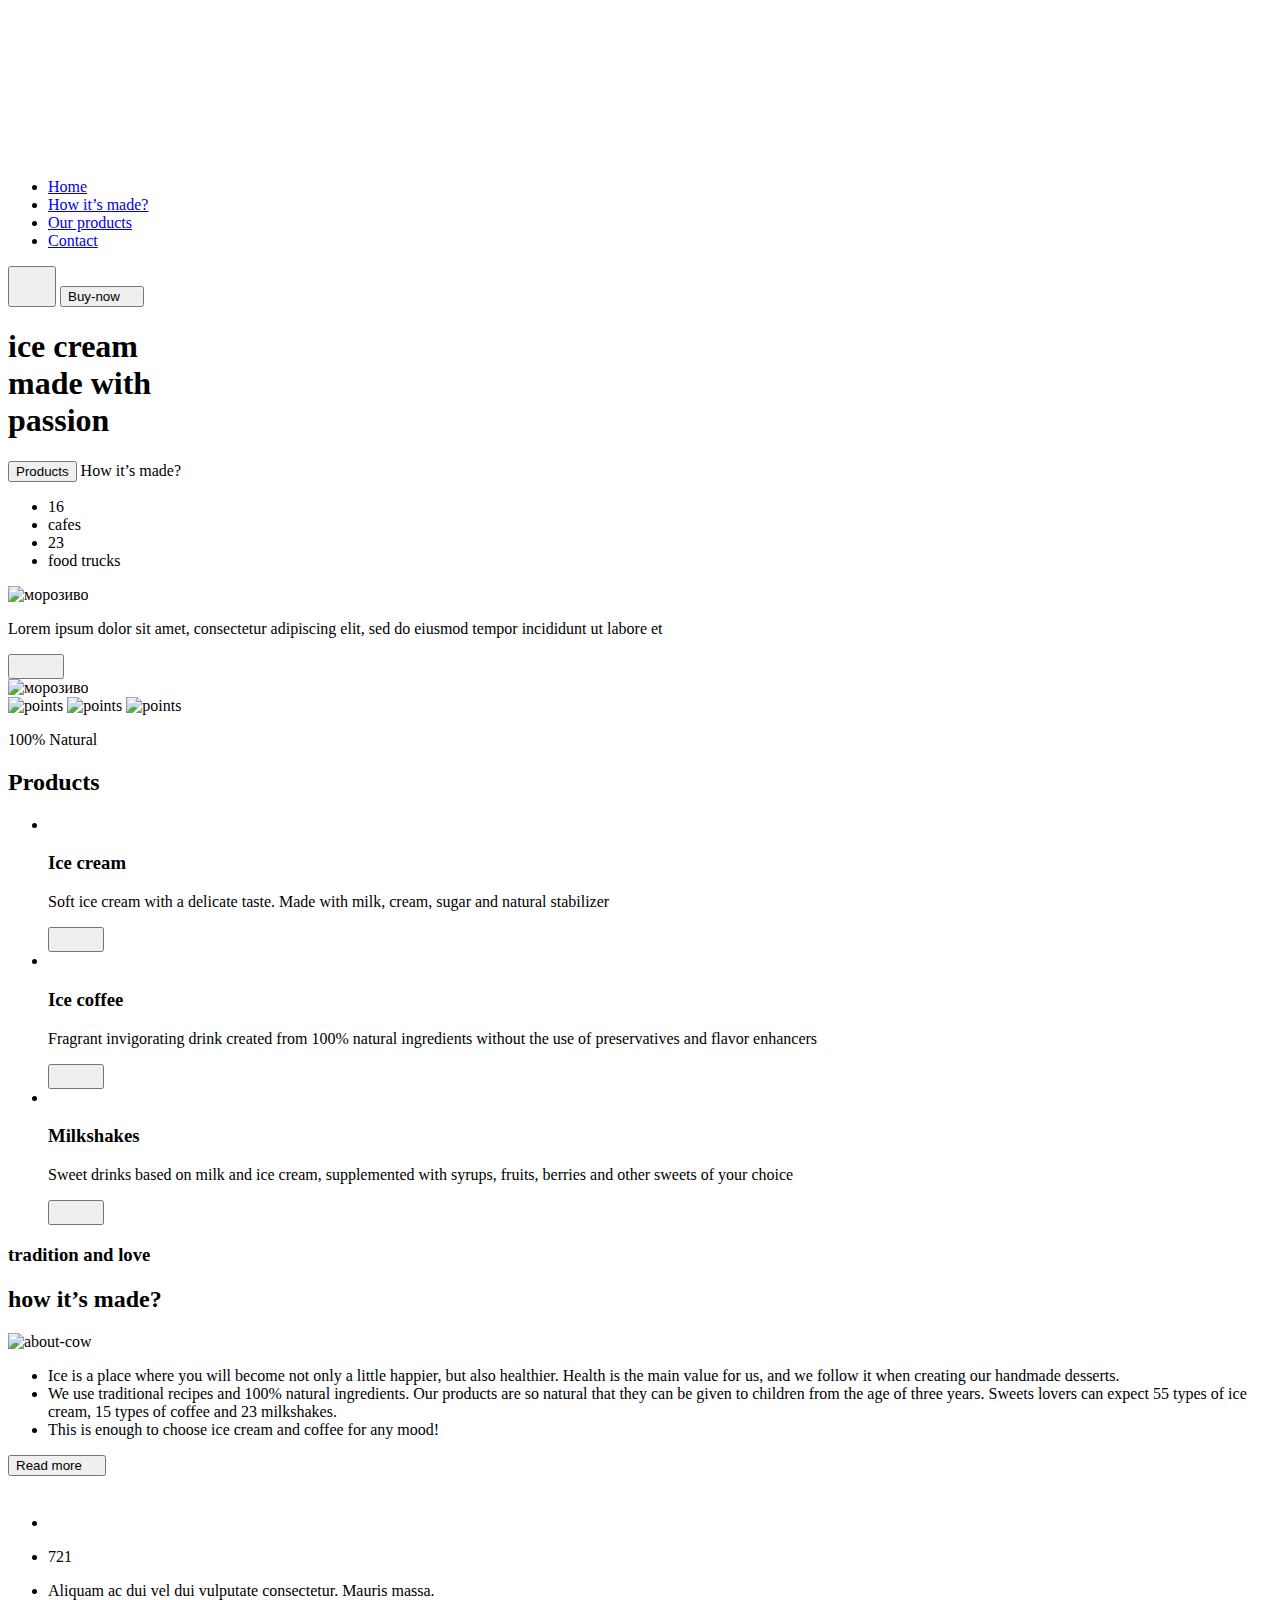
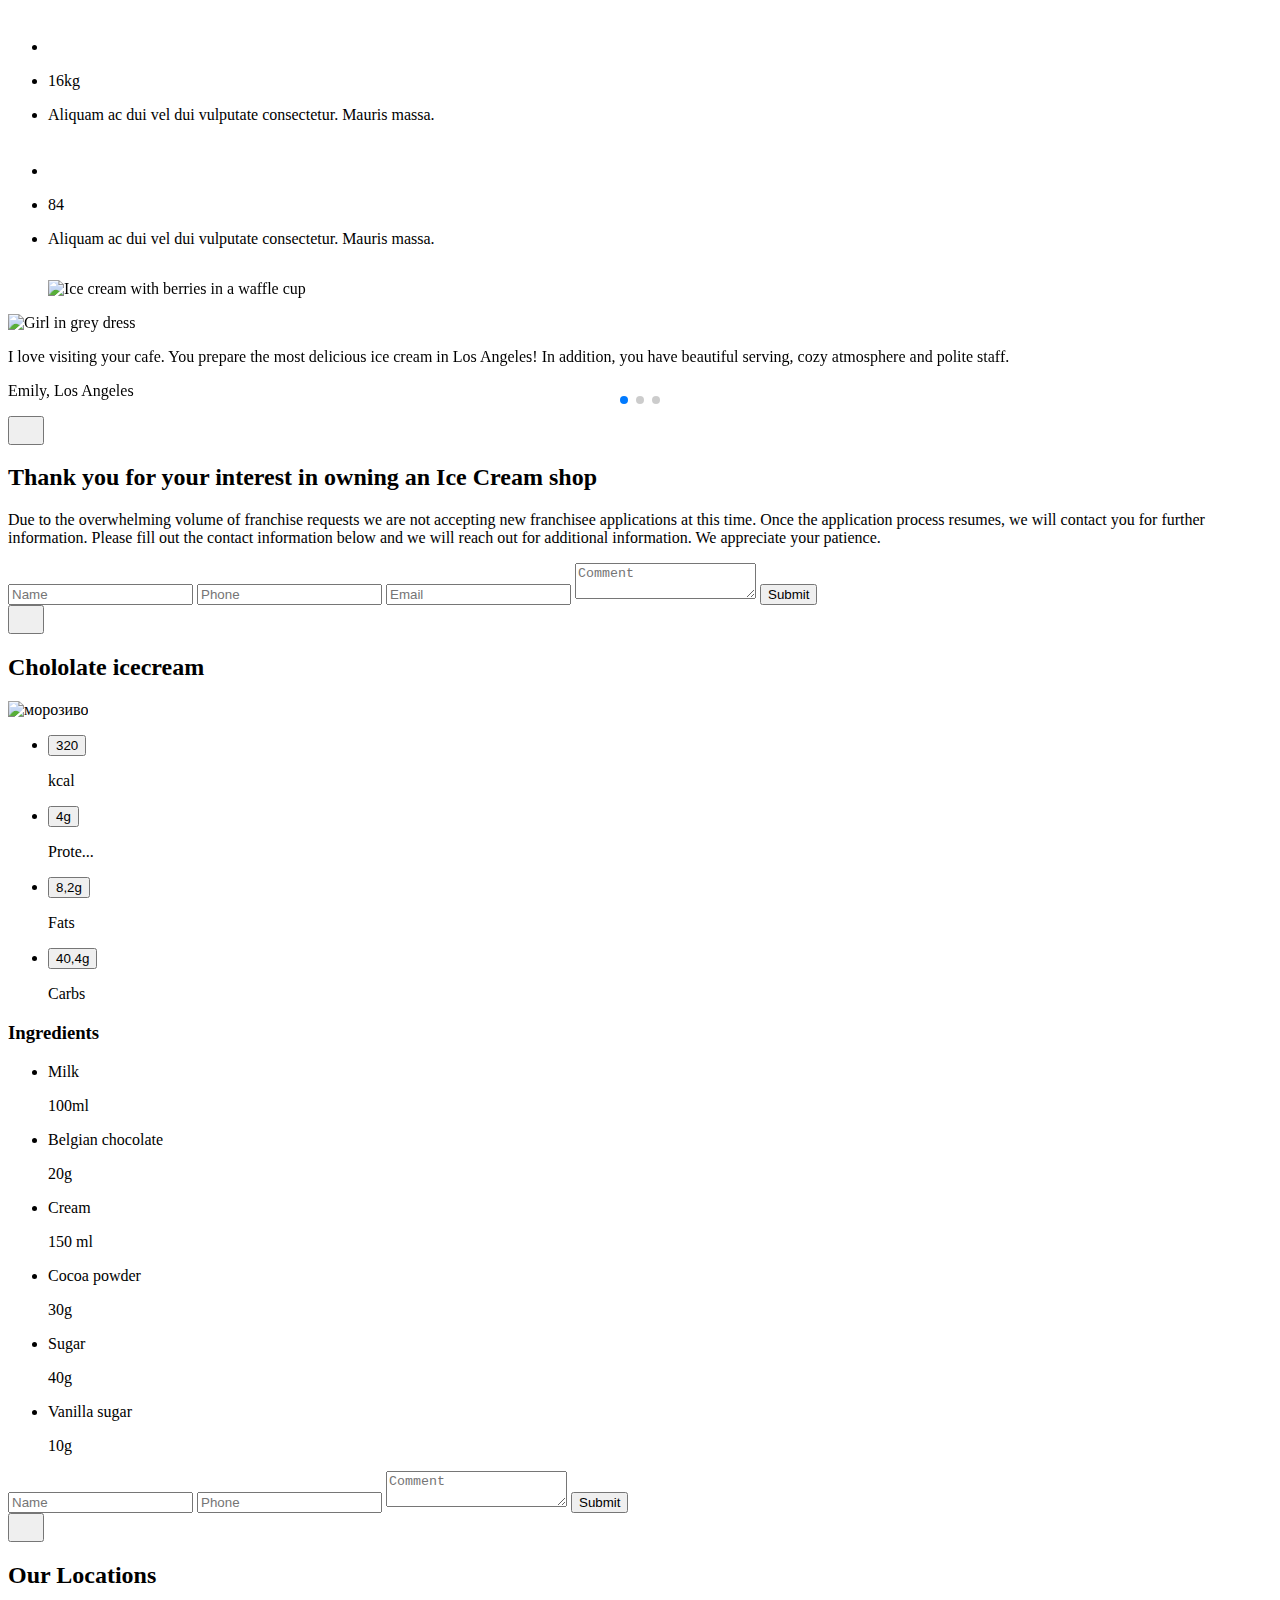
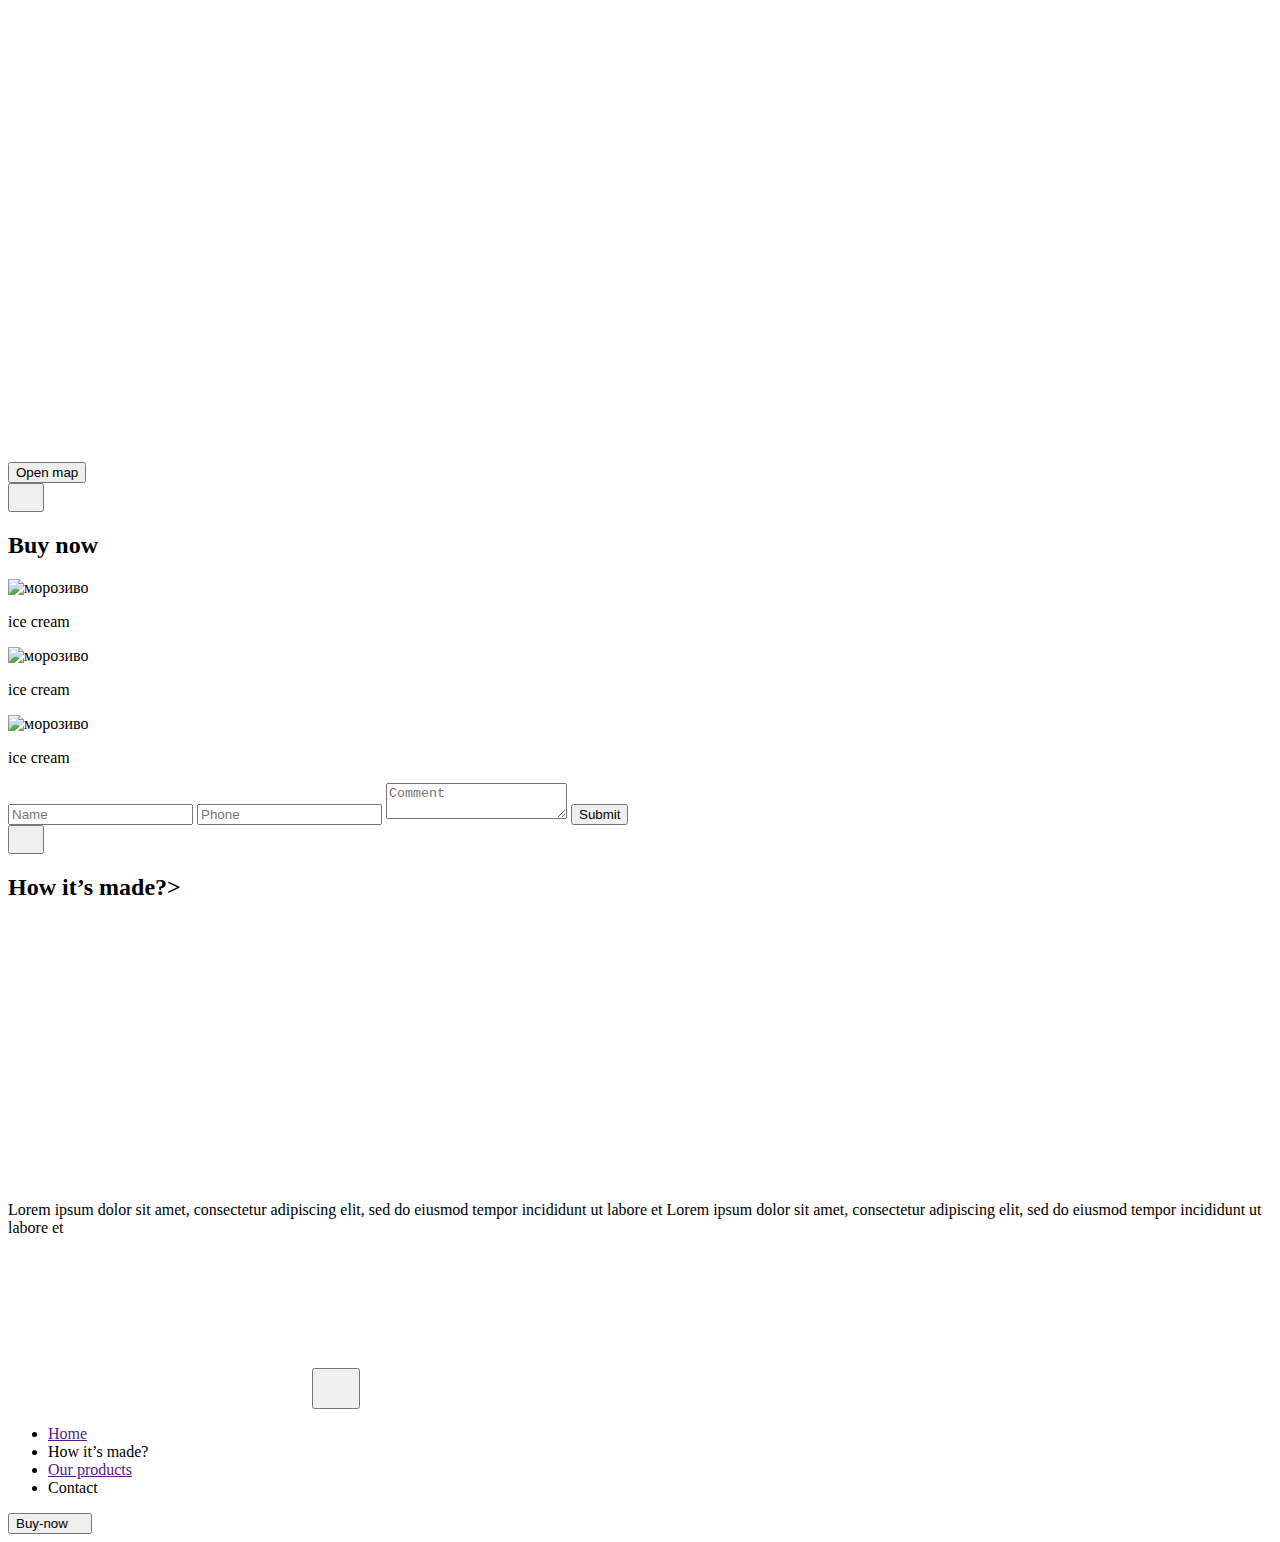
==== commit e765696f: "Deploying to gh-pages from @ RomanXz92/sass-team@c8cd3b6ec7d43d3963c8915d3647d60e152b0c41 🚀" ====
--- a/index.html
+++ b/index.html
@@ -1 +1 @@
-<!DOCTYPE html><html lang="uk"><head><meta charset="utf-8"><meta name="viewport" content="width=device-width, initial-scale=1.0"><title>Page title</title><link rel="stylesheet" href="https://cdn.jsdelivr.net/npm/swiper/swiper-bundle.min.css"><link rel="stylesheet" href="https://cdn.jsdelivr.net/npm/swiper/swiper-bundle.min.css"><link rel="stylesheet" href="/sass-team/index.df74452a.css"><link rel="preconnect" href="https://fonts.googleapis.com"><link rel="preconnect" href="https://fonts.gstatic.com" crossorigin><link href="https://fonts.googleapis.com/css2?family=Montserrat:wght@400;500;600;700;800&display=swap" rel="stylesheet"><link rel="preconnect" href="https://fonts.googleapis.com"><link rel="preconnect" href="https://fonts.gstatic.com" crossorigin><link href="https://fonts.googleapis.com/css2?family=Seymour+One&display=swap" rel="stylesheet"><script type="module" src="/sass-team/index.cdc84ddc.js"></script><script src="/sass-team/index.6c2642bc.js" nomodule="" defer></script></head><body>  <div class="header-hero"> <div class="container"> <header class="header-box">  <nav class="nav"> <a href="" class="link logo"> <svg class="logo__svg"> <use href="/sass-team/symbol-defs.172be505.svg#logo"></use></svg></a> <ul class="nav__list"> <li class="nav__item"> <a href="#" class="nav__link">Home</a> </li> <li class="nav__item"> <a href="#" class="nav__link" data-read-more-open="">How it’s made?</a> </li> <li class="nav__item"> <a href="#" class="nav__link" data-product-card-open="">Our products</a> </li> <li class="nav__item"> <a href="#" class="nav__link" data-our-location-modal-open="">Contact</a> </li> </ul> </nav> <button class="header__burger js-open-menu"> <svg class="header__svg" width="32" height="32"> <use href="/sass-team/symbol-defs.172be505.svg#burger"></use> </svg> </button> <button class="header__buy-now" data-ingredients-open=""> Buy-now <svg class="single-right" width="12" height="12"> <use href="/sass-team/symbol-defs.172be505.svg#single-right"></use> </svg> </button> </header>  <section class="hero"> <h1 class="hero__title">ice cream<br>made with<br>passion</h1> <div class="hero__box"> <button class="hero__button">Products</button> <a class="hero__question">How it’s made?</a> </div>  <ul class="features"> <li class="features__count features__item">16</li> <li class="features__item features__name">cafes</li> <li class="features__count features__item">23</li> <li class="features__item features__name">food trucks</li> </ul> </section>  <div class="plate-container"> <img class="plate-ice-cream__img" srcset="/sass-team/plate-ice-cream-768@1x.e1c350e5.png   152w, /sass-team/plate-ice-cream-768@2x.ad82f044.png   304w, /sass-team/plate-ice-cream-768@3x.02720765.png   456w, /sass-team/plate-ice-cream-1200@1x.0bc68fa7.png  225w, /sass-team/plate-ice-cream-1200@2x.d822602e.png  450w, /sass-team/plate-ice-cream-1200@3x.06739f41.png 4675w" sizes="(min-width:1200px) 225px,(min-width:768px) 152px, 100vw" src="/sass-team/ice-cream-480@1x.cb22dda4.png" alt="морозиво"> <div class="plate-container__note"> <p class="plate-container__paragraf"> Lorem ipsum dolor sit amet, consectetur adipiscing elit, sed do eiusmod tempor incididunt ut labore et </p> <button class="plate-container__button" data-franchise-open=""> <svg class="plate-container__arrow" width="40" height="16"> <use href="/sass-team/symbol-defs.172be505.svg#arrow"></use> </svg> </button> </div> </div>  <div class="container-ice-cream"> <img class="hero-images__img" srcset="/sass-team/ice-cream-480@1x.cb22dda4.png   177w, /sass-team/ice-cream-480@2x.e4434a42.png   354w, /sass-team/ice-cream-480@3x.72ba2839.png   531w, /sass-team/ice-cream-768@1x.088de936.png   268w, /sass-team/ice-cream-768@2x.7f657bc6.png   536w, /sass-team/ice-cream-768@3x.fe64b137.png   804w, /sass-team/ice-cream-1200@1x.48d3e491.png  456w, /sass-team/ice-cream-1200@2x.37b7a384.png  912w, /sass-team/ice-cream-1200@3x.315cecac.png 1368w" sizes="(min-width:1200px) 456px, (min-width:768px) 268px, (min-width:479px) 177px, 100vw" src="/sass-team/ice-cream-480@1x.cb22dda4.png" alt="морозиво"> </div> </div>  <div class="container-mobile-points"> <img srcset="/sass-team/points-320@1x.96984674.png 320w, /sass-team/points-320@2x.97766af2.png 640w, /sass-team/points-320@3x.c13e4f3f.png 960w" class="hero-images__svg hero-images__svg--1" alt="points" src="/sass-team/points-320@1x.96984674.png" sizes="(min-width:320px) 320px, 100vw"> <img srcset="/sass-team/points-768@1x.e123bfc8.png  768w, /sass-team/points-768@2x.d8a05c9b.png 1536w, /sass-team/points-768@3x.ea7d299b.png 2304w" class="hero-images__svg hero-images__svg--3" alt="points" src="/sass-team/points-768@1x.e123bfc8.png" sizes="(min-width:768px) 768px, 100vw"> <img srcset="/sass-team/points-1200@1x.200a88a6.png 1200w, /sass-team/points-1200@2x.e7c242e7.png 2400w, /sass-team/points-1200@3x.f541cfb0.png 3600w" class="hero-images__svg hero-images__svg--5" alt="points" src="/sass-team/points-1200@1x.200a88a6.png" sizes="(min-width:1200px) 1200px, 100vw"> </div> </div> <section class="natural-section section"> <div class="container natural-container"> <p class="pretitle">100% Natural</p> <h2 class="natural-title">Products</h2> <ul class="list natural-list"> <li class="item-cream natural-item"> <img class="img-cream img-natural-item" src="/sass-team/kelsey-curtis1.fc0be2b4.png" alt=""> <div class="img-shadow"></div> <div class="wrapper-cream wrapper-natural"> <div> <h3 class="item-title">Ice cream</h3> <p class="item-text"> Soft ice cream with a delicate taste. Made with milk, cream, sugar and natural stabilizer </p> </div> <button type="button" class="item-button"> <svg class="button-icon" width="40" height="16"> <use href="/sass-team/symbol-defs.172be505.svg#icon-arrow"></use> </svg> </button> </div> </li> <li class="item-coffee natural-item"> <img class="img-coffee img-natural-item" src="/sass-team/pariwat-pannium2.f83c24aa.png" alt=""> <div class="img-shadow"></div> <div class="wrapper-coffee wrapper-natural"> <div> <h3 class="item-title">Ice coffee</h3> <p class="item-text"> Fragrant invigorating drink created from 100% natural ingredients without the use of preservatives and flavor enhancers </p> </div> <button type="button" class="item-button"> <svg class="button-icon" width="40" height="16"> <use href="/sass-team/symbol-defs.172be505.svg#icon-arrow"></use> </svg> </button> </div> </li> <li class="item-milkshakes natural-item"> <img class="img-milkshakes img-natural-item" src="/sass-team/victor-rutka3.8fcfccd8.png" alt=""> <div class="img-shadow"></div> <div class="wrapper-milkshakes wrapper-natural"> <div> <h3 class="item-title">Milkshakes</h3> <p class="item-text"> Sweet drinks based on milk and ice cream, supplemented with syrups, fruits, berries and other sweets of your choice </p> </div> <button type="button" class="item-button"> <svg class="button-icon" width="40" height="16"> <use href="/sass-team/symbol-defs.172be505.svg#icon-arrow"></use> </svg> </button> </div> </li> </ul> </div> </section> <section class="about section"> <div class="container"> <div class="title-box"> <h3 class="about-title">tradition and love</h3> <h2 class="about-title-two">how it’s made?</h2> </div> <div class="box-cow-item"> <div class="about-picture-box"> <div class="cow-shadow"></div> <img class="picture-cow" srcset="/sass-team/about-320@1x.9dfec54a.png 279w, /sass-team/about-320@2x.e6062416.png 558w, /sass-team/about-768@1x.b6fefbff.png 330w, /sass-team/about-768@2x.47851bfd.png 660w, /sass-team/about-1200@1x.adca7e8b.png 490w, /sass-team/about-1200@2x.f31afeda.png 980w" sizes=" (min-width: 1200px) 490px, (min-width: 768px) 330px, (min-width: 320px) 279px" src="/sass-team/about-1200@1x.adca7e8b.png" alt="about-cow"> </div> <div> <ul class="about-text"> <li class="about-item"> Ice is a place where you will become not only a little happier, but also healthier. Health is the main value for us, and we follow it when creating our handmade desserts. </li> <li class="about-item-two"> We use traditional recipes and 100% natural ingredients. Our products are so natural that they can be given to children from the age of three years. Sweets lovers can expect 55 types of ice cream, 15 types of coffee and 23 milkshakes. </li> <li class="about-item-three"> This is enough to choose ice cream and coffee for any mood! </li> </ul> <button class="about-button" type="button"> Read more <svg class="button-arrow" width="12" height="12"> <use href="/sass-team/symbol-defs.172be505.svg#icon-about-button-arrow"></use> </svg> </button> </div> </div> <div class="about-benefits-box"> <ul class="about-benefits"> <li class="benefits-item"> <svg class="icon-benefuts" width="36" height="36"> <use href="/sass-team/symbol-defs.172be505.svg#icon-cow"></use> </svg> </li> <li class="benefits-item"><p class="benefits-number">721</p></li> <li class="benefits-item"> <p class="benefits-text">Aliquam ac dui vel dui vulputate consectetur. Mauris massa.</p></li> </ul> <ul class="about-benefits"> <li class="benefits-item"> <svg class="icon-benefuts" width="36" height="36"> <use href="/sass-team/symbol-defs.172be505.svg#icon-weight"></use> </svg> </li> <li class="benefits-item"><p class="benefits-number">16kg</p></li> <li class="benefits-item"> <p class="benefits-text">Aliquam ac dui vel dui vulputate consectetur. Mauris massa.</p></li> </ul> <ul class="about-benefits"> <li class="benefits-item"> <svg class="icon-benefuts" width="36" height="36"> <use href="/sass-team/symbol-defs.172be505.svg#icon-ice-crema"></use> </svg> </li> <li class="benefits-item"><p class="benefits-number">84</p></li> <li class="benefits-item"> <p class="benefits-text">Aliquam ac dui vel dui vulputate consectetur. Mauris massa.</p></li> </ul> </div> </div> </section> <section class="gallery-sections"> <div class="gallery-container-wrapp"> <div class="gallery-container mySwiper swiper"> <ul class="gallery-list swiper-wrapper"> <li class="gallery-item swiper-slide"> <picture> <source srcset="/sass-team/gallery1-desktop-min.1838ae28.jpg    1x, /sass-team/gallery1-desktop-2x-min.c6088c55.jpg 2x" media="(min-width: 1200px)"> <source srcset="/sass-team/gallery1-tab-min.f28ed773.jpg    1x, /sass-team/gallery1-tab-2x-min.11016a41.jpg 2x" media="(min-width: 768px)"> <source srcset="/sass-team/gallery1-mob-min.e4015a9c.jpg    1x, /sass-team/gallery1-mob-2x-min.d6f7e119.jpg 2x" media="(max-width: 767px)"> <img src="/sass-team/gallery1-desktop-min.1838ae28.jpg" alt="Ice cream with berries in a waffle cup" width="1029" height="691"> </picture> </li> <li class="gallery-item swiper-slide"> <picture> <source srcset="/sass-team/gallery2.e3c7e43d.png    1x, /sass-team/gallery2-2x.69940112.jpg 2x"> <img src="/sass-team/gallery2.e3c7e43d.png" alt="Ice cream in a waffle cup" width="1029" height="691"> </picture> </li> <li class="gallery-item swiper-slide"> <picture> <source srcset="/sass-team/gallery3.38d858c3.png    1x, /sass-team/gallery3-2x.3131b059.jpg 2x"> <img src="/sass-team/gallery3.38d858c3.png" alt="Fruit ice cream on a stick" width="1029" height="691"> </picture> </li> </ul> </div> </div> </section> <div class="backdrop is-hidden" data-franchise=""> <div class="modal-franchise"> <button class="modal-franchise__closer" data-franchise-close=""> <svg class="modal-franchise__svg" width="20" height="20"> <use href="/sass-team/symbol-defs.172be505.svg#close-modal"></use> </svg> </button> <h2 class="modal-franchise__title"> Thank you for your interest in owning an Ice Cream shop </h2> <p class="modal__franchise-text"> Due to the overwhelming volume of franchise requests we are not accepting new franchisee applications at this time. Once the application process resumes, we will contact you for further information. Please fill out the contact information below and we will reach out for additional information. We appreciate your patience. </p>  <form class="product__form"> <label for="product__label"> <input type="text" class="product__input" placeholder="Name" name="user_name" required> </label> <label for="product__label"> <input type="number" class="product__input" placeholder="Phone" name="user_phone" required> </label> <label for="product__label"> <input type="email" class="product__input" placeholder="Email" name="user_phone" required> </label> <textarea name="user_comment" class="product__textarea" placeholder="Comment"></textarea> <button type="submit" class="header__buy-now product__button"> Submit </button> </form> </div> </div> <div class="backdrop is-hidden" data-ingredients=""> <div class="modal-ingredients"> <button class="modal-ingredients__closer" data-ingredients-close=""> <svg class="modal-ingredients__svg" width="20" height="20"> <use href="/sass-team/symbol-defs.172be505.svg#close-modal"></use> </svg> </button> <h2 class="modal-ingredients__title">Chololate icecream</h2>  <div class="modal-ingredients__box"> <div class="modal-ingredients__elips"></div> <img class="modal-ingredients__img" srcset="/sass-team/modal-ingredients-320@1x.71c96d0f.png 132w, /sass-team/modal-ingredients-320@2x.0c28b6d5.png 264w, /sass-team/modal-ingredients-320@3x.ef43ddd9.png 396w" sizes="(min-width:320px) 132px, 100vw" src="/sass-team/modal-ingredients-320@1x.71c96d0f.png" alt="морозиво" width="132" heigh="132"> </div>  <ul class="modal-ingredients__list"> <li class="modal-ingredients__item"> <button type="button" class="modal-ingredients__button">320</button> <p class="modal-ingredients__name">kcal</p> </li> <li class="modal-ingredients__item"> <button type="button" class="modal-ingredients__button">4g</button> <p class="modal-ingredients__name">Prote...</p> </li> <li class="modal-ingredients__item"> <button type="button" class="modal-ingredients__button">8,2g</button> <p class="modal-ingredients__name">Fats</p> </li> <li class="modal-ingredients__item"> <button type="button" class="modal-ingredients__button">40,4g</button> <p class="modal-ingredients__name">Carbs</p> </li> </ul>  <h3 class="modal-ingredients__subtitle">Ingredients</h3> <ul class="ingredients"> <li class="ingredients__item"> <p class="ingredients__name">Milk</p> <p class="ingredients__weight">100ml</p> </li> <li class="ingredients__item"> <p class="ingredients__name">Belgian chocolate</p> <p class="ingredients__weight">20g</p> </li> <li class="ingredients__item"> <p class="ingredients__name">Cream</p> <p class="ingredients__weight">150 ml</p> </li> <li class="ingredients__item"> <p class="ingredients__name">Cocoa powder</p> <p class="ingredients__weight">30g</p> </li> <li class="ingredients__item"> <p class="ingredients__name">Sugar</p> <p class="ingredients__weight">40g</p> </li> <li class="ingredients__item"> <p class="ingredients__name">Vanilla sugar</p> <p class="ingredients__weight">10g</p> </li> </ul>  <form class="ingredients__form"> <label for="ngredients__label"> <input type="text" class="ingredients__input" placeholder="Name" name="user_name" required> </label> <label for="ngredients__label"> <input type="text" class="ingredients__input" placeholder="Phone" name="user_phone" required> </label> <textarea name="user_comment" class="ingredients__textarea" placeholder="Comment"></textarea> <button type="submit" class="header__buy-now ingredients__button"> Submit </button> </form> </div> </div> <div class="backdrop is-hidden" data-our-location-modal=""> <div class="modal-location"> <button class="modal-location__closer" data-our-location-modal-close=""> <svg class="modal-location__svg" width="20" height="20"> <use href="/sass-team/symbol-defs.172be505.svg#close-modal"></use> </svg> </button> <h2 class="modal-location__title">Our Locations</h2> <div class="location__container"> <iframe class="location__iframe" src="https://www.google.com/maps/embed?pb=!1m18!1m12!1m3!1d165489.0649261299!2d34.392428956709054!3d49.602149982799894!2m3!1f0!2f0!3f0!3m2!1i1024!2i768!4f13.1!3m3!1m2!1s0x40d825e425e6ba6b%3A0xcf3e6bdfb9e4ca82!2z0J_QvtC70YLQsNCy0LAsINCf0L7Qu9GC0LDQstGB0LrQsNGPINC-0LHQu9Cw0YHRgtGMLCAzNjAwMA!5e0!3m2!1sru!2sua!4v1671757378329!5m2!1sru!2sua" width="600" height="450" style="border:0" allowfullscreen loading="lazy" referrerpolicy="no-referrer-when-downgrade"></iframe> </div> <button type="button" class="header__buy-now location__button"> Open map </button> </div> </div> <div class="backdrop is-hidden" data-product-card=""> <div class="modal-products"> <button class="modal-products__closer" data-product-card-close=""> <svg class="modal-products__svg" width="20" height="20"> <use href="/sass-team/symbol-defs.172be505.svg#close-modal"></use> </svg> </button> <h2 class="modal-products__title">Buy now</h2>  <div class="gap-box"> <div class="modal-products__box"> <img class="modal-products__img" srcset="/sass-team/modal-products-320-01@1x.8521406c.png 132w, /sass-team/modal-products-320-01@2x.b28bda4c.png 264w, /sass-team/modal-products-320-01@3x.cd53b8d5.png 396w" sizes="(min-width:320px) 132px, 100vw" src="/sass-team/modal-products-320-01@1x.8521406c.png" alt="морозиво" width="132" heigh="132"> <div class="modal-products__elips"></div> <div class="modal-products__box-title"> <p class="modal-products__name">ice cream</p> </div> </div> <div class="modal-products__box"> <img class="modal-products__img" srcset="/sass-team/modal-products-320-02@1x.5fdf4996.png 132w, /sass-team/modal-products-320-02@2x.21926fad.png 264w, /sass-team/modal-products-320-02@3x.05d456f4.png 396w" sizes="(min-width:320px) 132px, 100vw" src="/sass-team/modal-products-320-02@1x.5fdf4996.png" alt="морозиво" width="132" heigh="132"> <div class="modal-products__elips"></div> <div class="modal-products__box-title"> <p class="modal-products__name">ice cream</p> </div> </div> <div class="modal-products__box"> <img class="modal-products__img" srcset="/sass-team/modal-products-320-03@1x.9f895c9f.png 132w, /sass-team/modal-products-320-03@2x.93d917fa.png 264w, /sass-team/modal-products-320-03@3x.660c0795.png 396w" sizes="(min-width:320px) 132px, 100vw" src="/sass-team/modal-products-320-03@1x.9f895c9f.png" alt="морозиво" width="132" heigh="132"> <div class="modal-products__elips"></div> <div class="modal-products__box-title"> <p class="modal-products__name">ice cream</p> </div> </div> </div>  <form class="product__form"> <label for="product__label"> <input type="text" class="product__input" placeholder="Name" name="user_name" required> </label> <label for="product__label"> <input type="text" class="product__input" placeholder="Phone" name="user_phone" required> </label> <textarea name="user_comment" class="product__textarea" placeholder="Comment"></textarea> <button type="submit" class="header__buy-now product__button"> Submit </button> </form> </div> </div> <div class="backdrop is-hidden" data-read-more=""> <div class="modal-read-more"> <button class="modal-read-more__closer" data-read-more-close=""> <svg class="modal-read-more__svg" width="20" height="20"> <use href="/sass-team/symbol-defs.172be505.svg#close-modal"></use> </svg> </button> <h2 class="modal-read-more__title">How it’s made?></h2> <div class="read-more__container"> <iframe class="read-more__iframe--min" width="224" height="199" src="https://www.youtube.com/embed/gM_9k1eWiXA?controls=0" title="YouTube video player" frameborder="0" allow="accelerometer; autoplay; clipboard-write; encrypted-media; gyroscope; picture-in-picture" allowfullscreen></iframe> <iframe width="448" height="260" class="read-more__iframe--big" src="https://www.youtube.com/embed/gM_9k1eWiXA?controls=0" title="YouTube video player" frameborder="0" allow="accelerometer; autoplay; clipboard-write; encrypted-media; gyroscope; picture-in-picture" allowfullscreen></iframe> </div> <p class="read-more"> Lorem ipsum dolor sit amet, consectetur adipiscing elit, sed do eiusmod tempor incididunt ut labore et Lorem ipsum dolor sit amet, consectetur adipiscing elit, sed do eiusmod tempor incididunt ut labore et </p> </div> </div> <div class="js-menu-container mobile-menu" id="mobile-menu"> <a href="" class="link logo logo__modal"> <svg class="logo__svg"> <use href="/sass-team/symbol-defs.172be505.svg#logo"></use></svg></a> <button class="js-close-menu mobile-menu__closer"> <svg class="mobile-menu__svg-closer" width="32" height="32"> <use href="/sass-team/symbol-defs.172be505.svg#close"></use> </svg> </button> <nav class="nav-menu"> <ul class="nav-menu__list"> <li class="nav-menu__item"> <a href="" class="nav-menu__link">Home</a> </li> <li class="nav-menu__item"> <a class="nav-menu__link">How it’s made?</a> </li> <li class="nav-menu__item"> <a href="" class="nav-menu__link">Our products</a> </li> <li class="nav-menu__item"> <a type="button" class="nav-menu__link">Contact</a> </li> </ul> </nav> <button class="header__buy-now mobile-menu__button">Buy-now <svg class="single-right" width="12" height="12"> <use href="/sass-team/symbol-defs.172be505.svg#single-right"></use> </svg> </button> </div> <script src="/sass-team/index.8061cbe5.js"></script> <script defer src="https://cdnjs.cloudflare.com/ajax/libs/body-scroll-lock/3.1.5/bodyScrollLock.min.js" integrity="sha512-HowizSDbQl7UPEAsPnvJHlQsnBmU2YMrv7KkTBulTLEGz9chfBoWYyZJL+MUO6p/yBuuMO/8jI7O29YRZ2uBlA==" crossorigin></script> <script src="https://cdn.jsdelivr.net/npm/swiper/swiper-bundle.min.js"></script> <script>var swiper=new Swiper(".mySwiper",{autoplay:!0});</script> <script src="https://cdn.jsdelivr.net/npm/swiper/swiper-bundle.min.js"></script>  <script>var swiper=new Swiper(".myS",{pagination:{el:".swiper-pagination"}});</script> <script src="/sass-team/index.175e7ec6.js"></script> <script src="/sass-team/index.9f34af45.js"></script> <script src="/sass-team/index.16efb2e5.js"></script> <script src="/sass-team/index.885fb530.js"></script> <script src="/sass-team/index.28ce0560.js"></script> </body></html>+<!DOCTYPE html><html lang="uk"><head><meta charset="utf-8"><meta name="viewport" content="width=device-width, initial-scale=1.0"><title>Page title</title><link rel="stylesheet" href="https://cdn.jsdelivr.net/npm/swiper/swiper-bundle.min.css"><link rel="stylesheet" href="https://cdn.jsdelivr.net/npm/swiper/swiper-bundle.min.css"><link rel="stylesheet" href="/sass-team/index.2fda2537.css"><link rel="preconnect" href="https://fonts.googleapis.com"><link rel="preconnect" href="https://fonts.gstatic.com" crossorigin><link href="https://fonts.googleapis.com/css2?family=Montserrat:wght@400;500;600;700;800&display=swap" rel="stylesheet"><link rel="preconnect" href="https://fonts.googleapis.com"><link rel="preconnect" href="https://fonts.gstatic.com" crossorigin><link href="https://fonts.googleapis.com/css2?family=Seymour+One&display=swap" rel="stylesheet"><script type="module" src="/sass-team/index.cdc84ddc.js"></script><script src="/sass-team/index.6c2642bc.js" nomodule="" defer></script></head><body>  <div class="header-hero"> <div class="container"> <header class="header-box">  <nav class="nav"> <a href="" class="link logo"> <svg class="logo__svg"> <use href="/sass-team/symbol-defs.172be505.svg#logo"></use></svg></a> <ul class="nav__list"> <li class="nav__item"> <a href="#" class="nav__link">Home</a> </li> <li class="nav__item"> <a href="#" class="nav__link" data-read-more-open="">How it’s made?</a> </li> <li class="nav__item"> <a href="#" class="nav__link" data-product-card-open="">Our products</a> </li> <li class="nav__item"> <a href="#" class="nav__link" data-our-location-modal-open="">Contact</a> </li> </ul> </nav> <button class="header__burger js-open-menu"> <svg class="header__svg" width="32" height="32"> <use href="/sass-team/symbol-defs.172be505.svg#burger"></use> </svg> </button> <button class="header__buy-now" data-ingredients-open=""> Buy-now <svg class="single-right" width="12" height="12"> <use href="/sass-team/symbol-defs.172be505.svg#single-right"></use> </svg> </button> </header>  <section class="hero"> <h1 class="hero__title">ice cream<br>made with<br>passion</h1> <div class="hero__box"> <button class="hero__button">Products</button> <a class="hero__question">How it’s made?</a> </div>  <ul class="features"> <li class="features__count features__item">16</li> <li class="features__item features__name">cafes</li> <li class="features__count features__item">23</li> <li class="features__item features__name">food trucks</li> </ul> </section>  <div class="plate-container"> <img class="plate-ice-cream__img" srcset="/sass-team/plate-ice-cream-768@1x.e1c350e5.png   152w, /sass-team/plate-ice-cream-768@2x.ad82f044.png   304w, /sass-team/plate-ice-cream-768@3x.02720765.png   456w, /sass-team/plate-ice-cream-1200@1x.0bc68fa7.png  225w, /sass-team/plate-ice-cream-1200@2x.d822602e.png  450w, /sass-team/plate-ice-cream-1200@3x.06739f41.png 4675w" sizes="(min-width:1200px) 225px,(min-width:768px) 152px, 100vw" src="/sass-team/ice-cream-480@1x.cb22dda4.png" alt="морозиво"> <div class="plate-container__note"> <p class="plate-container__paragraf"> Lorem ipsum dolor sit amet, consectetur adipiscing elit, sed do eiusmod tempor incididunt ut labore et </p> <button class="plate-container__button" data-franchise-open=""> <svg class="plate-container__arrow" width="40" height="16"> <use href="/sass-team/symbol-defs.172be505.svg#arrow"></use> </svg> </button> </div> </div>  <div class="container-ice-cream"> <img class="hero-images__img" srcset="/sass-team/ice-cream-480@1x.cb22dda4.png   177w, /sass-team/ice-cream-480@2x.e4434a42.png   354w, /sass-team/ice-cream-480@3x.72ba2839.png   531w, /sass-team/ice-cream-768@1x.088de936.png   268w, /sass-team/ice-cream-768@2x.7f657bc6.png   536w, /sass-team/ice-cream-768@3x.fe64b137.png   804w, /sass-team/ice-cream-1200@1x.48d3e491.png  456w, /sass-team/ice-cream-1200@2x.37b7a384.png  912w, /sass-team/ice-cream-1200@3x.315cecac.png 1368w" sizes="(min-width:1200px) 456px, (min-width:768px) 268px, (min-width:479px) 177px, 100vw" src="/sass-team/ice-cream-480@1x.cb22dda4.png" alt="морозиво"> </div> </div>  <div class="container-mobile-points"> <img srcset="/sass-team/points-320@1x.96984674.png 320w, /sass-team/points-320@2x.97766af2.png 640w, /sass-team/points-320@3x.c13e4f3f.png 960w" class="hero-images__svg hero-images__svg--1" alt="points" src="/sass-team/points-320@1x.96984674.png" sizes="(min-width:320px) 320px, 100vw"> <img srcset="/sass-team/points-768@1x.e123bfc8.png  768w, /sass-team/points-768@2x.d8a05c9b.png 1536w, /sass-team/points-768@3x.ea7d299b.png 2304w" class="hero-images__svg hero-images__svg--3" alt="points" src="/sass-team/points-768@1x.e123bfc8.png" sizes="(min-width:768px) 768px, 100vw"> <img srcset="/sass-team/points-1200@1x.200a88a6.png 1200w, /sass-team/points-1200@2x.e7c242e7.png 2400w, /sass-team/points-1200@3x.f541cfb0.png 3600w" class="hero-images__svg hero-images__svg--5" alt="points" src="/sass-team/points-1200@1x.200a88a6.png" sizes="(min-width:1200px) 1200px, 100vw"> </div> </div> <section class="natural-section section"> <div class="container natural-container"> <p class="pretitle">100% Natural</p> <h2 class="natural-title">Products</h2> <ul class="list natural-list"> <li class="item-cream natural-item"> <img class="img-cream img-natural-item" src="/sass-team/kelsey-curtis1.fc0be2b4.png" alt=""> <div class="img-shadow"></div> <div class="wrapper-cream wrapper-natural"> <div> <h3 class="item-title">Ice cream</h3> <p class="item-text"> Soft ice cream with a delicate taste. Made with milk, cream, sugar and natural stabilizer </p> </div> <button type="button" class="item-button"> <svg class="button-icon" width="40" height="16"> <use href="/sass-team/symbol-defs.172be505.svg#icon-arrow"></use> </svg> </button> </div> </li> <li class="item-coffee natural-item"> <img class="img-coffee img-natural-item" src="/sass-team/pariwat-pannium2.f83c24aa.png" alt=""> <div class="img-shadow"></div> <div class="wrapper-coffee wrapper-natural"> <div> <h3 class="item-title">Ice coffee</h3> <p class="item-text"> Fragrant invigorating drink created from 100% natural ingredients without the use of preservatives and flavor enhancers </p> </div> <button type="button" class="item-button"> <svg class="button-icon" width="40" height="16"> <use href="/sass-team/symbol-defs.172be505.svg#icon-arrow"></use> </svg> </button> </div> </li> <li class="item-milkshakes natural-item"> <img class="img-milkshakes img-natural-item" src="/sass-team/victor-rutka3.8fcfccd8.png" alt=""> <div class="img-shadow"></div> <div class="wrapper-milkshakes wrapper-natural"> <div> <h3 class="item-title">Milkshakes</h3> <p class="item-text"> Sweet drinks based on milk and ice cream, supplemented with syrups, fruits, berries and other sweets of your choice </p> </div> <button type="button" class="item-button"> <svg class="button-icon" width="40" height="16"> <use href="/sass-team/symbol-defs.172be505.svg#icon-arrow"></use> </svg> </button> </div> </li> </ul> </div> </section> <section class="about section"> <div class="container"> <div class="title-box"> <h3 class="about-title">tradition and love</h3> <h2 class="about-title-two">how it’s made?</h2> </div> <div class="box-cow-item"> <div class="about-picture-box"> <div class="cow-shadow"></div> <img class="picture-cow" srcset="/sass-team/about-320@1x.9dfec54a.png 279w, /sass-team/about-320@2x.e6062416.png 558w, /sass-team/about-768@1x.b6fefbff.png 330w, /sass-team/about-768@2x.47851bfd.png 660w, /sass-team/about-1200@1x.adca7e8b.png 490w, /sass-team/about-1200@2x.f31afeda.png 980w" sizes=" (min-width: 1200px) 490px, (min-width: 768px) 330px, (min-width: 320px) 279px" src="/sass-team/about-1200@1x.adca7e8b.png" alt="about-cow"> </div> <div> <ul class="about-text"> <li class="about-item"> Ice is a place where you will become not only a little happier, but also healthier. Health is the main value for us, and we follow it when creating our handmade desserts. </li> <li class="about-item-two"> We use traditional recipes and 100% natural ingredients. Our products are so natural that they can be given to children from the age of three years. Sweets lovers can expect 55 types of ice cream, 15 types of coffee and 23 milkshakes. </li> <li class="about-item-three"> This is enough to choose ice cream and coffee for any mood! </li> </ul> <button class="about-button" type="button"> Read more <svg class="button-arrow" width="12" height="12"> <use href="/sass-team/symbol-defs.172be505.svg#icon-about-button-arrow"></use> </svg> </button> </div> </div> <div class="about-benefits-box"> <ul class="about-benefits"> <li class="benefits-item"> <svg class="icon-benefuts" width="36" height="36"> <use href="/sass-team/symbol-defs.172be505.svg#icon-cow"></use> </svg> </li> <li class="benefits-item"><p class="benefits-number">721</p></li> <li class="benefits-item"> <p class="benefits-text">Aliquam ac dui vel dui vulputate consectetur. Mauris massa.</p></li> </ul> <ul class="about-benefits"> <li class="benefits-item"> <svg class="icon-benefuts" width="36" height="36"> <use href="/sass-team/symbol-defs.172be505.svg#icon-weight"></use> </svg> </li> <li class="benefits-item"><p class="benefits-number">16kg</p></li> <li class="benefits-item"> <p class="benefits-text">Aliquam ac dui vel dui vulputate consectetur. Mauris massa.</p></li> </ul> <ul class="about-benefits"> <li class="benefits-item"> <svg class="icon-benefuts" width="36" height="36"> <use href="/sass-team/symbol-defs.172be505.svg#icon-ice-crema"></use> </svg> </li> <li class="benefits-item"><p class="benefits-number">84</p></li> <li class="benefits-item"> <p class="benefits-text">Aliquam ac dui vel dui vulputate consectetur. Mauris massa.</p></li> </ul> </div> </div> </section> <section class="gallery-sections"> <div class="gallery-container-wrapp"> <div class="gallery-container mySwiper swiper"> <ul class="gallery-list swiper-wrapper"> <li class="gallery-item swiper-slide"> <picture> <source srcset="/sass-team/gallery1-desktop-min.1838ae28.jpg    1x, /sass-team/gallery1-desktop-2x-min.c6088c55.jpg 2x" media="(min-width: 1200px)"> <source srcset="/sass-team/gallery1-tab-min.f28ed773.jpg    1x, /sass-team/gallery1-tab-2x-min.11016a41.jpg 2x" media="(min-width: 768px)"> <source srcset="/sass-team/gallery1-mob-min.e4015a9c.jpg    1x, /sass-team/gallery1-mob-2x-min.d6f7e119.jpg 2x" media="(max-width: 767px)"> <img src="/sass-team/gallery1-desktop-min.1838ae28.jpg" alt="Ice cream with berries in a waffle cup" width="1029" height="691"> </picture> </li> <li class="gallery-item swiper-slide"> <picture> <source srcset="/sass-team/gallery2.e3c7e43d.png    1x, /sass-team/gallery2-2x.69940112.jpg 2x"> <img src="/sass-team/gallery2.e3c7e43d.png" alt="Ice cream in a waffle cup" width="1029" height="691"> </picture> </li> <li class="gallery-item swiper-slide"> <picture> <source srcset="/sass-team/gallery3.38d858c3.png    1x, /sass-team/gallery3-2x.3131b059.jpg 2x"> <img src="/sass-team/gallery3.38d858c3.png" alt="Fruit ice cream on a stick" width="1029" height="691"> </picture> </li> </ul> </div> </div> </section> <div class="myS swiper"> <div class="customer-reviews-list swiper-wrapper"> <div class="customer-reviews-item swiper-slide"> <div class="frame1"> <div class="frame2"> <picture> <source srcset="/sass-team/customer-img1.103be3d9.jpeg    1x, /sass-team/customer-img1-2x.5a974e97.jpeg 2x"> <img class="first-img" src="/sass-team/customer-img1.103be3d9.jpeg" alt="Girl in grey dress" width="500" height="750"> </picture> </div> </div> <p class="customer-reviews-text"> I love visiting your cafe. You prepare the most delicious ice cream in Los Angeles! In addition, you have beautiful serving, cozy atmosphere and polite staff. </p> <p class="customer-reviews-name">Emily, Los Angeles</p> </div> <div class="customer-reviews-item swiper-slide"> <div class="frame1"> <div class="frame2"> <picture> <source srcset="/sass-team/customer-img2.1720f17f.jpeg    1x, /sass-team/customer-img2-2x.07da41ef.jpeg 2x"> <img src="/sass-team/customer-img2.1720f17f.jpeg" alt="Man in pink cap eat ice cream" width="938" height="750"> </picture> </div> </div> <p class="customer-reviews-text"> Every day we come to you with friends after classes in college. We love your ice cream and casual atmosphere! </p> <p class="customer-reviews-name">Bryan, New-York</p> </div> <div class="customer-reviews-item swiper-slide"> <div class="frame1"> <div class="frame2"> <picture> <source srcset="/sass-team/customer-img3.03a4f5a9.jpeg    1x, /sass-team/customer-img3-2x.03a4f5a9.jpeg 2x"> <img src="/sass-team/customer-img3.03a4f5a9.jpeg" alt="Woman in a black dress and glasses is smiling with a cup of coffee" width="3396" height="5161"> </picture> </div> </div> <p class="customer-reviews-text"> Ice cream is my passion! I love your chocolate hazelnut ice cream! And I really like the excellent service - always served politely and quickly! </p> <p class="customer-reviews-name">Diana, Chicago</p> </div> </div> <div class="swiper-pagination"></div> </div> <div class="backdrop is-hidden" data-franchise=""> <div class="modal-franchise"> <button class="modal-franchise__closer" data-franchise-close=""> <svg class="modal-franchise__svg" width="20" height="20"> <use href="/sass-team/symbol-defs.172be505.svg#close-modal"></use> </svg> </button> <h2 class="modal-franchise__title"> Thank you for your interest in owning an Ice Cream shop </h2> <p class="modal__franchise-text"> Due to the overwhelming volume of franchise requests we are not accepting new franchisee applications at this time. Once the application process resumes, we will contact you for further information. Please fill out the contact information below and we will reach out for additional information. We appreciate your patience. </p>  <form class="product__form"> <label for="product__label"> <input type="text" class="product__input" placeholder="Name" name="user_name" required> </label> <label for="product__label"> <input type="number" class="product__input" placeholder="Phone" name="user_phone" required> </label> <label for="product__label"> <input type="email" class="product__input" placeholder="Email" name="user_phone" required> </label> <textarea name="user_comment" class="product__textarea" placeholder="Comment"></textarea> <button type="submit" class="header__buy-now product__button"> Submit </button> </form> </div> </div> <div class="backdrop is-hidden" data-ingredients=""> <div class="modal-ingredients"> <button class="modal-ingredients__closer" data-ingredients-close=""> <svg class="modal-ingredients__svg" width="20" height="20"> <use href="/sass-team/symbol-defs.172be505.svg#close-modal"></use> </svg> </button> <h2 class="modal-ingredients__title">Chololate icecream</h2>  <div class="modal-ingredients__box"> <div class="modal-ingredients__elips"></div> <img class="modal-ingredients__img" srcset="/sass-team/modal-ingredients-320@1x.71c96d0f.png 132w, /sass-team/modal-ingredients-320@2x.0c28b6d5.png 264w, /sass-team/modal-ingredients-320@3x.ef43ddd9.png 396w" sizes="(min-width:320px) 132px, 100vw" src="/sass-team/modal-ingredients-320@1x.71c96d0f.png" alt="морозиво" width="132" heigh="132"> </div>  <ul class="modal-ingredients__list"> <li class="modal-ingredients__item"> <button type="button" class="modal-ingredients__button">320</button> <p class="modal-ingredients__name">kcal</p> </li> <li class="modal-ingredients__item"> <button type="button" class="modal-ingredients__button">4g</button> <p class="modal-ingredients__name">Prote...</p> </li> <li class="modal-ingredients__item"> <button type="button" class="modal-ingredients__button">8,2g</button> <p class="modal-ingredients__name">Fats</p> </li> <li class="modal-ingredients__item"> <button type="button" class="modal-ingredients__button">40,4g</button> <p class="modal-ingredients__name">Carbs</p> </li> </ul>  <h3 class="modal-ingredients__subtitle">Ingredients</h3> <ul class="ingredients"> <li class="ingredients__item"> <p class="ingredients__name">Milk</p> <p class="ingredients__weight">100ml</p> </li> <li class="ingredients__item"> <p class="ingredients__name">Belgian chocolate</p> <p class="ingredients__weight">20g</p> </li> <li class="ingredients__item"> <p class="ingredients__name">Cream</p> <p class="ingredients__weight">150 ml</p> </li> <li class="ingredients__item"> <p class="ingredients__name">Cocoa powder</p> <p class="ingredients__weight">30g</p> </li> <li class="ingredients__item"> <p class="ingredients__name">Sugar</p> <p class="ingredients__weight">40g</p> </li> <li class="ingredients__item"> <p class="ingredients__name">Vanilla sugar</p> <p class="ingredients__weight">10g</p> </li> </ul>  <form class="ingredients__form"> <label for="ngredients__label"> <input type="text" class="ingredients__input" placeholder="Name" name="user_name" required> </label> <label for="ngredients__label"> <input type="text" class="ingredients__input" placeholder="Phone" name="user_phone" required> </label> <textarea name="user_comment" class="ingredients__textarea" placeholder="Comment"></textarea> <button type="submit" class="header__buy-now ingredients__button"> Submit </button> </form> </div> </div> <div class="backdrop is-hidden" data-our-location-modal=""> <div class="modal-location"> <button class="modal-location__closer" data-our-location-modal-close=""> <svg class="modal-location__svg" width="20" height="20"> <use href="/sass-team/symbol-defs.172be505.svg#close-modal"></use> </svg> </button> <h2 class="modal-location__title">Our Locations</h2> <div class="location__container"> <iframe class="location__iframe" src="https://www.google.com/maps/embed?pb=!1m18!1m12!1m3!1d165489.0649261299!2d34.392428956709054!3d49.602149982799894!2m3!1f0!2f0!3f0!3m2!1i1024!2i768!4f13.1!3m3!1m2!1s0x40d825e425e6ba6b%3A0xcf3e6bdfb9e4ca82!2z0J_QvtC70YLQsNCy0LAsINCf0L7Qu9GC0LDQstGB0LrQsNGPINC-0LHQu9Cw0YHRgtGMLCAzNjAwMA!5e0!3m2!1sru!2sua!4v1671757378329!5m2!1sru!2sua" width="600" height="450" style="border:0" allowfullscreen loading="lazy" referrerpolicy="no-referrer-when-downgrade"></iframe> </div> <button type="button" class="header__buy-now location__button"> Open map </button> </div> </div> <div class="backdrop is-hidden" data-product-card=""> <div class="modal-products"> <button class="modal-products__closer" data-product-card-close=""> <svg class="modal-products__svg" width="20" height="20"> <use href="/sass-team/symbol-defs.172be505.svg#close-modal"></use> </svg> </button> <h2 class="modal-products__title">Buy now</h2>  <div class="gap-box"> <div class="modal-products__box"> <img class="modal-products__img" srcset="/sass-team/modal-products-320-01@1x.8521406c.png 132w, /sass-team/modal-products-320-01@2x.b28bda4c.png 264w, /sass-team/modal-products-320-01@3x.cd53b8d5.png 396w" sizes="(min-width:320px) 132px, 100vw" src="/sass-team/modal-products-320-01@1x.8521406c.png" alt="морозиво" width="132" heigh="132"> <div class="modal-products__elips"></div> <div class="modal-products__box-title"> <p class="modal-products__name">ice cream</p> </div> </div> <div class="modal-products__box"> <img class="modal-products__img" srcset="/sass-team/modal-products-320-02@1x.5fdf4996.png 132w, /sass-team/modal-products-320-02@2x.21926fad.png 264w, /sass-team/modal-products-320-02@3x.05d456f4.png 396w" sizes="(min-width:320px) 132px, 100vw" src="/sass-team/modal-products-320-02@1x.5fdf4996.png" alt="морозиво" width="132" heigh="132"> <div class="modal-products__elips"></div> <div class="modal-products__box-title"> <p class="modal-products__name">ice cream</p> </div> </div> <div class="modal-products__box"> <img class="modal-products__img" srcset="/sass-team/modal-products-320-03@1x.9f895c9f.png 132w, /sass-team/modal-products-320-03@2x.93d917fa.png 264w, /sass-team/modal-products-320-03@3x.660c0795.png 396w" sizes="(min-width:320px) 132px, 100vw" src="/sass-team/modal-products-320-03@1x.9f895c9f.png" alt="морозиво" width="132" heigh="132"> <div class="modal-products__elips"></div> <div class="modal-products__box-title"> <p class="modal-products__name">ice cream</p> </div> </div> </div>  <form class="product__form"> <label for="product__label"> <input type="text" class="product__input" placeholder="Name" name="user_name" required> </label> <label for="product__label"> <input type="text" class="product__input" placeholder="Phone" name="user_phone" required> </label> <textarea name="user_comment" class="product__textarea" placeholder="Comment"></textarea> <button type="submit" class="header__buy-now product__button"> Submit </button> </form> </div> </div> <div class="backdrop is-hidden" data-read-more=""> <div class="modal-read-more"> <button class="modal-read-more__closer" data-read-more-close=""> <svg class="modal-read-more__svg" width="20" height="20"> <use href="/sass-team/symbol-defs.172be505.svg#close-modal"></use> </svg> </button> <h2 class="modal-read-more__title">How it’s made?></h2> <div class="read-more__container"> <iframe class="read-more__iframe--min" width="224" height="199" src="https://www.youtube.com/embed/gM_9k1eWiXA?controls=0" title="YouTube video player" frameborder="0" allow="accelerometer; autoplay; clipboard-write; encrypted-media; gyroscope; picture-in-picture" allowfullscreen></iframe> <iframe width="448" height="260" class="read-more__iframe--big" src="https://www.youtube.com/embed/gM_9k1eWiXA?controls=0" title="YouTube video player" frameborder="0" allow="accelerometer; autoplay; clipboard-write; encrypted-media; gyroscope; picture-in-picture" allowfullscreen></iframe> </div> <p class="read-more"> Lorem ipsum dolor sit amet, consectetur adipiscing elit, sed do eiusmod tempor incididunt ut labore et Lorem ipsum dolor sit amet, consectetur adipiscing elit, sed do eiusmod tempor incididunt ut labore et </p> </div> </div> <div class="js-menu-container mobile-menu" id="mobile-menu"> <a href="" class="link logo logo__modal"> <svg class="logo__svg"> <use href="/sass-team/symbol-defs.172be505.svg#logo"></use></svg></a> <button class="js-close-menu mobile-menu__closer"> <svg class="mobile-menu__svg-closer" width="32" height="32"> <use href="/sass-team/symbol-defs.172be505.svg#close"></use> </svg> </button> <nav class="nav-menu"> <ul class="nav-menu__list"> <li class="nav-menu__item"> <a href="" class="nav-menu__link">Home</a> </li> <li class="nav-menu__item"> <a class="nav-menu__link">How it’s made?</a> </li> <li class="nav-menu__item"> <a href="" class="nav-menu__link">Our products</a> </li> <li class="nav-menu__item"> <a type="button" class="nav-menu__link">Contact</a> </li> </ul> </nav> <button class="header__buy-now mobile-menu__button">Buy-now <svg class="single-right" width="12" height="12"> <use href="/sass-team/symbol-defs.172be505.svg#single-right"></use> </svg> </button> </div> <script src="/sass-team/index.8061cbe5.js"></script> <script defer src="https://cdnjs.cloudflare.com/ajax/libs/body-scroll-lock/3.1.5/bodyScrollLock.min.js" integrity="sha512-HowizSDbQl7UPEAsPnvJHlQsnBmU2YMrv7KkTBulTLEGz9chfBoWYyZJL+MUO6p/yBuuMO/8jI7O29YRZ2uBlA==" crossorigin></script> <script src="https://cdn.jsdelivr.net/npm/swiper/swiper-bundle.min.js"></script> <script>var swiper=new Swiper(".mySwiper",{autoplay:!0});</script> <script src="https://cdn.jsdelivr.net/npm/swiper/swiper-bundle.min.js"></script>  <script>var swiper=new Swiper(".myS",{pagination:{el:".swiper-pagination"}});</script> <script src="/sass-team/index.175e7ec6.js"></script> <script src="/sass-team/index.9f34af45.js"></script> <script src="/sass-team/index.16efb2e5.js"></script> <script src="/sass-team/index.885fb530.js"></script> <script src="/sass-team/index.28ce0560.js"></script> </body></html>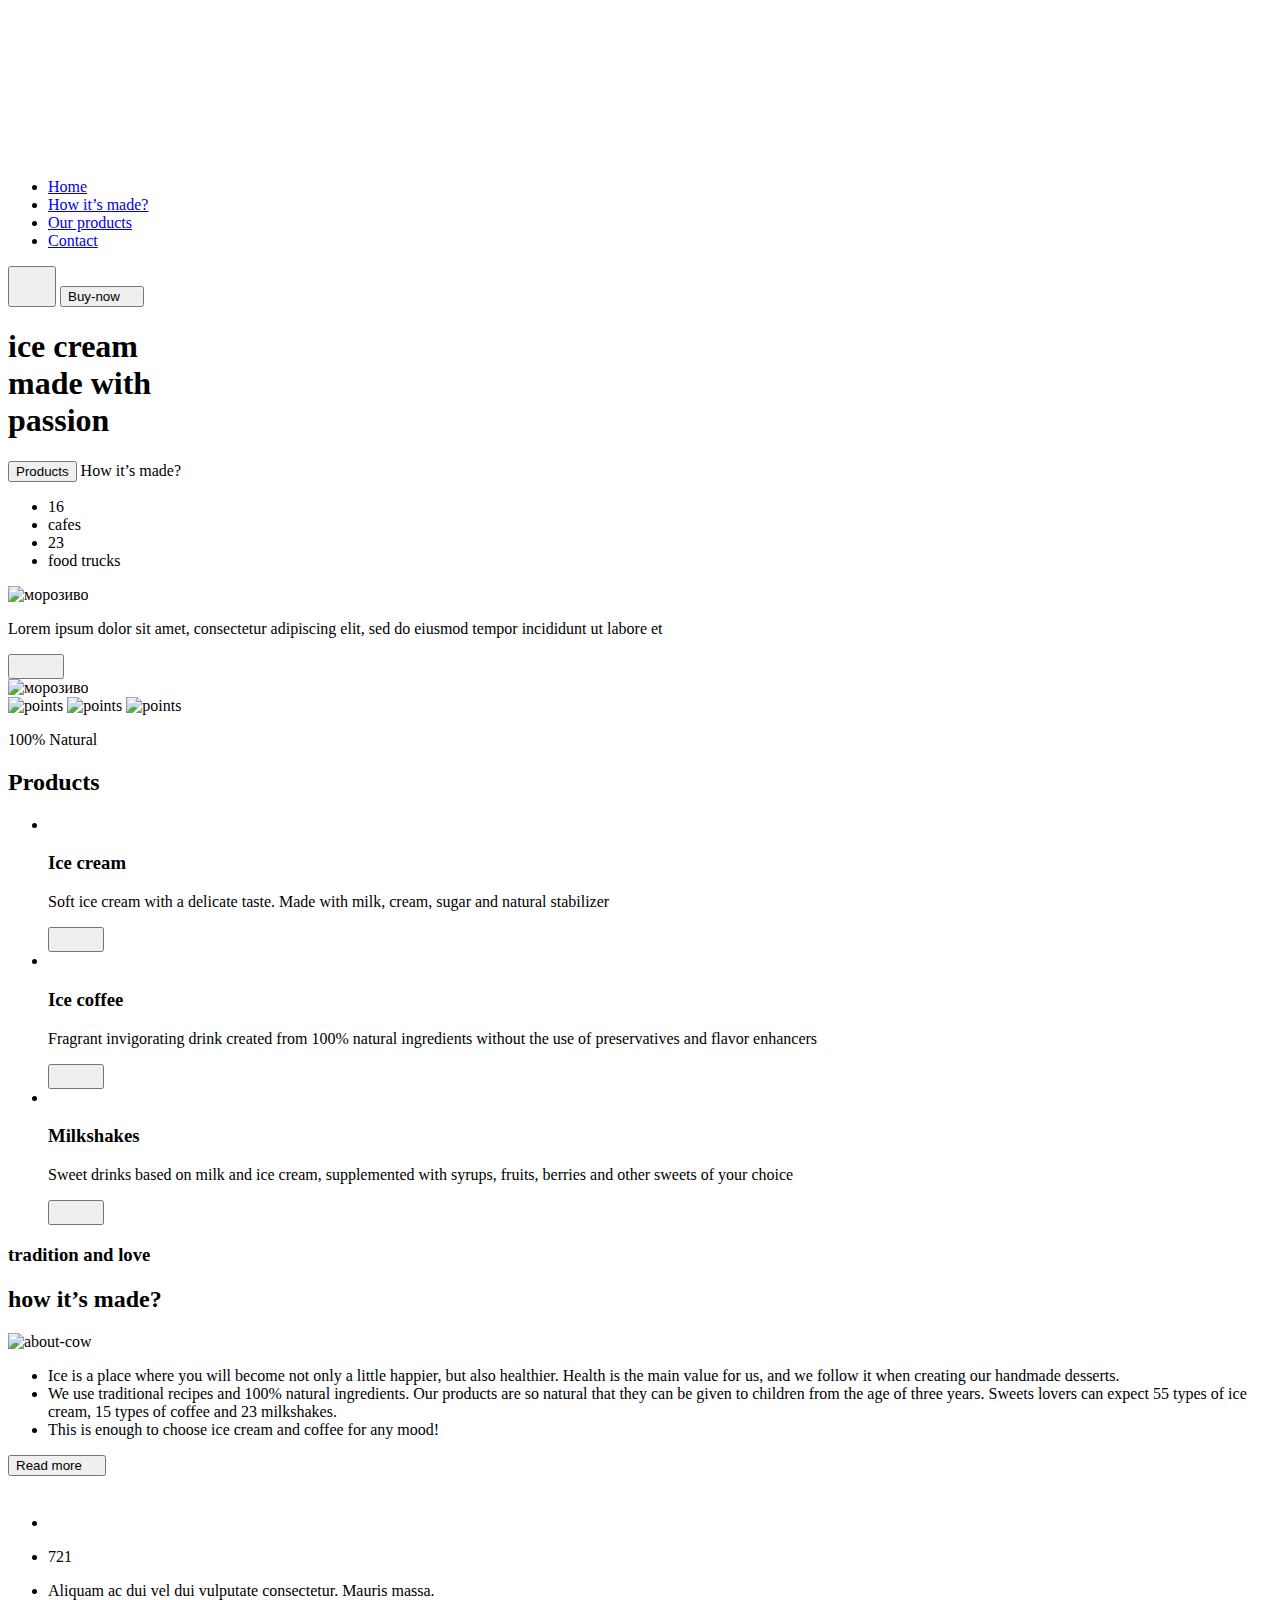
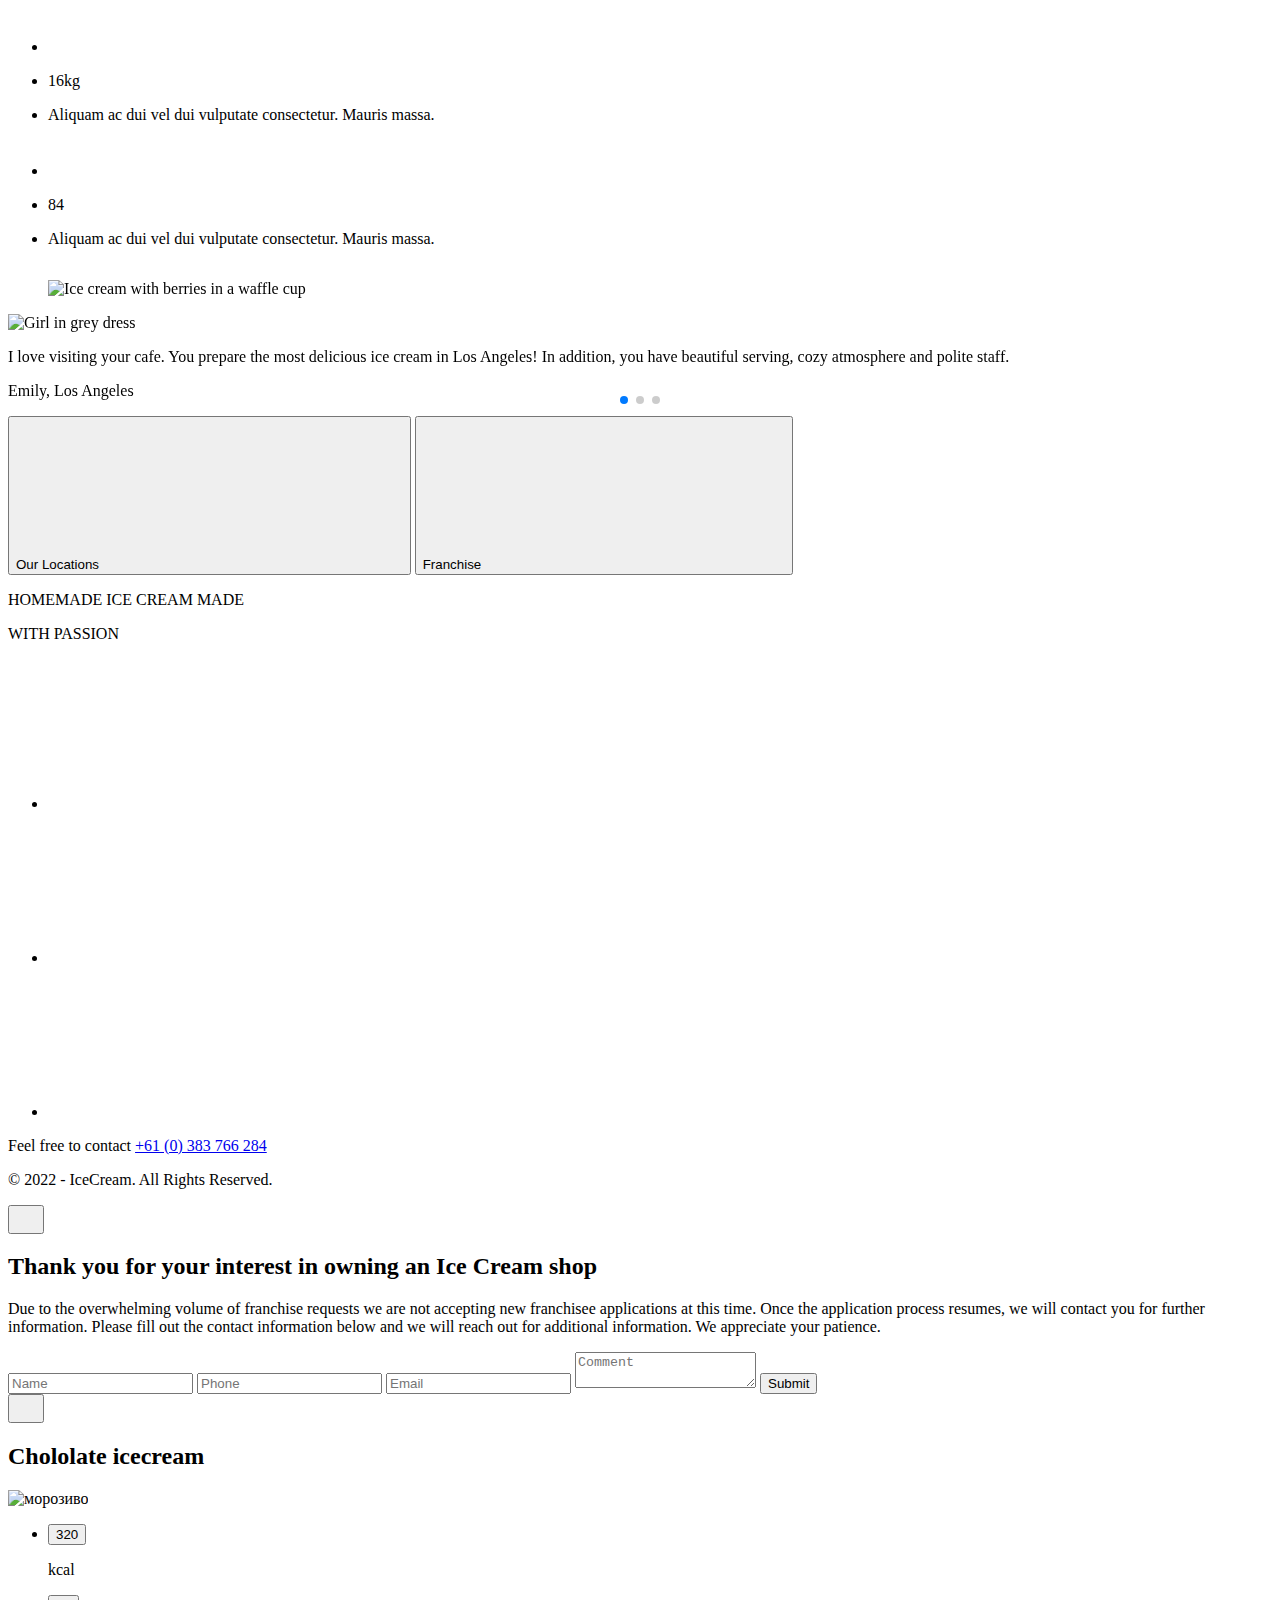
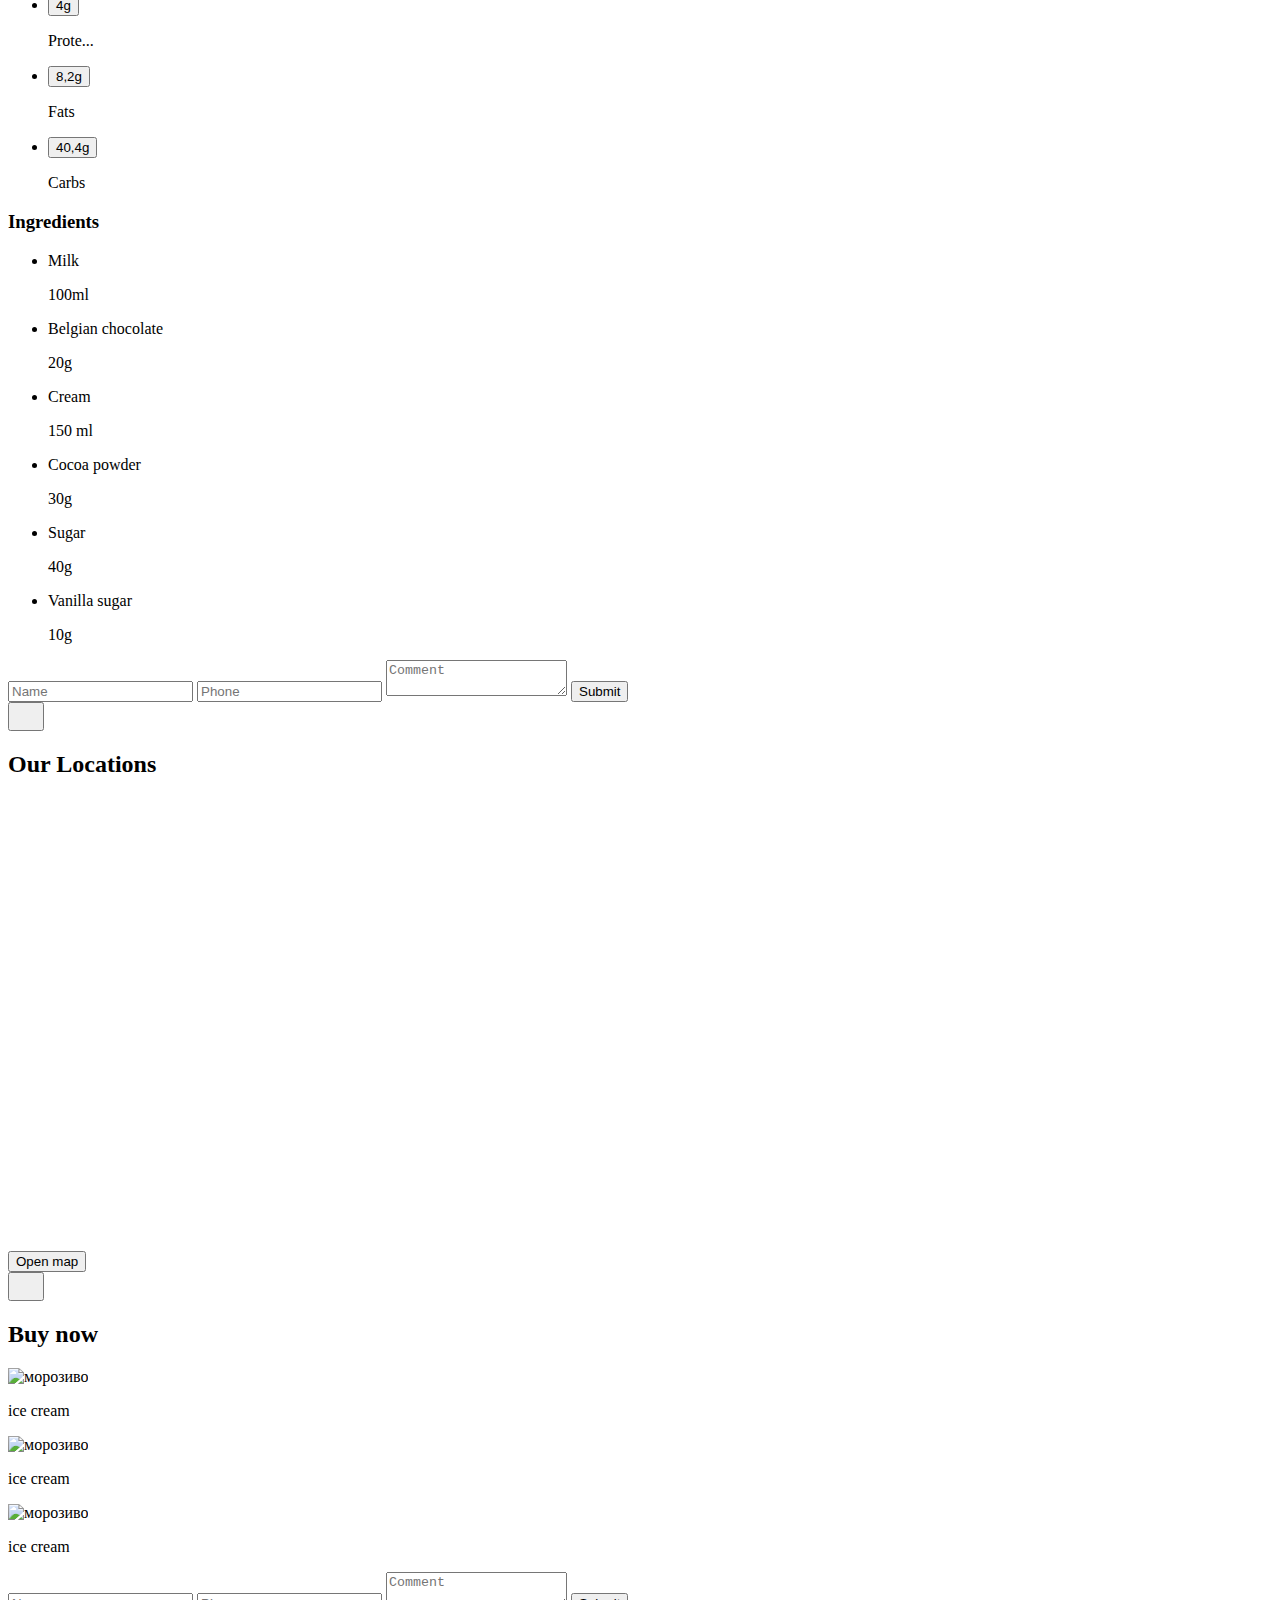
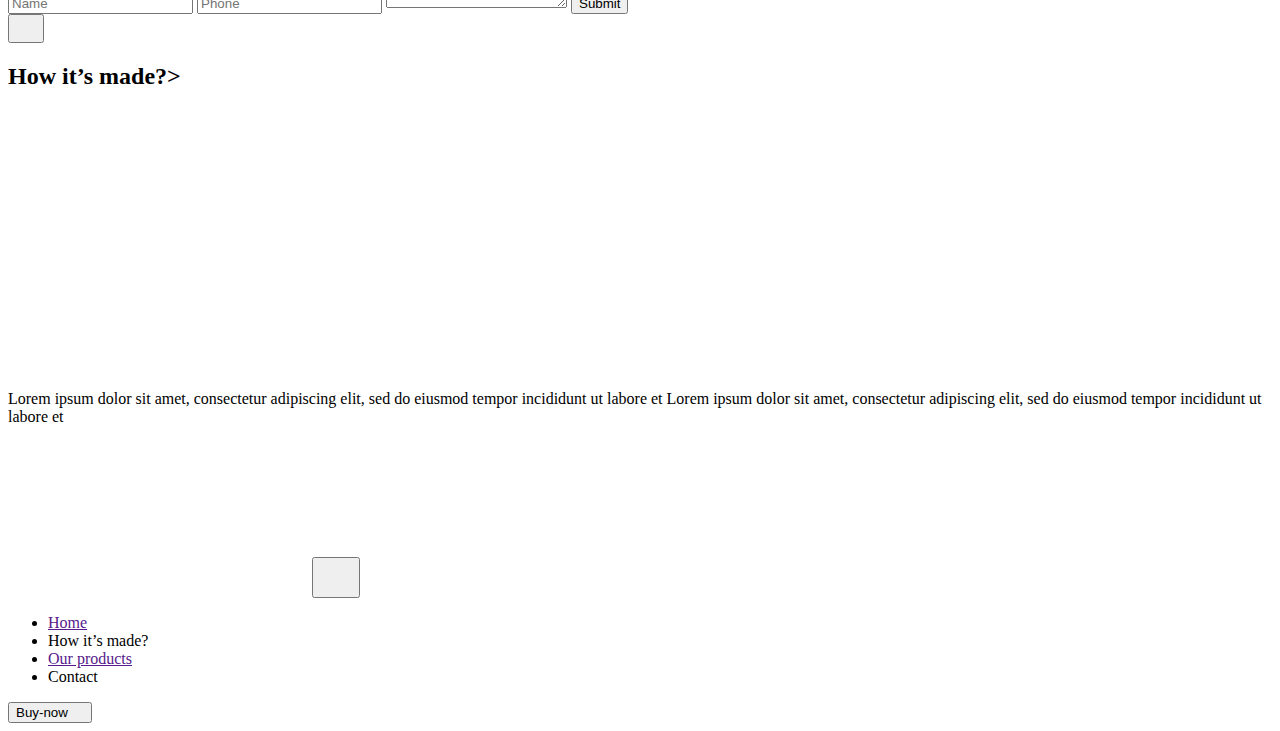
==== commit 8279a0de: "Deploying to gh-pages from @ RomanXz92/sass-team@64a11d60732f62410a6d18f6515c63776874f3de 🚀" ====
--- a/index.html
+++ b/index.html
@@ -1 +1 @@
-<!DOCTYPE html><html lang="uk"><head><meta charset="utf-8"><meta name="viewport" content="width=device-width, initial-scale=1.0"><title>Page title</title><link rel="stylesheet" href="https://cdn.jsdelivr.net/npm/swiper/swiper-bundle.min.css"><link rel="stylesheet" href="https://cdn.jsdelivr.net/npm/swiper/swiper-bundle.min.css"><link rel="stylesheet" href="/sass-team/index.2fda2537.css"><link rel="preconnect" href="https://fonts.googleapis.com"><link rel="preconnect" href="https://fonts.gstatic.com" crossorigin><link href="https://fonts.googleapis.com/css2?family=Montserrat:wght@400;500;600;700;800&display=swap" rel="stylesheet"><link rel="preconnect" href="https://fonts.googleapis.com"><link rel="preconnect" href="https://fonts.gstatic.com" crossorigin><link href="https://fonts.googleapis.com/css2?family=Seymour+One&display=swap" rel="stylesheet"><script type="module" src="/sass-team/index.cdc84ddc.js"></script><script src="/sass-team/index.6c2642bc.js" nomodule="" defer></script></head><body>  <div class="header-hero"> <div class="container"> <header class="header-box">  <nav class="nav"> <a href="" class="link logo"> <svg class="logo__svg"> <use href="/sass-team/symbol-defs.172be505.svg#logo"></use></svg></a> <ul class="nav__list"> <li class="nav__item"> <a href="#" class="nav__link">Home</a> </li> <li class="nav__item"> <a href="#" class="nav__link" data-read-more-open="">How it’s made?</a> </li> <li class="nav__item"> <a href="#" class="nav__link" data-product-card-open="">Our products</a> </li> <li class="nav__item"> <a href="#" class="nav__link" data-our-location-modal-open="">Contact</a> </li> </ul> </nav> <button class="header__burger js-open-menu"> <svg class="header__svg" width="32" height="32"> <use href="/sass-team/symbol-defs.172be505.svg#burger"></use> </svg> </button> <button class="header__buy-now" data-ingredients-open=""> Buy-now <svg class="single-right" width="12" height="12"> <use href="/sass-team/symbol-defs.172be505.svg#single-right"></use> </svg> </button> </header>  <section class="hero"> <h1 class="hero__title">ice cream<br>made with<br>passion</h1> <div class="hero__box"> <button class="hero__button">Products</button> <a class="hero__question">How it’s made?</a> </div>  <ul class="features"> <li class="features__count features__item">16</li> <li class="features__item features__name">cafes</li> <li class="features__count features__item">23</li> <li class="features__item features__name">food trucks</li> </ul> </section>  <div class="plate-container"> <img class="plate-ice-cream__img" srcset="/sass-team/plate-ice-cream-768@1x.e1c350e5.png   152w, /sass-team/plate-ice-cream-768@2x.ad82f044.png   304w, /sass-team/plate-ice-cream-768@3x.02720765.png   456w, /sass-team/plate-ice-cream-1200@1x.0bc68fa7.png  225w, /sass-team/plate-ice-cream-1200@2x.d822602e.png  450w, /sass-team/plate-ice-cream-1200@3x.06739f41.png 4675w" sizes="(min-width:1200px) 225px,(min-width:768px) 152px, 100vw" src="/sass-team/ice-cream-480@1x.cb22dda4.png" alt="морозиво"> <div class="plate-container__note"> <p class="plate-container__paragraf"> Lorem ipsum dolor sit amet, consectetur adipiscing elit, sed do eiusmod tempor incididunt ut labore et </p> <button class="plate-container__button" data-franchise-open=""> <svg class="plate-container__arrow" width="40" height="16"> <use href="/sass-team/symbol-defs.172be505.svg#arrow"></use> </svg> </button> </div> </div>  <div class="container-ice-cream"> <img class="hero-images__img" srcset="/sass-team/ice-cream-480@1x.cb22dda4.png   177w, /sass-team/ice-cream-480@2x.e4434a42.png   354w, /sass-team/ice-cream-480@3x.72ba2839.png   531w, /sass-team/ice-cream-768@1x.088de936.png   268w, /sass-team/ice-cream-768@2x.7f657bc6.png   536w, /sass-team/ice-cream-768@3x.fe64b137.png   804w, /sass-team/ice-cream-1200@1x.48d3e491.png  456w, /sass-team/ice-cream-1200@2x.37b7a384.png  912w, /sass-team/ice-cream-1200@3x.315cecac.png 1368w" sizes="(min-width:1200px) 456px, (min-width:768px) 268px, (min-width:479px) 177px, 100vw" src="/sass-team/ice-cream-480@1x.cb22dda4.png" alt="морозиво"> </div> </div>  <div class="container-mobile-points"> <img srcset="/sass-team/points-320@1x.96984674.png 320w, /sass-team/points-320@2x.97766af2.png 640w, /sass-team/points-320@3x.c13e4f3f.png 960w" class="hero-images__svg hero-images__svg--1" alt="points" src="/sass-team/points-320@1x.96984674.png" sizes="(min-width:320px) 320px, 100vw"> <img srcset="/sass-team/points-768@1x.e123bfc8.png  768w, /sass-team/points-768@2x.d8a05c9b.png 1536w, /sass-team/points-768@3x.ea7d299b.png 2304w" class="hero-images__svg hero-images__svg--3" alt="points" src="/sass-team/points-768@1x.e123bfc8.png" sizes="(min-width:768px) 768px, 100vw"> <img srcset="/sass-team/points-1200@1x.200a88a6.png 1200w, /sass-team/points-1200@2x.e7c242e7.png 2400w, /sass-team/points-1200@3x.f541cfb0.png 3600w" class="hero-images__svg hero-images__svg--5" alt="points" src="/sass-team/points-1200@1x.200a88a6.png" sizes="(min-width:1200px) 1200px, 100vw"> </div> </div> <section class="natural-section section"> <div class="container natural-container"> <p class="pretitle">100% Natural</p> <h2 class="natural-title">Products</h2> <ul class="list natural-list"> <li class="item-cream natural-item"> <img class="img-cream img-natural-item" src="/sass-team/kelsey-curtis1.fc0be2b4.png" alt=""> <div class="img-shadow"></div> <div class="wrapper-cream wrapper-natural"> <div> <h3 class="item-title">Ice cream</h3> <p class="item-text"> Soft ice cream with a delicate taste. Made with milk, cream, sugar and natural stabilizer </p> </div> <button type="button" class="item-button"> <svg class="button-icon" width="40" height="16"> <use href="/sass-team/symbol-defs.172be505.svg#icon-arrow"></use> </svg> </button> </div> </li> <li class="item-coffee natural-item"> <img class="img-coffee img-natural-item" src="/sass-team/pariwat-pannium2.f83c24aa.png" alt=""> <div class="img-shadow"></div> <div class="wrapper-coffee wrapper-natural"> <div> <h3 class="item-title">Ice coffee</h3> <p class="item-text"> Fragrant invigorating drink created from 100% natural ingredients without the use of preservatives and flavor enhancers </p> </div> <button type="button" class="item-button"> <svg class="button-icon" width="40" height="16"> <use href="/sass-team/symbol-defs.172be505.svg#icon-arrow"></use> </svg> </button> </div> </li> <li class="item-milkshakes natural-item"> <img class="img-milkshakes img-natural-item" src="/sass-team/victor-rutka3.8fcfccd8.png" alt=""> <div class="img-shadow"></div> <div class="wrapper-milkshakes wrapper-natural"> <div> <h3 class="item-title">Milkshakes</h3> <p class="item-text"> Sweet drinks based on milk and ice cream, supplemented with syrups, fruits, berries and other sweets of your choice </p> </div> <button type="button" class="item-button"> <svg class="button-icon" width="40" height="16"> <use href="/sass-team/symbol-defs.172be505.svg#icon-arrow"></use> </svg> </button> </div> </li> </ul> </div> </section> <section class="about section"> <div class="container"> <div class="title-box"> <h3 class="about-title">tradition and love</h3> <h2 class="about-title-two">how it’s made?</h2> </div> <div class="box-cow-item"> <div class="about-picture-box"> <div class="cow-shadow"></div> <img class="picture-cow" srcset="/sass-team/about-320@1x.9dfec54a.png 279w, /sass-team/about-320@2x.e6062416.png 558w, /sass-team/about-768@1x.b6fefbff.png 330w, /sass-team/about-768@2x.47851bfd.png 660w, /sass-team/about-1200@1x.adca7e8b.png 490w, /sass-team/about-1200@2x.f31afeda.png 980w" sizes=" (min-width: 1200px) 490px, (min-width: 768px) 330px, (min-width: 320px) 279px" src="/sass-team/about-1200@1x.adca7e8b.png" alt="about-cow"> </div> <div> <ul class="about-text"> <li class="about-item"> Ice is a place where you will become not only a little happier, but also healthier. Health is the main value for us, and we follow it when creating our handmade desserts. </li> <li class="about-item-two"> We use traditional recipes and 100% natural ingredients. Our products are so natural that they can be given to children from the age of three years. Sweets lovers can expect 55 types of ice cream, 15 types of coffee and 23 milkshakes. </li> <li class="about-item-three"> This is enough to choose ice cream and coffee for any mood! </li> </ul> <button class="about-button" type="button"> Read more <svg class="button-arrow" width="12" height="12"> <use href="/sass-team/symbol-defs.172be505.svg#icon-about-button-arrow"></use> </svg> </button> </div> </div> <div class="about-benefits-box"> <ul class="about-benefits"> <li class="benefits-item"> <svg class="icon-benefuts" width="36" height="36"> <use href="/sass-team/symbol-defs.172be505.svg#icon-cow"></use> </svg> </li> <li class="benefits-item"><p class="benefits-number">721</p></li> <li class="benefits-item"> <p class="benefits-text">Aliquam ac dui vel dui vulputate consectetur. Mauris massa.</p></li> </ul> <ul class="about-benefits"> <li class="benefits-item"> <svg class="icon-benefuts" width="36" height="36"> <use href="/sass-team/symbol-defs.172be505.svg#icon-weight"></use> </svg> </li> <li class="benefits-item"><p class="benefits-number">16kg</p></li> <li class="benefits-item"> <p class="benefits-text">Aliquam ac dui vel dui vulputate consectetur. Mauris massa.</p></li> </ul> <ul class="about-benefits"> <li class="benefits-item"> <svg class="icon-benefuts" width="36" height="36"> <use href="/sass-team/symbol-defs.172be505.svg#icon-ice-crema"></use> </svg> </li> <li class="benefits-item"><p class="benefits-number">84</p></li> <li class="benefits-item"> <p class="benefits-text">Aliquam ac dui vel dui vulputate consectetur. Mauris massa.</p></li> </ul> </div> </div> </section> <section class="gallery-sections"> <div class="gallery-container-wrapp"> <div class="gallery-container mySwiper swiper"> <ul class="gallery-list swiper-wrapper"> <li class="gallery-item swiper-slide"> <picture> <source srcset="/sass-team/gallery1-desktop-min.1838ae28.jpg    1x, /sass-team/gallery1-desktop-2x-min.c6088c55.jpg 2x" media="(min-width: 1200px)"> <source srcset="/sass-team/gallery1-tab-min.f28ed773.jpg    1x, /sass-team/gallery1-tab-2x-min.11016a41.jpg 2x" media="(min-width: 768px)"> <source srcset="/sass-team/gallery1-mob-min.e4015a9c.jpg    1x, /sass-team/gallery1-mob-2x-min.d6f7e119.jpg 2x" media="(max-width: 767px)"> <img src="/sass-team/gallery1-desktop-min.1838ae28.jpg" alt="Ice cream with berries in a waffle cup" width="1029" height="691"> </picture> </li> <li class="gallery-item swiper-slide"> <picture> <source srcset="/sass-team/gallery2.e3c7e43d.png    1x, /sass-team/gallery2-2x.69940112.jpg 2x"> <img src="/sass-team/gallery2.e3c7e43d.png" alt="Ice cream in a waffle cup" width="1029" height="691"> </picture> </li> <li class="gallery-item swiper-slide"> <picture> <source srcset="/sass-team/gallery3.38d858c3.png    1x, /sass-team/gallery3-2x.3131b059.jpg 2x"> <img src="/sass-team/gallery3.38d858c3.png" alt="Fruit ice cream on a stick" width="1029" height="691"> </picture> </li> </ul> </div> </div> </section> <div class="myS swiper"> <div class="customer-reviews-list swiper-wrapper"> <div class="customer-reviews-item swiper-slide"> <div class="frame1"> <div class="frame2"> <picture> <source srcset="/sass-team/customer-img1.103be3d9.jpeg    1x, /sass-team/customer-img1-2x.5a974e97.jpeg 2x"> <img class="first-img" src="/sass-team/customer-img1.103be3d9.jpeg" alt="Girl in grey dress" width="500" height="750"> </picture> </div> </div> <p class="customer-reviews-text"> I love visiting your cafe. You prepare the most delicious ice cream in Los Angeles! In addition, you have beautiful serving, cozy atmosphere and polite staff. </p> <p class="customer-reviews-name">Emily, Los Angeles</p> </div> <div class="customer-reviews-item swiper-slide"> <div class="frame1"> <div class="frame2"> <picture> <source srcset="/sass-team/customer-img2.1720f17f.jpeg    1x, /sass-team/customer-img2-2x.07da41ef.jpeg 2x"> <img src="/sass-team/customer-img2.1720f17f.jpeg" alt="Man in pink cap eat ice cream" width="938" height="750"> </picture> </div> </div> <p class="customer-reviews-text"> Every day we come to you with friends after classes in college. We love your ice cream and casual atmosphere! </p> <p class="customer-reviews-name">Bryan, New-York</p> </div> <div class="customer-reviews-item swiper-slide"> <div class="frame1"> <div class="frame2"> <picture> <source srcset="/sass-team/customer-img3.03a4f5a9.jpeg    1x, /sass-team/customer-img3-2x.03a4f5a9.jpeg 2x"> <img src="/sass-team/customer-img3.03a4f5a9.jpeg" alt="Woman in a black dress and glasses is smiling with a cup of coffee" width="3396" height="5161"> </picture> </div> </div> <p class="customer-reviews-text"> Ice cream is my passion! I love your chocolate hazelnut ice cream! And I really like the excellent service - always served politely and quickly! </p> <p class="customer-reviews-name">Diana, Chicago</p> </div> </div> <div class="swiper-pagination"></div> </div> <div class="backdrop is-hidden" data-franchise=""> <div class="modal-franchise"> <button class="modal-franchise__closer" data-franchise-close=""> <svg class="modal-franchise__svg" width="20" height="20"> <use href="/sass-team/symbol-defs.172be505.svg#close-modal"></use> </svg> </button> <h2 class="modal-franchise__title"> Thank you for your interest in owning an Ice Cream shop </h2> <p class="modal__franchise-text"> Due to the overwhelming volume of franchise requests we are not accepting new franchisee applications at this time. Once the application process resumes, we will contact you for further information. Please fill out the contact information below and we will reach out for additional information. We appreciate your patience. </p>  <form class="product__form"> <label for="product__label"> <input type="text" class="product__input" placeholder="Name" name="user_name" required> </label> <label for="product__label"> <input type="number" class="product__input" placeholder="Phone" name="user_phone" required> </label> <label for="product__label"> <input type="email" class="product__input" placeholder="Email" name="user_phone" required> </label> <textarea name="user_comment" class="product__textarea" placeholder="Comment"></textarea> <button type="submit" class="header__buy-now product__button"> Submit </button> </form> </div> </div> <div class="backdrop is-hidden" data-ingredients=""> <div class="modal-ingredients"> <button class="modal-ingredients__closer" data-ingredients-close=""> <svg class="modal-ingredients__svg" width="20" height="20"> <use href="/sass-team/symbol-defs.172be505.svg#close-modal"></use> </svg> </button> <h2 class="modal-ingredients__title">Chololate icecream</h2>  <div class="modal-ingredients__box"> <div class="modal-ingredients__elips"></div> <img class="modal-ingredients__img" srcset="/sass-team/modal-ingredients-320@1x.71c96d0f.png 132w, /sass-team/modal-ingredients-320@2x.0c28b6d5.png 264w, /sass-team/modal-ingredients-320@3x.ef43ddd9.png 396w" sizes="(min-width:320px) 132px, 100vw" src="/sass-team/modal-ingredients-320@1x.71c96d0f.png" alt="морозиво" width="132" heigh="132"> </div>  <ul class="modal-ingredients__list"> <li class="modal-ingredients__item"> <button type="button" class="modal-ingredients__button">320</button> <p class="modal-ingredients__name">kcal</p> </li> <li class="modal-ingredients__item"> <button type="button" class="modal-ingredients__button">4g</button> <p class="modal-ingredients__name">Prote...</p> </li> <li class="modal-ingredients__item"> <button type="button" class="modal-ingredients__button">8,2g</button> <p class="modal-ingredients__name">Fats</p> </li> <li class="modal-ingredients__item"> <button type="button" class="modal-ingredients__button">40,4g</button> <p class="modal-ingredients__name">Carbs</p> </li> </ul>  <h3 class="modal-ingredients__subtitle">Ingredients</h3> <ul class="ingredients"> <li class="ingredients__item"> <p class="ingredients__name">Milk</p> <p class="ingredients__weight">100ml</p> </li> <li class="ingredients__item"> <p class="ingredients__name">Belgian chocolate</p> <p class="ingredients__weight">20g</p> </li> <li class="ingredients__item"> <p class="ingredients__name">Cream</p> <p class="ingredients__weight">150 ml</p> </li> <li class="ingredients__item"> <p class="ingredients__name">Cocoa powder</p> <p class="ingredients__weight">30g</p> </li> <li class="ingredients__item"> <p class="ingredients__name">Sugar</p> <p class="ingredients__weight">40g</p> </li> <li class="ingredients__item"> <p class="ingredients__name">Vanilla sugar</p> <p class="ingredients__weight">10g</p> </li> </ul>  <form class="ingredients__form"> <label for="ngredients__label"> <input type="text" class="ingredients__input" placeholder="Name" name="user_name" required> </label> <label for="ngredients__label"> <input type="text" class="ingredients__input" placeholder="Phone" name="user_phone" required> </label> <textarea name="user_comment" class="ingredients__textarea" placeholder="Comment"></textarea> <button type="submit" class="header__buy-now ingredients__button"> Submit </button> </form> </div> </div> <div class="backdrop is-hidden" data-our-location-modal=""> <div class="modal-location"> <button class="modal-location__closer" data-our-location-modal-close=""> <svg class="modal-location__svg" width="20" height="20"> <use href="/sass-team/symbol-defs.172be505.svg#close-modal"></use> </svg> </button> <h2 class="modal-location__title">Our Locations</h2> <div class="location__container"> <iframe class="location__iframe" src="https://www.google.com/maps/embed?pb=!1m18!1m12!1m3!1d165489.0649261299!2d34.392428956709054!3d49.602149982799894!2m3!1f0!2f0!3f0!3m2!1i1024!2i768!4f13.1!3m3!1m2!1s0x40d825e425e6ba6b%3A0xcf3e6bdfb9e4ca82!2z0J_QvtC70YLQsNCy0LAsINCf0L7Qu9GC0LDQstGB0LrQsNGPINC-0LHQu9Cw0YHRgtGMLCAzNjAwMA!5e0!3m2!1sru!2sua!4v1671757378329!5m2!1sru!2sua" width="600" height="450" style="border:0" allowfullscreen loading="lazy" referrerpolicy="no-referrer-when-downgrade"></iframe> </div> <button type="button" class="header__buy-now location__button"> Open map </button> </div> </div> <div class="backdrop is-hidden" data-product-card=""> <div class="modal-products"> <button class="modal-products__closer" data-product-card-close=""> <svg class="modal-products__svg" width="20" height="20"> <use href="/sass-team/symbol-defs.172be505.svg#close-modal"></use> </svg> </button> <h2 class="modal-products__title">Buy now</h2>  <div class="gap-box"> <div class="modal-products__box"> <img class="modal-products__img" srcset="/sass-team/modal-products-320-01@1x.8521406c.png 132w, /sass-team/modal-products-320-01@2x.b28bda4c.png 264w, /sass-team/modal-products-320-01@3x.cd53b8d5.png 396w" sizes="(min-width:320px) 132px, 100vw" src="/sass-team/modal-products-320-01@1x.8521406c.png" alt="морозиво" width="132" heigh="132"> <div class="modal-products__elips"></div> <div class="modal-products__box-title"> <p class="modal-products__name">ice cream</p> </div> </div> <div class="modal-products__box"> <img class="modal-products__img" srcset="/sass-team/modal-products-320-02@1x.5fdf4996.png 132w, /sass-team/modal-products-320-02@2x.21926fad.png 264w, /sass-team/modal-products-320-02@3x.05d456f4.png 396w" sizes="(min-width:320px) 132px, 100vw" src="/sass-team/modal-products-320-02@1x.5fdf4996.png" alt="морозиво" width="132" heigh="132"> <div class="modal-products__elips"></div> <div class="modal-products__box-title"> <p class="modal-products__name">ice cream</p> </div> </div> <div class="modal-products__box"> <img class="modal-products__img" srcset="/sass-team/modal-products-320-03@1x.9f895c9f.png 132w, /sass-team/modal-products-320-03@2x.93d917fa.png 264w, /sass-team/modal-products-320-03@3x.660c0795.png 396w" sizes="(min-width:320px) 132px, 100vw" src="/sass-team/modal-products-320-03@1x.9f895c9f.png" alt="морозиво" width="132" heigh="132"> <div class="modal-products__elips"></div> <div class="modal-products__box-title"> <p class="modal-products__name">ice cream</p> </div> </div> </div>  <form class="product__form"> <label for="product__label"> <input type="text" class="product__input" placeholder="Name" name="user_name" required> </label> <label for="product__label"> <input type="text" class="product__input" placeholder="Phone" name="user_phone" required> </label> <textarea name="user_comment" class="product__textarea" placeholder="Comment"></textarea> <button type="submit" class="header__buy-now product__button"> Submit </button> </form> </div> </div> <div class="backdrop is-hidden" data-read-more=""> <div class="modal-read-more"> <button class="modal-read-more__closer" data-read-more-close=""> <svg class="modal-read-more__svg" width="20" height="20"> <use href="/sass-team/symbol-defs.172be505.svg#close-modal"></use> </svg> </button> <h2 class="modal-read-more__title">How it’s made?></h2> <div class="read-more__container"> <iframe class="read-more__iframe--min" width="224" height="199" src="https://www.youtube.com/embed/gM_9k1eWiXA?controls=0" title="YouTube video player" frameborder="0" allow="accelerometer; autoplay; clipboard-write; encrypted-media; gyroscope; picture-in-picture" allowfullscreen></iframe> <iframe width="448" height="260" class="read-more__iframe--big" src="https://www.youtube.com/embed/gM_9k1eWiXA?controls=0" title="YouTube video player" frameborder="0" allow="accelerometer; autoplay; clipboard-write; encrypted-media; gyroscope; picture-in-picture" allowfullscreen></iframe> </div> <p class="read-more"> Lorem ipsum dolor sit amet, consectetur adipiscing elit, sed do eiusmod tempor incididunt ut labore et Lorem ipsum dolor sit amet, consectetur adipiscing elit, sed do eiusmod tempor incididunt ut labore et </p> </div> </div> <div class="js-menu-container mobile-menu" id="mobile-menu"> <a href="" class="link logo logo__modal"> <svg class="logo__svg"> <use href="/sass-team/symbol-defs.172be505.svg#logo"></use></svg></a> <button class="js-close-menu mobile-menu__closer"> <svg class="mobile-menu__svg-closer" width="32" height="32"> <use href="/sass-team/symbol-defs.172be505.svg#close"></use> </svg> </button> <nav class="nav-menu"> <ul class="nav-menu__list"> <li class="nav-menu__item"> <a href="" class="nav-menu__link">Home</a> </li> <li class="nav-menu__item"> <a class="nav-menu__link">How it’s made?</a> </li> <li class="nav-menu__item"> <a href="" class="nav-menu__link">Our products</a> </li> <li class="nav-menu__item"> <a type="button" class="nav-menu__link">Contact</a> </li> </ul> </nav> <button class="header__buy-now mobile-menu__button">Buy-now <svg class="single-right" width="12" height="12"> <use href="/sass-team/symbol-defs.172be505.svg#single-right"></use> </svg> </button> </div> <script src="/sass-team/index.8061cbe5.js"></script> <script defer src="https://cdnjs.cloudflare.com/ajax/libs/body-scroll-lock/3.1.5/bodyScrollLock.min.js" integrity="sha512-HowizSDbQl7UPEAsPnvJHlQsnBmU2YMrv7KkTBulTLEGz9chfBoWYyZJL+MUO6p/yBuuMO/8jI7O29YRZ2uBlA==" crossorigin></script> <script src="https://cdn.jsdelivr.net/npm/swiper/swiper-bundle.min.js"></script> <script>var swiper=new Swiper(".mySwiper",{autoplay:!0});</script> <script src="https://cdn.jsdelivr.net/npm/swiper/swiper-bundle.min.js"></script>  <script>var swiper=new Swiper(".myS",{pagination:{el:".swiper-pagination"}});</script> <script src="/sass-team/index.175e7ec6.js"></script> <script src="/sass-team/index.9f34af45.js"></script> <script src="/sass-team/index.16efb2e5.js"></script> <script src="/sass-team/index.885fb530.js"></script> <script src="/sass-team/index.28ce0560.js"></script> </body></html>+<!DOCTYPE html><html lang="uk"><head><meta charset="utf-8"><meta name="viewport" content="width=device-width, initial-scale=1.0"><title>Page title</title><link rel="stylesheet" href="https://cdn.jsdelivr.net/npm/swiper/swiper-bundle.min.css"><link rel="stylesheet" href="https://cdn.jsdelivr.net/npm/swiper/swiper-bundle.min.css"><link rel="stylesheet" href="/sass-team/index.87674464.css"><link rel="preconnect" href="https://fonts.googleapis.com"><link rel="preconnect" href="https://fonts.gstatic.com" crossorigin><link href="https://fonts.googleapis.com/css2?family=Montserrat:wght@400;500;600;700;800&display=swap" rel="stylesheet"><link rel="preconnect" href="https://fonts.googleapis.com"><link rel="preconnect" href="https://fonts.gstatic.com" crossorigin><link href="https://fonts.googleapis.com/css2?family=Seymour+One&display=swap" rel="stylesheet"><script type="module" src="/sass-team/index.cdc84ddc.js"></script><script src="/sass-team/index.6c2642bc.js" nomodule="" defer></script></head><body>  <div class="header-hero"> <div class="container"> <header class="header-box">  <nav class="nav"> <a href="" class="link logo"> <svg class="logo__svg"> <use href="/sass-team/symbol-defs.172be505.svg#logo"></use></svg></a> <ul class="nav__list"> <li class="nav__item"> <a href="#" class="nav__link">Home</a> </li> <li class="nav__item"> <a href="#" class="nav__link" data-read-more-open="">How it’s made?</a> </li> <li class="nav__item"> <a href="#" class="nav__link" data-product-card-open="">Our products</a> </li> <li class="nav__item"> <a href="#" class="nav__link" data-our-location-modal-open="">Contact</a> </li> </ul> </nav> <button class="header__burger js-open-menu"> <svg class="header__svg" width="32" height="32"> <use href="/sass-team/symbol-defs.172be505.svg#burger"></use> </svg> </button> <button class="header__buy-now" data-ingredients-open=""> Buy-now <svg class="single-right" width="12" height="12"> <use href="/sass-team/symbol-defs.172be505.svg#single-right"></use> </svg> </button> </header>  <section class="hero"> <h1 class="hero__title">ice cream<br>made with<br>passion</h1> <div class="hero__box"> <button class="hero__button">Products</button> <a class="hero__question">How it’s made?</a> </div>  <ul class="features"> <li class="features__count features__item">16</li> <li class="features__item features__name">cafes</li> <li class="features__count features__item">23</li> <li class="features__item features__name">food trucks</li> </ul> </section>  <div class="plate-container"> <img class="plate-ice-cream__img" srcset="/sass-team/plate-ice-cream-768@1x.e1c350e5.png   152w, /sass-team/plate-ice-cream-768@2x.ad82f044.png   304w, /sass-team/plate-ice-cream-768@3x.02720765.png   456w, /sass-team/plate-ice-cream-1200@1x.0bc68fa7.png  225w, /sass-team/plate-ice-cream-1200@2x.d822602e.png  450w, /sass-team/plate-ice-cream-1200@3x.06739f41.png 4675w" sizes="(min-width:1200px) 225px,(min-width:768px) 152px, 100vw" src="/sass-team/ice-cream-480@1x.cb22dda4.png" alt="морозиво"> <div class="plate-container__note"> <p class="plate-container__paragraf"> Lorem ipsum dolor sit amet, consectetur adipiscing elit, sed do eiusmod tempor incididunt ut labore et </p> <button class="plate-container__button" data-franchise-open=""> <svg class="plate-container__arrow" width="40" height="16"> <use href="/sass-team/symbol-defs.172be505.svg#arrow"></use> </svg> </button> </div> </div>  <div class="container-ice-cream"> <img class="hero-images__img" srcset="/sass-team/ice-cream-480@1x.cb22dda4.png   177w, /sass-team/ice-cream-480@2x.e4434a42.png   354w, /sass-team/ice-cream-480@3x.72ba2839.png   531w, /sass-team/ice-cream-768@1x.088de936.png   268w, /sass-team/ice-cream-768@2x.7f657bc6.png   536w, /sass-team/ice-cream-768@3x.fe64b137.png   804w, /sass-team/ice-cream-1200@1x.48d3e491.png  456w, /sass-team/ice-cream-1200@2x.37b7a384.png  912w, /sass-team/ice-cream-1200@3x.315cecac.png 1368w" sizes="(min-width:1200px) 456px, (min-width:768px) 268px, (min-width:479px) 177px, 100vw" src="/sass-team/ice-cream-480@1x.cb22dda4.png" alt="морозиво"> </div> </div>  <div class="container-mobile-points"> <img srcset="/sass-team/points-320@1x.96984674.png 320w, /sass-team/points-320@2x.97766af2.png 640w, /sass-team/points-320@3x.c13e4f3f.png 960w" class="hero-images__svg hero-images__svg--1" alt="points" src="/sass-team/points-320@1x.96984674.png" sizes="(min-width:320px) 320px, 100vw"> <img srcset="/sass-team/points-768@1x.e123bfc8.png  768w, /sass-team/points-768@2x.d8a05c9b.png 1536w, /sass-team/points-768@3x.ea7d299b.png 2304w" class="hero-images__svg hero-images__svg--3" alt="points" src="/sass-team/points-768@1x.e123bfc8.png" sizes="(min-width:768px) 768px, 100vw"> <img srcset="/sass-team/points-1200@1x.200a88a6.png 1200w, /sass-team/points-1200@2x.e7c242e7.png 2400w, /sass-team/points-1200@3x.f541cfb0.png 3600w" class="hero-images__svg hero-images__svg--5" alt="points" src="/sass-team/points-1200@1x.200a88a6.png" sizes="(min-width:1200px) 1200px, 100vw"> </div> </div> <section class="natural-section section"> <div class="container natural-container"> <p class="pretitle">100% Natural</p> <h2 class="natural-title">Products</h2> <ul class="list natural-list"> <li class="item-cream natural-item"> <img class="img-cream img-natural-item" src="/sass-team/kelsey-curtis1.fc0be2b4.png" alt=""> <div class="img-shadow"></div> <div class="wrapper-cream wrapper-natural"> <div> <h3 class="item-title">Ice cream</h3> <p class="item-text"> Soft ice cream with a delicate taste. Made with milk, cream, sugar and natural stabilizer </p> </div> <button type="button" class="item-button"> <svg class="button-icon" width="40" height="16"> <use href="/sass-team/symbol-defs.172be505.svg#icon-arrow"></use> </svg> </button> </div> </li> <li class="item-coffee natural-item"> <img class="img-coffee img-natural-item" src="/sass-team/pariwat-pannium2.f83c24aa.png" alt=""> <div class="img-shadow"></div> <div class="wrapper-coffee wrapper-natural"> <div> <h3 class="item-title">Ice coffee</h3> <p class="item-text"> Fragrant invigorating drink created from 100% natural ingredients without the use of preservatives and flavor enhancers </p> </div> <button type="button" class="item-button"> <svg class="button-icon" width="40" height="16"> <use href="/sass-team/symbol-defs.172be505.svg#icon-arrow"></use> </svg> </button> </div> </li> <li class="item-milkshakes natural-item"> <img class="img-milkshakes img-natural-item" src="/sass-team/victor-rutka3.8fcfccd8.png" alt=""> <div class="img-shadow"></div> <div class="wrapper-milkshakes wrapper-natural"> <div> <h3 class="item-title">Milkshakes</h3> <p class="item-text"> Sweet drinks based on milk and ice cream, supplemented with syrups, fruits, berries and other sweets of your choice </p> </div> <button type="button" class="item-button"> <svg class="button-icon" width="40" height="16"> <use href="/sass-team/symbol-defs.172be505.svg#icon-arrow"></use> </svg> </button> </div> </li> </ul> </div> </section> <section class="about section"> <div class="container"> <div class="title-box"> <h3 class="about-title">tradition and love</h3> <h2 class="about-title-two">how it’s made?</h2> </div> <div class="box-cow-item"> <div class="about-picture-box"> <div class="cow-shadow"></div> <img class="picture-cow" srcset="/sass-team/about-320@1x.9dfec54a.png 279w, /sass-team/about-320@2x.e6062416.png 558w, /sass-team/about-768@1x.b6fefbff.png 330w, /sass-team/about-768@2x.47851bfd.png 660w, /sass-team/about-1200@1x.adca7e8b.png 490w, /sass-team/about-1200@2x.f31afeda.png 980w" sizes=" (min-width: 1200px) 490px, (min-width: 768px) 330px, (min-width: 320px) 279px" src="/sass-team/about-1200@1x.adca7e8b.png" alt="about-cow"> </div> <div> <ul class="about-text"> <li class="about-item"> Ice is a place where you will become not only a little happier, but also healthier. Health is the main value for us, and we follow it when creating our handmade desserts. </li> <li class="about-item-two"> We use traditional recipes and 100% natural ingredients. Our products are so natural that they can be given to children from the age of three years. Sweets lovers can expect 55 types of ice cream, 15 types of coffee and 23 milkshakes. </li> <li class="about-item-three"> This is enough to choose ice cream and coffee for any mood! </li> </ul> <button class="about-button" type="button"> Read more <svg class="button-arrow" width="12" height="12"> <use href="/sass-team/symbol-defs.172be505.svg#icon-about-button-arrow"></use> </svg> </button> </div> </div> <div class="about-benefits-box"> <ul class="about-benefits"> <li class="benefits-item"> <svg class="icon-benefuts" width="36" height="36"> <use href="/sass-team/symbol-defs.172be505.svg#icon-cow"></use> </svg> </li> <li class="benefits-item"><p class="benefits-number">721</p></li> <li class="benefits-item"> <p class="benefits-text">Aliquam ac dui vel dui vulputate consectetur. Mauris massa.</p></li> </ul> <ul class="about-benefits"> <li class="benefits-item"> <svg class="icon-benefuts" width="36" height="36"> <use href="/sass-team/symbol-defs.172be505.svg#icon-weight"></use> </svg> </li> <li class="benefits-item"><p class="benefits-number">16kg</p></li> <li class="benefits-item"> <p class="benefits-text">Aliquam ac dui vel dui vulputate consectetur. Mauris massa.</p></li> </ul> <ul class="about-benefits"> <li class="benefits-item"> <svg class="icon-benefuts" width="36" height="36"> <use href="/sass-team/symbol-defs.172be505.svg#icon-ice-crema"></use> </svg> </li> <li class="benefits-item"><p class="benefits-number">84</p></li> <li class="benefits-item"> <p class="benefits-text">Aliquam ac dui vel dui vulputate consectetur. Mauris massa.</p></li> </ul> </div> </div> </section> <section class="gallery-sections"> <div class="gallery-container-wrapp"> <div class="gallery-container mySwiper swiper"> <ul class="gallery-list swiper-wrapper"> <li class="gallery-item swiper-slide"> <picture> <source srcset="/sass-team/gallery1-desktop-min.1838ae28.jpg    1x, /sass-team/gallery1-desktop-2x-min.c6088c55.jpg 2x" media="(min-width: 1200px)"> <source srcset="/sass-team/gallery1-tab-min.f28ed773.jpg    1x, /sass-team/gallery1-tab-2x-min.11016a41.jpg 2x" media="(min-width: 768px)"> <source srcset="/sass-team/gallery1-mob-min.e4015a9c.jpg    1x, /sass-team/gallery1-mob-2x-min.d6f7e119.jpg 2x" media="(max-width: 767px)"> <img src="/sass-team/gallery1-desktop-min.1838ae28.jpg" alt="Ice cream with berries in a waffle cup" width="1029" height="691"> </picture> </li> <li class="gallery-item swiper-slide"> <picture> <source srcset="/sass-team/gallery2.e3c7e43d.png    1x, /sass-team/gallery2-2x.69940112.jpg 2x"> <img src="/sass-team/gallery2.e3c7e43d.png" alt="Ice cream in a waffle cup" width="1029" height="691"> </picture> </li> <li class="gallery-item swiper-slide"> <picture> <source srcset="/sass-team/gallery3.38d858c3.png    1x, /sass-team/gallery3-2x.3131b059.jpg 2x"> <img src="/sass-team/gallery3.38d858c3.png" alt="Fruit ice cream on a stick" width="1029" height="691"> </picture> </li> </ul> </div> </div> </section> <div class="myS swiper"> <div class="customer-reviews-list swiper-wrapper"> <div class="customer-reviews-item swiper-slide"> <div class="frame1"> <div class="frame2"> <picture> <source srcset="/sass-team/customer-img1.103be3d9.jpeg    1x, /sass-team/customer-img1-2x.5a974e97.jpeg 2x"> <img class="first-img" src="/sass-team/customer-img1.103be3d9.jpeg" alt="Girl in grey dress" width="500" height="750"> </picture> </div> </div> <p class="customer-reviews-text"> I love visiting your cafe. You prepare the most delicious ice cream in Los Angeles! In addition, you have beautiful serving, cozy atmosphere and polite staff. </p> <p class="customer-reviews-name">Emily, Los Angeles</p> </div> <div class="customer-reviews-item swiper-slide"> <div class="frame1"> <div class="frame2"> <picture> <source srcset="/sass-team/customer-img2.1720f17f.jpeg    1x, /sass-team/customer-img2-2x.07da41ef.jpeg 2x"> <img src="/sass-team/customer-img2.1720f17f.jpeg" alt="Man in pink cap eat ice cream" width="938" height="750"> </picture> </div> </div> <p class="customer-reviews-text"> Every day we come to you with friends after classes in college. We love your ice cream and casual atmosphere! </p> <p class="customer-reviews-name">Bryan, New-York</p> </div> <div class="customer-reviews-item swiper-slide"> <div class="frame1"> <div class="frame2"> <picture> <source srcset="/sass-team/customer-img3.03a4f5a9.jpeg    1x, /sass-team/customer-img3-2x.03a4f5a9.jpeg 2x"> <img src="/sass-team/customer-img3.03a4f5a9.jpeg" alt="Woman in a black dress and glasses is smiling with a cup of coffee" width="3396" height="5161"> </picture> </div> </div> <p class="customer-reviews-text"> Ice cream is my passion! I love your chocolate hazelnut ice cream! And I really like the excellent service - always served politely and quickly! </p> <p class="customer-reviews-name">Diana, Chicago</p> </div> </div> <div class="swiper-pagination"></div> </div> <footer class="footer"> <div class="container"> <section class="section-buttons"> <div class="buttons"> <button type="button" class="button-footer locations">Our Locations <svg class="button-footer-icon"> <use href="/sass-team/symbol-defs.172be505.svg#icon-about-button-arrow"></use> </svg></button> <button type="button" class="button-footer franchise">Franchise <svg class="button-footer-icon"> <use href="/sass-team/symbol-defs.172be505.svg#icon-about-button-arrow"></use> </svg></button> </div> </section> <section class="section-footer"> <div class="footer-left"> <p class="footer-title small">HOMEMADE ICE CREAM MADE</p> <p class="big footer-title">WITH PASSION</p> </div> <div class="footer-right"> <ul class="footer-list"> <li> <a href="https://github.com/" class="footer-links"> <svg class="icon-footer"> <use href="/sass-team/icons-footer.a4c65b11.svg#github" target="_blank"></use> </svg> </a> </li> <li> <a href="https://web.telegram.org/k/" class="footer-links"> <svg class="icon-footer"> <use href="/sass-team/icons-footer.a4c65b11.svg#telegram" target="_blank"></use> </svg> </a> </li> <li> <a href="https://www.facebook.com/" class="footer-links"> <svg class="icon-footer"> <use href="/sass-team/icons-footer.a4c65b11.svg#facebook" target="_blank"></use> </svg> </a> </li> </ul> <p class="contact text">Feel free to contact <a href="tel:+610383766284" class="contact tel">+61 (0) 383 766 284</a></p> </div> </section> <div class="reserved"> <p class="reserved-text">&#169; 2022 - IceCream. All Rights Reserved.</p> </div> </div> </footer> <div class="backdrop is-hidden" data-franchise=""> <div class="modal-franchise"> <button class="modal-franchise__closer" data-franchise-close=""> <svg class="modal-franchise__svg" width="20" height="20"> <use href="/sass-team/symbol-defs.172be505.svg#close-modal"></use> </svg> </button> <h2 class="modal-franchise__title"> Thank you for your interest in owning an Ice Cream shop </h2> <p class="modal__franchise-text"> Due to the overwhelming volume of franchise requests we are not accepting new franchisee applications at this time. Once the application process resumes, we will contact you for further information. Please fill out the contact information below and we will reach out for additional information. We appreciate your patience. </p>  <form class="product__form"> <label for="product__label"> <input type="text" class="product__input" placeholder="Name" name="user_name" required> </label> <label for="product__label"> <input type="number" class="product__input" placeholder="Phone" name="user_phone" required> </label> <label for="product__label"> <input type="email" class="product__input" placeholder="Email" name="user_phone" required> </label> <textarea name="user_comment" class="product__textarea" placeholder="Comment"></textarea> <button type="submit" class="header__buy-now product__button"> Submit </button> </form> </div> </div> <div class="backdrop is-hidden" data-ingredients=""> <div class="modal-ingredients"> <button class="modal-ingredients__closer" data-ingredients-close=""> <svg class="modal-ingredients__svg" width="20" height="20"> <use href="/sass-team/symbol-defs.172be505.svg#close-modal"></use> </svg> </button> <h2 class="modal-ingredients__title">Chololate icecream</h2>  <div class="modal-ingredients__box"> <div class="modal-ingredients__elips"></div> <img class="modal-ingredients__img" srcset="/sass-team/modal-ingredients-320@1x.71c96d0f.png 132w, /sass-team/modal-ingredients-320@2x.0c28b6d5.png 264w, /sass-team/modal-ingredients-320@3x.ef43ddd9.png 396w" sizes="(min-width:320px) 132px, 100vw" src="/sass-team/modal-ingredients-320@1x.71c96d0f.png" alt="морозиво" width="132" heigh="132"> </div>  <ul class="modal-ingredients__list"> <li class="modal-ingredients__item"> <button type="button" class="modal-ingredients__button">320</button> <p class="modal-ingredients__name">kcal</p> </li> <li class="modal-ingredients__item"> <button type="button" class="modal-ingredients__button">4g</button> <p class="modal-ingredients__name">Prote...</p> </li> <li class="modal-ingredients__item"> <button type="button" class="modal-ingredients__button">8,2g</button> <p class="modal-ingredients__name">Fats</p> </li> <li class="modal-ingredients__item"> <button type="button" class="modal-ingredients__button">40,4g</button> <p class="modal-ingredients__name">Carbs</p> </li> </ul>  <h3 class="modal-ingredients__subtitle">Ingredients</h3> <ul class="ingredients"> <li class="ingredients__item"> <p class="ingredients__name">Milk</p> <p class="ingredients__weight">100ml</p> </li> <li class="ingredients__item"> <p class="ingredients__name">Belgian chocolate</p> <p class="ingredients__weight">20g</p> </li> <li class="ingredients__item"> <p class="ingredients__name">Cream</p> <p class="ingredients__weight">150 ml</p> </li> <li class="ingredients__item"> <p class="ingredients__name">Cocoa powder</p> <p class="ingredients__weight">30g</p> </li> <li class="ingredients__item"> <p class="ingredients__name">Sugar</p> <p class="ingredients__weight">40g</p> </li> <li class="ingredients__item"> <p class="ingredients__name">Vanilla sugar</p> <p class="ingredients__weight">10g</p> </li> </ul>  <form class="ingredients__form"> <label for="ngredients__label"> <input type="text" class="ingredients__input" placeholder="Name" name="user_name" required> </label> <label for="ngredients__label"> <input type="text" class="ingredients__input" placeholder="Phone" name="user_phone" required> </label> <textarea name="user_comment" class="ingredients__textarea" placeholder="Comment"></textarea> <button type="submit" class="header__buy-now ingredients__button"> Submit </button> </form> </div> </div> <div class="backdrop is-hidden" data-our-location-modal=""> <div class="modal-location"> <button class="modal-location__closer" data-our-location-modal-close=""> <svg class="modal-location__svg" width="20" height="20"> <use href="/sass-team/symbol-defs.172be505.svg#close-modal"></use> </svg> </button> <h2 class="modal-location__title">Our Locations</h2> <div class="location__container"> <iframe class="location__iframe" src="https://www.google.com/maps/embed?pb=!1m18!1m12!1m3!1d165489.0649261299!2d34.392428956709054!3d49.602149982799894!2m3!1f0!2f0!3f0!3m2!1i1024!2i768!4f13.1!3m3!1m2!1s0x40d825e425e6ba6b%3A0xcf3e6bdfb9e4ca82!2z0J_QvtC70YLQsNCy0LAsINCf0L7Qu9GC0LDQstGB0LrQsNGPINC-0LHQu9Cw0YHRgtGMLCAzNjAwMA!5e0!3m2!1sru!2sua!4v1671757378329!5m2!1sru!2sua" width="600" height="450" style="border:0" allowfullscreen loading="lazy" referrerpolicy="no-referrer-when-downgrade"></iframe> </div> <button type="button" class="header__buy-now location__button"> Open map </button> </div> </div> <div class="backdrop is-hidden" data-product-card=""> <div class="modal-products"> <button class="modal-products__closer" data-product-card-close=""> <svg class="modal-products__svg" width="20" height="20"> <use href="/sass-team/symbol-defs.172be505.svg#close-modal"></use> </svg> </button> <h2 class="modal-products__title">Buy now</h2>  <div class="gap-box"> <div class="modal-products__box"> <img class="modal-products__img" srcset="/sass-team/modal-products-320-01@1x.8521406c.png 132w, /sass-team/modal-products-320-01@2x.b28bda4c.png 264w, /sass-team/modal-products-320-01@3x.cd53b8d5.png 396w" sizes="(min-width:320px) 132px, 100vw" src="/sass-team/modal-products-320-01@1x.8521406c.png" alt="морозиво" width="132" heigh="132"> <div class="modal-products__elips"></div> <div class="modal-products__box-title"> <p class="modal-products__name">ice cream</p> </div> </div> <div class="modal-products__box"> <img class="modal-products__img" srcset="/sass-team/modal-products-320-02@1x.5fdf4996.png 132w, /sass-team/modal-products-320-02@2x.21926fad.png 264w, /sass-team/modal-products-320-02@3x.05d456f4.png 396w" sizes="(min-width:320px) 132px, 100vw" src="/sass-team/modal-products-320-02@1x.5fdf4996.png" alt="морозиво" width="132" heigh="132"> <div class="modal-products__elips"></div> <div class="modal-products__box-title"> <p class="modal-products__name">ice cream</p> </div> </div> <div class="modal-products__box"> <img class="modal-products__img" srcset="/sass-team/modal-products-320-03@1x.9f895c9f.png 132w, /sass-team/modal-products-320-03@2x.93d917fa.png 264w, /sass-team/modal-products-320-03@3x.660c0795.png 396w" sizes="(min-width:320px) 132px, 100vw" src="/sass-team/modal-products-320-03@1x.9f895c9f.png" alt="морозиво" width="132" heigh="132"> <div class="modal-products__elips"></div> <div class="modal-products__box-title"> <p class="modal-products__name">ice cream</p> </div> </div> </div>  <form class="product__form"> <label for="product__label"> <input type="text" class="product__input" placeholder="Name" name="user_name" required> </label> <label for="product__label"> <input type="text" class="product__input" placeholder="Phone" name="user_phone" required> </label> <textarea name="user_comment" class="product__textarea" placeholder="Comment"></textarea> <button type="submit" class="header__buy-now product__button"> Submit </button> </form> </div> </div> <div class="backdrop is-hidden" data-read-more=""> <div class="modal-read-more"> <button class="modal-read-more__closer" data-read-more-close=""> <svg class="modal-read-more__svg" width="20" height="20"> <use href="/sass-team/symbol-defs.172be505.svg#close-modal"></use> </svg> </button> <h2 class="modal-read-more__title">How it’s made?></h2> <div class="read-more__container"> <iframe class="read-more__iframe--min" width="224" height="199" src="https://www.youtube.com/embed/gM_9k1eWiXA?controls=0" title="YouTube video player" frameborder="0" allow="accelerometer; autoplay; clipboard-write; encrypted-media; gyroscope; picture-in-picture" allowfullscreen></iframe> <iframe width="448" height="260" class="read-more__iframe--big" src="https://www.youtube.com/embed/gM_9k1eWiXA?controls=0" title="YouTube video player" frameborder="0" allow="accelerometer; autoplay; clipboard-write; encrypted-media; gyroscope; picture-in-picture" allowfullscreen></iframe> </div> <p class="read-more"> Lorem ipsum dolor sit amet, consectetur adipiscing elit, sed do eiusmod tempor incididunt ut labore et Lorem ipsum dolor sit amet, consectetur adipiscing elit, sed do eiusmod tempor incididunt ut labore et </p> </div> </div> <div class="js-menu-container mobile-menu" id="mobile-menu"> <a href="" class="link logo logo__modal"> <svg class="logo__svg"> <use href="/sass-team/symbol-defs.172be505.svg#logo"></use></svg></a> <button class="js-close-menu mobile-menu__closer"> <svg class="mobile-menu__svg-closer" width="32" height="32"> <use href="/sass-team/symbol-defs.172be505.svg#close"></use> </svg> </button> <nav class="nav-menu"> <ul class="nav-menu__list"> <li class="nav-menu__item"> <a href="" class="nav-menu__link">Home</a> </li> <li class="nav-menu__item"> <a class="nav-menu__link">How it’s made?</a> </li> <li class="nav-menu__item"> <a href="" class="nav-menu__link">Our products</a> </li> <li class="nav-menu__item"> <a type="button" class="nav-menu__link">Contact</a> </li> </ul> </nav> <button class="header__buy-now mobile-menu__button">Buy-now <svg class="single-right" width="12" height="12"> <use href="/sass-team/symbol-defs.172be505.svg#single-right"></use> </svg> </button> </div> <script src="/sass-team/index.8061cbe5.js"></script> <script defer src="https://cdnjs.cloudflare.com/ajax/libs/body-scroll-lock/3.1.5/bodyScrollLock.min.js" integrity="sha512-HowizSDbQl7UPEAsPnvJHlQsnBmU2YMrv7KkTBulTLEGz9chfBoWYyZJL+MUO6p/yBuuMO/8jI7O29YRZ2uBlA==" crossorigin></script> <script src="https://cdn.jsdelivr.net/npm/swiper/swiper-bundle.min.js"></script> <script>var swiper=new Swiper(".mySwiper",{autoplay:!0});</script> <script src="https://cdn.jsdelivr.net/npm/swiper/swiper-bundle.min.js"></script>  <script>var swiper=new Swiper(".myS",{pagination:{el:".swiper-pagination"}});</script> <script src="/sass-team/index.175e7ec6.js"></script> <script src="/sass-team/index.9f34af45.js"></script> <script src="/sass-team/index.16efb2e5.js"></script> <script src="/sass-team/index.885fb530.js"></script> <script src="/sass-team/index.28ce0560.js"></script> </body></html>